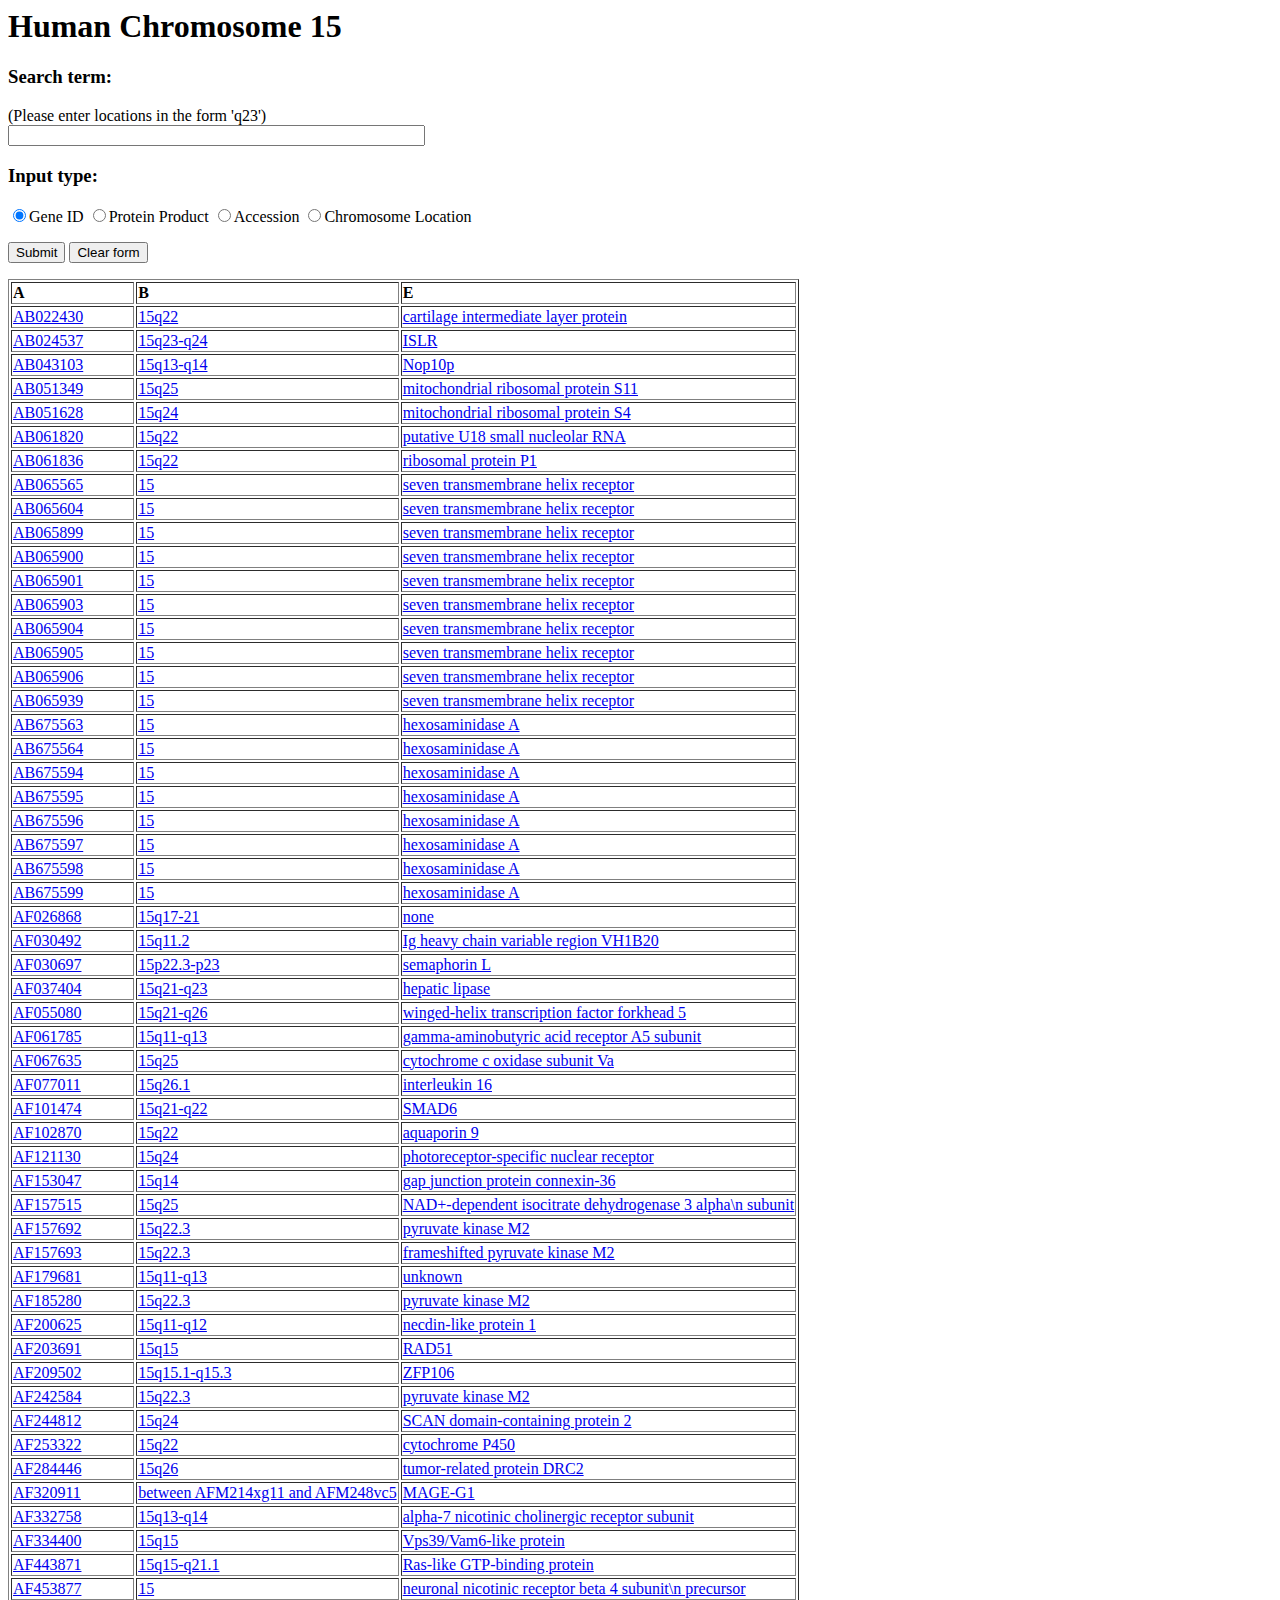
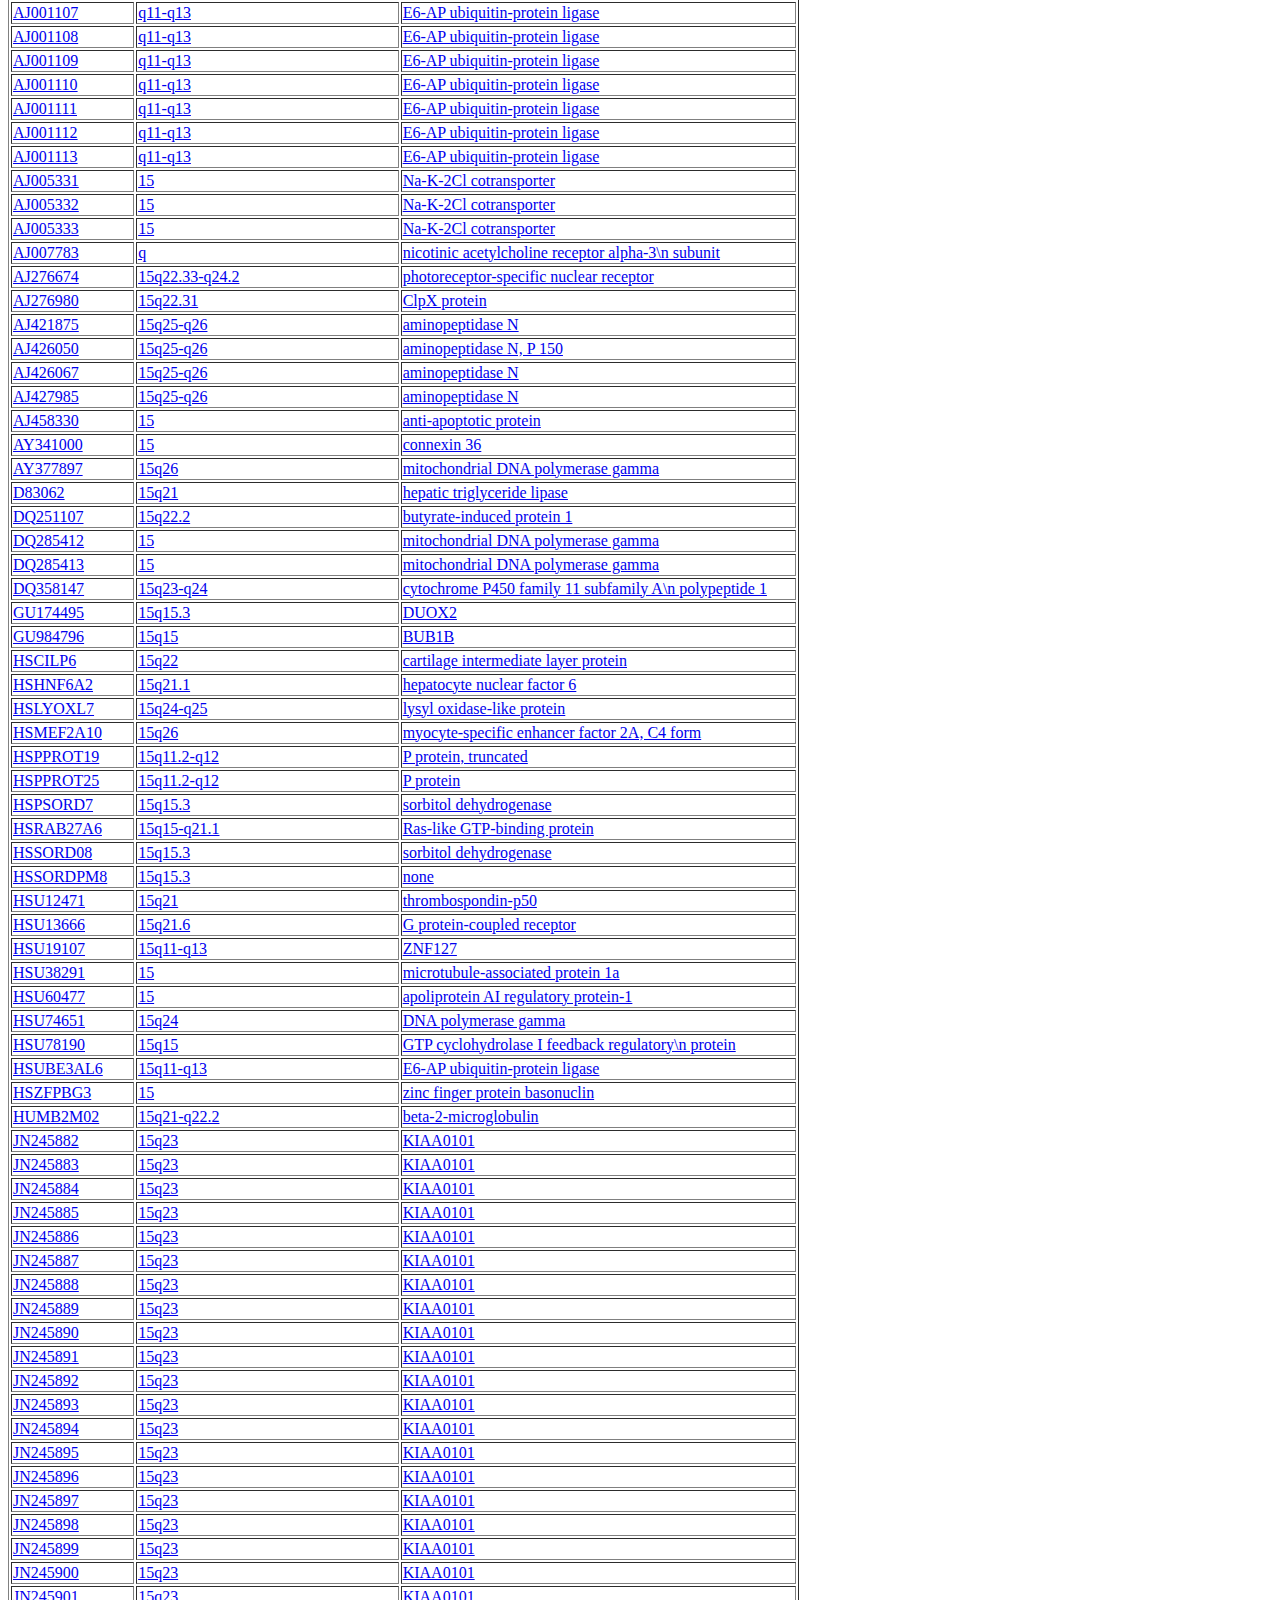
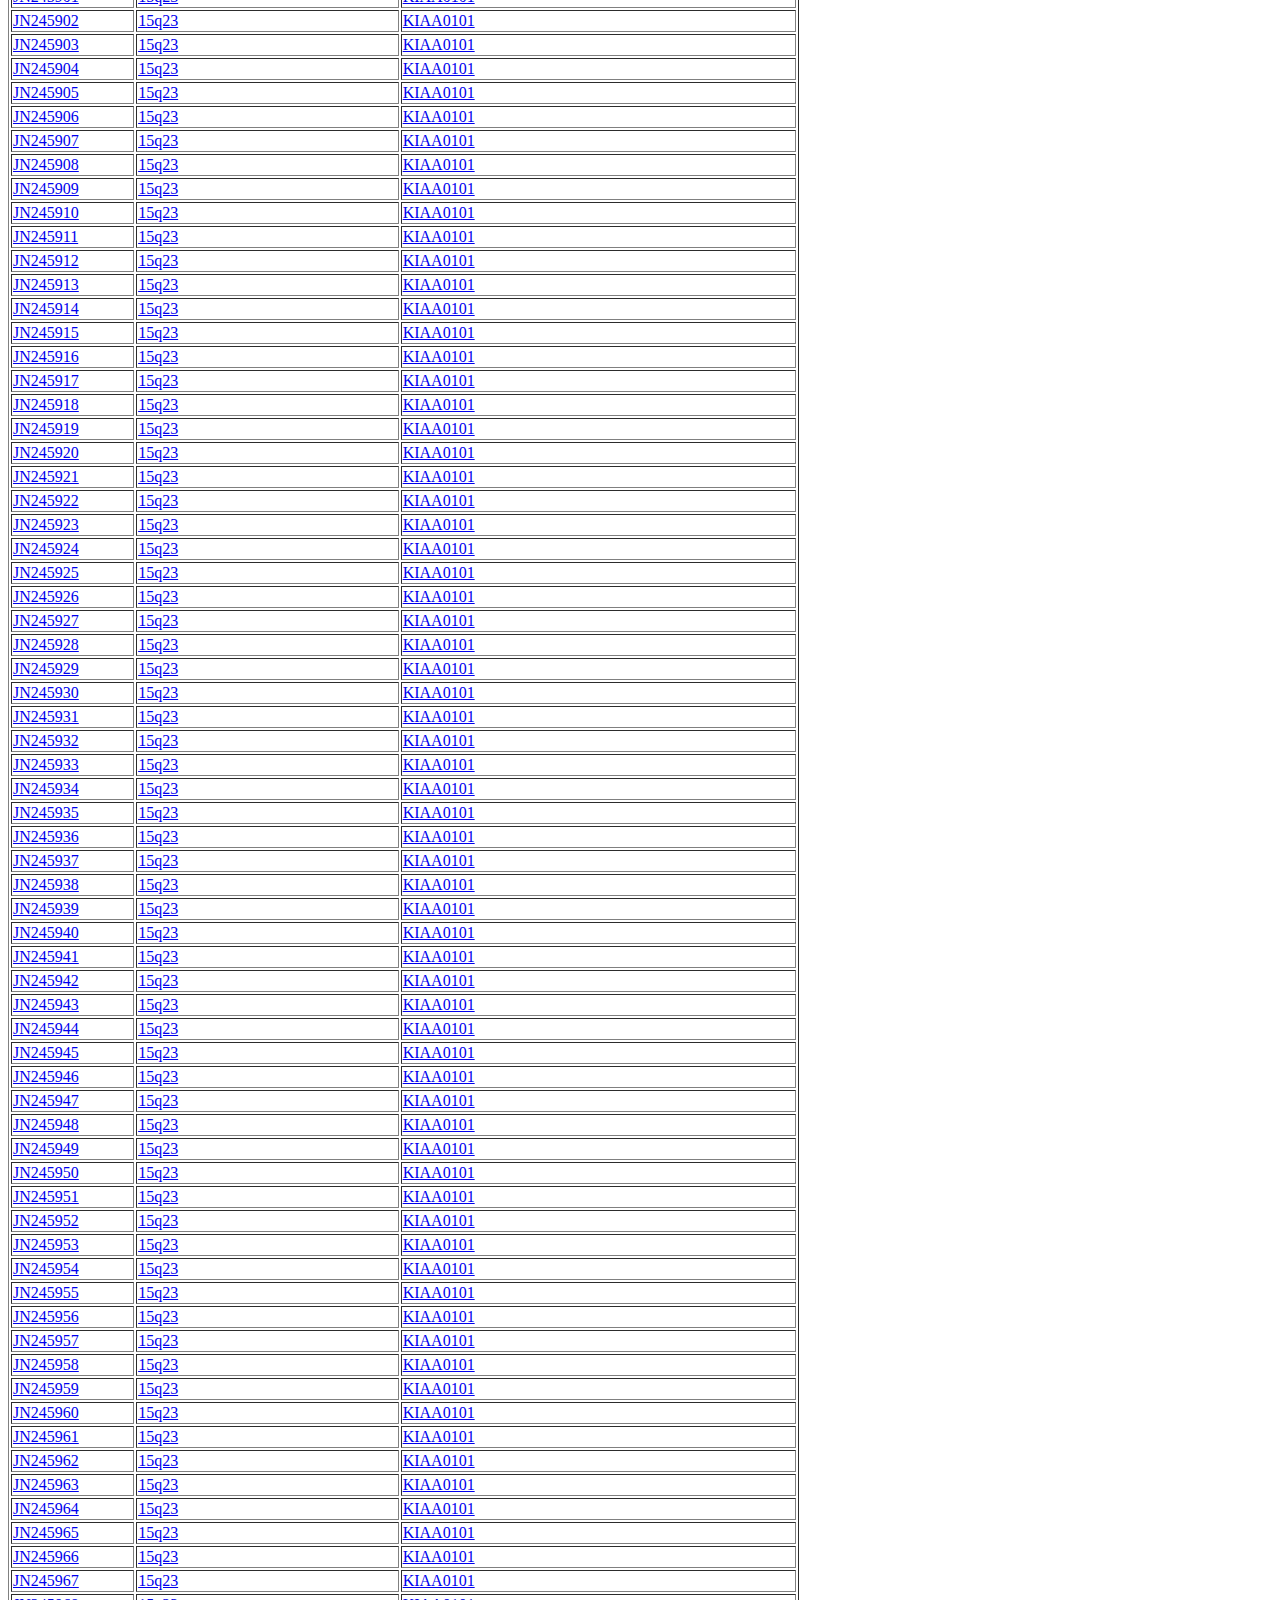
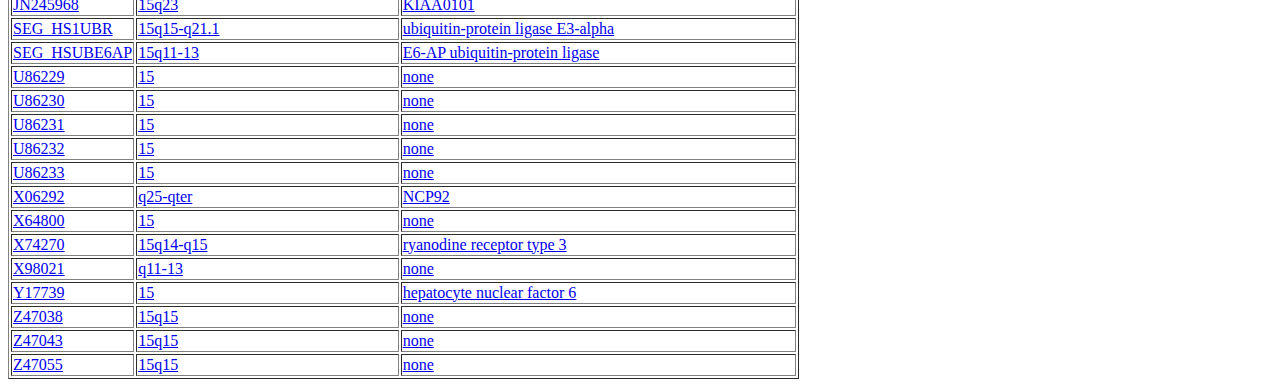
==== frontend/index.html @ ace19cb6 "added options to cgi-script. added searchable chromosome location." ====
<html>
<head>
  <link rel="stylesheet" href="stylesheet.css">
  <title>Home Page</title>
</head>

<body>
<h1>Human Chromosome 15</h1>
<!--action="/cgi-bin/cgiwrap/em001/cgi-script.py"-->
<form class="searchform"
action="cgi-bin/cgi-script.py"
method='get'>
    <p>
        <h3>Search term:</h3>
    (Please enter locations in the form 'q23')<br/>
        <input class='searchbox' name='input' type='text' size='49' />
    </p>

<h3>Input type:</h3>
    <input name='type' value='Gene_ID' type='radio' checked='checked' />Gene ID
    <input name='type' value='Protein_product' type='radio' />Protein Product
    <input name='type' value='Accession' type='radio' />Accession
    <input name='type' value='Chromosome_location' type='radio' />Chromosome Location
    <p>
        <input class='button' type='submit' value='Submit' />
        <input class='button' type='reset'  value='Clear form' />
    </p>
</form>





<!--TABLE OF GENES WITH LINKS TO DETAIL PAGES-->

<table border="1" class="summary_list">
  <thead>
    <tr style="text-align: left;">
      <th>A</th>
      <th>B</th>
      <th>E</th>
    </tr>
  </thead>
  <tbody>
    <tr>
      <td><a href="http://www.webcgiaddress.com/cgi-bin/cgi-script?type=A&input=AB022430">AB022430</a></td>
      <td><a href="http://www.webcgiaddress.com/cgi-bin/cgi-script?type=B&input=15q22">15q22</a></td>
      <td><a href="http://www.webcgiaddress.com/cgi-bin/cgi-script?type=E&input=cartilage intermediate layer protein">cartilage intermediate layer protein</a></td>
    </tr>
    <tr>
      <td><a href="http://www.webcgiaddress.com/cgi-bin/cgi-script?type=A&input=AB024537">AB024537</a></td>
      <td><a href="http://www.webcgiaddress.com/cgi-bin/cgi-script?type=B&input=15q23-q24">15q23-q24</a></td>
      <td><a href="http://www.webcgiaddress.com/cgi-bin/cgi-script?type=E&input=ISLR">ISLR</a></td>
    </tr>
    <tr>
      <td><a href="http://www.webcgiaddress.com/cgi-bin/cgi-script?type=A&input=AB043103">AB043103</a></td>
      <td><a href="http://www.webcgiaddress.com/cgi-bin/cgi-script?type=B&input=15q13-q14">15q13-q14</a></td>
      <td><a href="http://www.webcgiaddress.com/cgi-bin/cgi-script?type=E&input=Nop10p">Nop10p</a></td>
    </tr>
    <tr>
      <td><a href="http://www.webcgiaddress.com/cgi-bin/cgi-script?type=A&input=AB051349">AB051349</a></td>
      <td><a href="http://www.webcgiaddress.com/cgi-bin/cgi-script?type=B&input=15q25">15q25</a></td>
      <td><a href="http://www.webcgiaddress.com/cgi-bin/cgi-script?type=E&input=mitochondrial ribosomal protein S11">mitochondrial ribosomal protein S11</a></td>
    </tr>
    <tr>
      <td><a href="http://www.webcgiaddress.com/cgi-bin/cgi-script?type=A&input=AB051628">AB051628</a></td>
      <td><a href="http://www.webcgiaddress.com/cgi-bin/cgi-script?type=B&input=15q24">15q24</a></td>
      <td><a href="http://www.webcgiaddress.com/cgi-bin/cgi-script?type=E&input=mitochondrial ribosomal protein S4">mitochondrial ribosomal protein S4</a></td>
    </tr>
    <tr>
      <td><a href="http://www.webcgiaddress.com/cgi-bin/cgi-script?type=A&input=AB061820">AB061820</a></td>
      <td><a href="http://www.webcgiaddress.com/cgi-bin/cgi-script?type=B&input=15q22">15q22</a></td>
      <td><a href="http://www.webcgiaddress.com/cgi-bin/cgi-script?type=E&input=putative U18 small nucleolar RNA">putative U18 small nucleolar RNA</a></td>
    </tr>
    <tr>
      <td><a href="http://www.webcgiaddress.com/cgi-bin/cgi-script?type=A&input=AB061836">AB061836</a></td>
      <td><a href="http://www.webcgiaddress.com/cgi-bin/cgi-script?type=B&input=15q22">15q22</a></td>
      <td><a href="http://www.webcgiaddress.com/cgi-bin/cgi-script?type=E&input=ribosomal protein P1">ribosomal protein P1</a></td>
    </tr>
    <tr>
      <td><a href="http://www.webcgiaddress.com/cgi-bin/cgi-script?type=A&input=AB065565">AB065565</a></td>
      <td><a href="http://www.webcgiaddress.com/cgi-bin/cgi-script?type=B&input=15">15</a></td>
      <td><a href="http://www.webcgiaddress.com/cgi-bin/cgi-script?type=E&input=seven transmembrane helix receptor">seven transmembrane helix receptor</a></td>
    </tr>
    <tr>
      <td><a href="http://www.webcgiaddress.com/cgi-bin/cgi-script?type=A&input=AB065604">AB065604</a></td>
      <td><a href="http://www.webcgiaddress.com/cgi-bin/cgi-script?type=B&input=15">15</a></td>
      <td><a href="http://www.webcgiaddress.com/cgi-bin/cgi-script?type=E&input=seven transmembrane helix receptor">seven transmembrane helix receptor</a></td>
    </tr>
    <tr>
      <td><a href="http://www.webcgiaddress.com/cgi-bin/cgi-script?type=A&input=AB065899">AB065899</a></td>
      <td><a href="http://www.webcgiaddress.com/cgi-bin/cgi-script?type=B&input=15">15</a></td>
      <td><a href="http://www.webcgiaddress.com/cgi-bin/cgi-script?type=E&input=seven transmembrane helix receptor">seven transmembrane helix receptor</a></td>
    </tr>
    <tr>
      <td><a href="http://www.webcgiaddress.com/cgi-bin/cgi-script?type=A&input=AB065900">AB065900</a></td>
      <td><a href="http://www.webcgiaddress.com/cgi-bin/cgi-script?type=B&input=15">15</a></td>
      <td><a href="http://www.webcgiaddress.com/cgi-bin/cgi-script?type=E&input=seven transmembrane helix receptor">seven transmembrane helix receptor</a></td>
    </tr>
    <tr>
      <td><a href="http://www.webcgiaddress.com/cgi-bin/cgi-script?type=A&input=AB065901">AB065901</a></td>
      <td><a href="http://www.webcgiaddress.com/cgi-bin/cgi-script?type=B&input=15">15</a></td>
      <td><a href="http://www.webcgiaddress.com/cgi-bin/cgi-script?type=E&input=seven transmembrane helix receptor">seven transmembrane helix receptor</a></td>
    </tr>
    <tr>
      <td><a href="http://www.webcgiaddress.com/cgi-bin/cgi-script?type=A&input=AB065903">AB065903</a></td>
      <td><a href="http://www.webcgiaddress.com/cgi-bin/cgi-script?type=B&input=15">15</a></td>
      <td><a href="http://www.webcgiaddress.com/cgi-bin/cgi-script?type=E&input=seven transmembrane helix receptor">seven transmembrane helix receptor</a></td>
    </tr>
    <tr>
      <td><a href="http://www.webcgiaddress.com/cgi-bin/cgi-script?type=A&input=AB065904">AB065904</a></td>
      <td><a href="http://www.webcgiaddress.com/cgi-bin/cgi-script?type=B&input=15">15</a></td>
      <td><a href="http://www.webcgiaddress.com/cgi-bin/cgi-script?type=E&input=seven transmembrane helix receptor">seven transmembrane helix receptor</a></td>
    </tr>
    <tr>
      <td><a href="http://www.webcgiaddress.com/cgi-bin/cgi-script?type=A&input=AB065905">AB065905</a></td>
      <td><a href="http://www.webcgiaddress.com/cgi-bin/cgi-script?type=B&input=15">15</a></td>
      <td><a href="http://www.webcgiaddress.com/cgi-bin/cgi-script?type=E&input=seven transmembrane helix receptor">seven transmembrane helix receptor</a></td>
    </tr>
    <tr>
      <td><a href="http://www.webcgiaddress.com/cgi-bin/cgi-script?type=A&input=AB065906">AB065906</a></td>
      <td><a href="http://www.webcgiaddress.com/cgi-bin/cgi-script?type=B&input=15">15</a></td>
      <td><a href="http://www.webcgiaddress.com/cgi-bin/cgi-script?type=E&input=seven transmembrane helix receptor">seven transmembrane helix receptor</a></td>
    </tr>
    <tr>
      <td><a href="http://www.webcgiaddress.com/cgi-bin/cgi-script?type=A&input=AB065939">AB065939</a></td>
      <td><a href="http://www.webcgiaddress.com/cgi-bin/cgi-script?type=B&input=15">15</a></td>
      <td><a href="http://www.webcgiaddress.com/cgi-bin/cgi-script?type=E&input=seven transmembrane helix receptor">seven transmembrane helix receptor</a></td>
    </tr>
    <tr>
      <td><a href="http://www.webcgiaddress.com/cgi-bin/cgi-script?type=A&input=AB675563">AB675563</a></td>
      <td><a href="http://www.webcgiaddress.com/cgi-bin/cgi-script?type=B&input=15">15</a></td>
      <td><a href="http://www.webcgiaddress.com/cgi-bin/cgi-script?type=E&input=hexosaminidase A">hexosaminidase A</a></td>
    </tr>
    <tr>
      <td><a href="http://www.webcgiaddress.com/cgi-bin/cgi-script?type=A&input=AB675564">AB675564</a></td>
      <td><a href="http://www.webcgiaddress.com/cgi-bin/cgi-script?type=B&input=15">15</a></td>
      <td><a href="http://www.webcgiaddress.com/cgi-bin/cgi-script?type=E&input=hexosaminidase A">hexosaminidase A</a></td>
    </tr>
    <tr>
      <td><a href="http://www.webcgiaddress.com/cgi-bin/cgi-script?type=A&input=AB675594">AB675594</a></td>
      <td><a href="http://www.webcgiaddress.com/cgi-bin/cgi-script?type=B&input=15">15</a></td>
      <td><a href="http://www.webcgiaddress.com/cgi-bin/cgi-script?type=E&input=hexosaminidase A">hexosaminidase A</a></td>
    </tr>
    <tr>
      <td><a href="http://www.webcgiaddress.com/cgi-bin/cgi-script?type=A&input=AB675595">AB675595</a></td>
      <td><a href="http://www.webcgiaddress.com/cgi-bin/cgi-script?type=B&input=15">15</a></td>
      <td><a href="http://www.webcgiaddress.com/cgi-bin/cgi-script?type=E&input=hexosaminidase A">hexosaminidase A</a></td>
    </tr>
    <tr>
      <td><a href="http://www.webcgiaddress.com/cgi-bin/cgi-script?type=A&input=AB675596">AB675596</a></td>
      <td><a href="http://www.webcgiaddress.com/cgi-bin/cgi-script?type=B&input=15">15</a></td>
      <td><a href="http://www.webcgiaddress.com/cgi-bin/cgi-script?type=E&input=hexosaminidase A">hexosaminidase A</a></td>
    </tr>
    <tr>
      <td><a href="http://www.webcgiaddress.com/cgi-bin/cgi-script?type=A&input=AB675597">AB675597</a></td>
      <td><a href="http://www.webcgiaddress.com/cgi-bin/cgi-script?type=B&input=15">15</a></td>
      <td><a href="http://www.webcgiaddress.com/cgi-bin/cgi-script?type=E&input=hexosaminidase A">hexosaminidase A</a></td>
    </tr>
    <tr>
      <td><a href="http://www.webcgiaddress.com/cgi-bin/cgi-script?type=A&input=AB675598">AB675598</a></td>
      <td><a href="http://www.webcgiaddress.com/cgi-bin/cgi-script?type=B&input=15">15</a></td>
      <td><a href="http://www.webcgiaddress.com/cgi-bin/cgi-script?type=E&input=hexosaminidase A">hexosaminidase A</a></td>
    </tr>
    <tr>
      <td><a href="http://www.webcgiaddress.com/cgi-bin/cgi-script?type=A&input=AB675599">AB675599</a></td>
      <td><a href="http://www.webcgiaddress.com/cgi-bin/cgi-script?type=B&input=15">15</a></td>
      <td><a href="http://www.webcgiaddress.com/cgi-bin/cgi-script?type=E&input=hexosaminidase A">hexosaminidase A</a></td>
    </tr>
    <tr>
      <td><a href="http://www.webcgiaddress.com/cgi-bin/cgi-script?type=A&input=AF026868">AF026868</a></td>
      <td><a href="http://www.webcgiaddress.com/cgi-bin/cgi-script?type=B&input=15q17-21">15q17-21</a></td>
      <td><a href="http://www.webcgiaddress.com/cgi-bin/cgi-script?type=E&input=none">none</a></td>
    </tr>
    <tr>
      <td><a href="http://www.webcgiaddress.com/cgi-bin/cgi-script?type=A&input=AF030492">AF030492</a></td>
      <td><a href="http://www.webcgiaddress.com/cgi-bin/cgi-script?type=B&input=15q11.2">15q11.2</a></td>
      <td><a href="http://www.webcgiaddress.com/cgi-bin/cgi-script?type=E&input=Ig heavy chain variable region VH1B20">Ig heavy chain variable region VH1B20</a></td>
    </tr>
    <tr>
      <td><a href="http://www.webcgiaddress.com/cgi-bin/cgi-script?type=A&input=AF030697">AF030697</a></td>
      <td><a href="http://www.webcgiaddress.com/cgi-bin/cgi-script?type=B&input=15p22.3-p23">15p22.3-p23</a></td>
      <td><a href="http://www.webcgiaddress.com/cgi-bin/cgi-script?type=E&input=semaphorin L">semaphorin L</a></td>
    </tr>
    <tr>
      <td><a href="http://www.webcgiaddress.com/cgi-bin/cgi-script?type=A&input=AF037404">AF037404</a></td>
      <td><a href="http://www.webcgiaddress.com/cgi-bin/cgi-script?type=B&input=15q21-q23">15q21-q23</a></td>
      <td><a href="http://www.webcgiaddress.com/cgi-bin/cgi-script?type=E&input=hepatic lipase">hepatic lipase</a></td>
    </tr>
    <tr>
      <td><a href="http://www.webcgiaddress.com/cgi-bin/cgi-script?type=A&input=AF055080">AF055080</a></td>
      <td><a href="http://www.webcgiaddress.com/cgi-bin/cgi-script?type=B&input=15q21-q26">15q21-q26</a></td>
      <td><a href="http://www.webcgiaddress.com/cgi-bin/cgi-script?type=E&input=winged-helix transcription factor forkhead 5">winged-helix transcription factor forkhead 5</a></td>
    </tr>
    <tr>
      <td><a href="http://www.webcgiaddress.com/cgi-bin/cgi-script?type=A&input=AF061785">AF061785</a></td>
      <td><a href="http://www.webcgiaddress.com/cgi-bin/cgi-script?type=B&input=15q11-q13">15q11-q13</a></td>
      <td><a href="http://www.webcgiaddress.com/cgi-bin/cgi-script?type=E&input=gamma-aminobutyric acid receptor A5 subunit">gamma-aminobutyric acid receptor A5 subunit</a></td>
    </tr>
    <tr>
      <td><a href="http://www.webcgiaddress.com/cgi-bin/cgi-script?type=A&input=AF067635">AF067635</a></td>
      <td><a href="http://www.webcgiaddress.com/cgi-bin/cgi-script?type=B&input=15q25">15q25</a></td>
      <td><a href="http://www.webcgiaddress.com/cgi-bin/cgi-script?type=E&input=cytochrome c oxidase subunit Va">cytochrome c oxidase subunit Va</a></td>
    </tr>
    <tr>
      <td><a href="http://www.webcgiaddress.com/cgi-bin/cgi-script?type=A&input=AF077011">AF077011</a></td>
      <td><a href="http://www.webcgiaddress.com/cgi-bin/cgi-script?type=B&input=15q26.1">15q26.1</a></td>
      <td><a href="http://www.webcgiaddress.com/cgi-bin/cgi-script?type=E&input=interleukin 16">interleukin 16</a></td>
    </tr>
    <tr>
      <td><a href="http://www.webcgiaddress.com/cgi-bin/cgi-script?type=A&input=AF101474">AF101474</a></td>
      <td><a href="http://www.webcgiaddress.com/cgi-bin/cgi-script?type=B&input=15q21-q22">15q21-q22</a></td>
      <td><a href="http://www.webcgiaddress.com/cgi-bin/cgi-script?type=E&input=SMAD6">SMAD6</a></td>
    </tr>
    <tr>
      <td><a href="http://www.webcgiaddress.com/cgi-bin/cgi-script?type=A&input=AF102870">AF102870</a></td>
      <td><a href="http://www.webcgiaddress.com/cgi-bin/cgi-script?type=B&input=15q22">15q22</a></td>
      <td><a href="http://www.webcgiaddress.com/cgi-bin/cgi-script?type=E&input=aquaporin 9">aquaporin 9</a></td>
    </tr>
    <tr>
      <td><a href="http://www.webcgiaddress.com/cgi-bin/cgi-script?type=A&input=AF121130">AF121130</a></td>
      <td><a href="http://www.webcgiaddress.com/cgi-bin/cgi-script?type=B&input=15q24">15q24</a></td>
      <td><a href="http://www.webcgiaddress.com/cgi-bin/cgi-script?type=E&input=photoreceptor-specific nuclear receptor">photoreceptor-specific nuclear receptor</a></td>
    </tr>
    <tr>
      <td><a href="http://www.webcgiaddress.com/cgi-bin/cgi-script?type=A&input=AF153047">AF153047</a></td>
      <td><a href="http://www.webcgiaddress.com/cgi-bin/cgi-script?type=B&input=15q14">15q14</a></td>
      <td><a href="http://www.webcgiaddress.com/cgi-bin/cgi-script?type=E&input=gap junction protein connexin-36">gap junction protein connexin-36</a></td>
    </tr>
    <tr>
      <td><a href="http://www.webcgiaddress.com/cgi-bin/cgi-script?type=A&input=AF157515">AF157515</a></td>
      <td><a href="http://www.webcgiaddress.com/cgi-bin/cgi-script?type=B&input=15q25">15q25</a></td>
      <td><a href="http://www.webcgiaddress.com/cgi-bin/cgi-script?type=E&input=NAD+-dependent isocitrate dehydrogenase 3 alpha\n                     subunit">NAD+-dependent isocitrate dehydrogenase 3 alpha\n                     subunit</a></td>
    </tr>
    <tr>
      <td><a href="http://www.webcgiaddress.com/cgi-bin/cgi-script?type=A&input=AF157692">AF157692</a></td>
      <td><a href="http://www.webcgiaddress.com/cgi-bin/cgi-script?type=B&input=15q22.3">15q22.3</a></td>
      <td><a href="http://www.webcgiaddress.com/cgi-bin/cgi-script?type=E&input=pyruvate kinase M2">pyruvate kinase M2</a></td>
    </tr>
    <tr>
      <td><a href="http://www.webcgiaddress.com/cgi-bin/cgi-script?type=A&input=AF157693">AF157693</a></td>
      <td><a href="http://www.webcgiaddress.com/cgi-bin/cgi-script?type=B&input=15q22.3">15q22.3</a></td>
      <td><a href="http://www.webcgiaddress.com/cgi-bin/cgi-script?type=E&input=frameshifted pyruvate kinase M2">frameshifted pyruvate kinase M2</a></td>
    </tr>
    <tr>
      <td><a href="http://www.webcgiaddress.com/cgi-bin/cgi-script?type=A&input=AF179681">AF179681</a></td>
      <td><a href="http://www.webcgiaddress.com/cgi-bin/cgi-script?type=B&input=15q11-q13">15q11-q13</a></td>
      <td><a href="http://www.webcgiaddress.com/cgi-bin/cgi-script?type=E&input=unknown">unknown</a></td>
    </tr>
    <tr>
      <td><a href="http://www.webcgiaddress.com/cgi-bin/cgi-script?type=A&input=AF185280">AF185280</a></td>
      <td><a href="http://www.webcgiaddress.com/cgi-bin/cgi-script?type=B&input=15q22.3">15q22.3</a></td>
      <td><a href="http://www.webcgiaddress.com/cgi-bin/cgi-script?type=E&input=pyruvate kinase M2">pyruvate kinase M2</a></td>
    </tr>
    <tr>
      <td><a href="http://www.webcgiaddress.com/cgi-bin/cgi-script?type=A&input=AF200625">AF200625</a></td>
      <td><a href="http://www.webcgiaddress.com/cgi-bin/cgi-script?type=B&input=15q11-q12">15q11-q12</a></td>
      <td><a href="http://www.webcgiaddress.com/cgi-bin/cgi-script?type=E&input=necdin-like protein 1">necdin-like protein 1</a></td>
    </tr>
    <tr>
      <td><a href="http://www.webcgiaddress.com/cgi-bin/cgi-script?type=A&input=AF203691">AF203691</a></td>
      <td><a href="http://www.webcgiaddress.com/cgi-bin/cgi-script?type=B&input=15q15">15q15</a></td>
      <td><a href="http://www.webcgiaddress.com/cgi-bin/cgi-script?type=E&input=RAD51">RAD51</a></td>
    </tr>
    <tr>
      <td><a href="http://www.webcgiaddress.com/cgi-bin/cgi-script?type=A&input=AF209502">AF209502</a></td>
      <td><a href="http://www.webcgiaddress.com/cgi-bin/cgi-script?type=B&input=15q15.1-q15.3">15q15.1-q15.3</a></td>
      <td><a href="http://www.webcgiaddress.com/cgi-bin/cgi-script?type=E&input=ZFP106">ZFP106</a></td>
    </tr>
    <tr>
      <td><a href="http://www.webcgiaddress.com/cgi-bin/cgi-script?type=A&input=AF242584">AF242584</a></td>
      <td><a href="http://www.webcgiaddress.com/cgi-bin/cgi-script?type=B&input=15q22.3">15q22.3</a></td>
      <td><a href="http://www.webcgiaddress.com/cgi-bin/cgi-script?type=E&input=pyruvate kinase M2">pyruvate kinase M2</a></td>
    </tr>
    <tr>
      <td><a href="http://www.webcgiaddress.com/cgi-bin/cgi-script?type=A&input=AF244812">AF244812</a></td>
      <td><a href="http://www.webcgiaddress.com/cgi-bin/cgi-script?type=B&input=15q24">15q24</a></td>
      <td><a href="http://www.webcgiaddress.com/cgi-bin/cgi-script?type=E&input=SCAN domain-containing protein 2">SCAN domain-containing protein 2</a></td>
    </tr>
    <tr>
      <td><a href="http://www.webcgiaddress.com/cgi-bin/cgi-script?type=A&input=AF253322">AF253322</a></td>
      <td><a href="http://www.webcgiaddress.com/cgi-bin/cgi-script?type=B&input=15q22">15q22</a></td>
      <td><a href="http://www.webcgiaddress.com/cgi-bin/cgi-script?type=E&input=cytochrome P450">cytochrome P450</a></td>
    </tr>
    <tr>
      <td><a href="http://www.webcgiaddress.com/cgi-bin/cgi-script?type=A&input=AF284446">AF284446</a></td>
      <td><a href="http://www.webcgiaddress.com/cgi-bin/cgi-script?type=B&input=15q26">15q26</a></td>
      <td><a href="http://www.webcgiaddress.com/cgi-bin/cgi-script?type=E&input=tumor-related protein DRC2">tumor-related protein DRC2</a></td>
    </tr>
    <tr>
      <td><a href="http://www.webcgiaddress.com/cgi-bin/cgi-script?type=A&input=AF320911">AF320911</a></td>
      <td><a href="http://www.webcgiaddress.com/cgi-bin/cgi-script?type=B&input=between AFM214xg11 and AFM248vc5">between AFM214xg11 and AFM248vc5</a></td>
      <td><a href="http://www.webcgiaddress.com/cgi-bin/cgi-script?type=E&input=MAGE-G1">MAGE-G1</a></td>
    </tr>
    <tr>
      <td><a href="http://www.webcgiaddress.com/cgi-bin/cgi-script?type=A&input=AF332758">AF332758</a></td>
      <td><a href="http://www.webcgiaddress.com/cgi-bin/cgi-script?type=B&input=15q13-q14">15q13-q14</a></td>
      <td><a href="http://www.webcgiaddress.com/cgi-bin/cgi-script?type=E&input=alpha-7 nicotinic cholinergic receptor subunit">alpha-7 nicotinic cholinergic receptor subunit</a></td>
    </tr>
    <tr>
      <td><a href="http://www.webcgiaddress.com/cgi-bin/cgi-script?type=A&input=AF334400">AF334400</a></td>
      <td><a href="http://www.webcgiaddress.com/cgi-bin/cgi-script?type=B&input=15q15">15q15</a></td>
      <td><a href="http://www.webcgiaddress.com/cgi-bin/cgi-script?type=E&input=Vps39/Vam6-like protein">Vps39/Vam6-like protein</a></td>
    </tr>
    <tr>
      <td><a href="http://www.webcgiaddress.com/cgi-bin/cgi-script?type=A&input=AF443871">AF443871</a></td>
      <td><a href="http://www.webcgiaddress.com/cgi-bin/cgi-script?type=B&input=15q15-q21.1">15q15-q21.1</a></td>
      <td><a href="http://www.webcgiaddress.com/cgi-bin/cgi-script?type=E&input=Ras-like GTP-binding protein">Ras-like GTP-binding protein</a></td>
    </tr>
    <tr>
      <td><a href="http://www.webcgiaddress.com/cgi-bin/cgi-script?type=A&input=AF453877">AF453877</a></td>
      <td><a href="http://www.webcgiaddress.com/cgi-bin/cgi-script?type=B&input=15">15</a></td>
      <td><a href="http://www.webcgiaddress.com/cgi-bin/cgi-script?type=E&input=neuronal nicotinic receptor beta 4 subunit\n                     precursor">neuronal nicotinic receptor beta 4 subunit\n                     precursor</a></td>
    </tr>
    <tr>
      <td><a href="http://www.webcgiaddress.com/cgi-bin/cgi-script?type=A&input=AJ001107">AJ001107</a></td>
      <td><a href="http://www.webcgiaddress.com/cgi-bin/cgi-script?type=B&input=q11-q13">q11-q13</a></td>
      <td><a href="http://www.webcgiaddress.com/cgi-bin/cgi-script?type=E&input=E6-AP ubiquitin-protein ligase">E6-AP ubiquitin-protein ligase</a></td>
    </tr>
    <tr>
      <td><a href="http://www.webcgiaddress.com/cgi-bin/cgi-script?type=A&input=AJ001108">AJ001108</a></td>
      <td><a href="http://www.webcgiaddress.com/cgi-bin/cgi-script?type=B&input=q11-q13">q11-q13</a></td>
      <td><a href="http://www.webcgiaddress.com/cgi-bin/cgi-script?type=E&input=E6-AP ubiquitin-protein ligase">E6-AP ubiquitin-protein ligase</a></td>
    </tr>
    <tr>
      <td><a href="http://www.webcgiaddress.com/cgi-bin/cgi-script?type=A&input=AJ001109">AJ001109</a></td>
      <td><a href="http://www.webcgiaddress.com/cgi-bin/cgi-script?type=B&input=q11-q13">q11-q13</a></td>
      <td><a href="http://www.webcgiaddress.com/cgi-bin/cgi-script?type=E&input=E6-AP ubiquitin-protein ligase">E6-AP ubiquitin-protein ligase</a></td>
    </tr>
    <tr>
      <td><a href="http://www.webcgiaddress.com/cgi-bin/cgi-script?type=A&input=AJ001110">AJ001110</a></td>
      <td><a href="http://www.webcgiaddress.com/cgi-bin/cgi-script?type=B&input=q11-q13">q11-q13</a></td>
      <td><a href="http://www.webcgiaddress.com/cgi-bin/cgi-script?type=E&input=E6-AP ubiquitin-protein ligase">E6-AP ubiquitin-protein ligase</a></td>
    </tr>
    <tr>
      <td><a href="http://www.webcgiaddress.com/cgi-bin/cgi-script?type=A&input=AJ001111">AJ001111</a></td>
      <td><a href="http://www.webcgiaddress.com/cgi-bin/cgi-script?type=B&input=q11-q13">q11-q13</a></td>
      <td><a href="http://www.webcgiaddress.com/cgi-bin/cgi-script?type=E&input=E6-AP ubiquitin-protein ligase">E6-AP ubiquitin-protein ligase</a></td>
    </tr>
    <tr>
      <td><a href="http://www.webcgiaddress.com/cgi-bin/cgi-script?type=A&input=AJ001112">AJ001112</a></td>
      <td><a href="http://www.webcgiaddress.com/cgi-bin/cgi-script?type=B&input=q11-q13">q11-q13</a></td>
      <td><a href="http://www.webcgiaddress.com/cgi-bin/cgi-script?type=E&input=E6-AP ubiquitin-protein ligase">E6-AP ubiquitin-protein ligase</a></td>
    </tr>
    <tr>
      <td><a href="http://www.webcgiaddress.com/cgi-bin/cgi-script?type=A&input=AJ001113">AJ001113</a></td>
      <td><a href="http://www.webcgiaddress.com/cgi-bin/cgi-script?type=B&input=q11-q13">q11-q13</a></td>
      <td><a href="http://www.webcgiaddress.com/cgi-bin/cgi-script?type=E&input=E6-AP ubiquitin-protein ligase">E6-AP ubiquitin-protein ligase</a></td>
    </tr>
    <tr>
      <td><a href="http://www.webcgiaddress.com/cgi-bin/cgi-script?type=A&input=AJ005331">AJ005331</a></td>
      <td><a href="http://www.webcgiaddress.com/cgi-bin/cgi-script?type=B&input=15">15</a></td>
      <td><a href="http://www.webcgiaddress.com/cgi-bin/cgi-script?type=E&input=Na-K-2Cl cotransporter">Na-K-2Cl cotransporter</a></td>
    </tr>
    <tr>
      <td><a href="http://www.webcgiaddress.com/cgi-bin/cgi-script?type=A&input=AJ005332">AJ005332</a></td>
      <td><a href="http://www.webcgiaddress.com/cgi-bin/cgi-script?type=B&input=15">15</a></td>
      <td><a href="http://www.webcgiaddress.com/cgi-bin/cgi-script?type=E&input=Na-K-2Cl cotransporter">Na-K-2Cl cotransporter</a></td>
    </tr>
    <tr>
      <td><a href="http://www.webcgiaddress.com/cgi-bin/cgi-script?type=A&input=AJ005333">AJ005333</a></td>
      <td><a href="http://www.webcgiaddress.com/cgi-bin/cgi-script?type=B&input=15">15</a></td>
      <td><a href="http://www.webcgiaddress.com/cgi-bin/cgi-script?type=E&input=Na-K-2Cl cotransporter">Na-K-2Cl cotransporter</a></td>
    </tr>
    <tr>
      <td><a href="http://www.webcgiaddress.com/cgi-bin/cgi-script?type=A&input=AJ007783">AJ007783</a></td>
      <td><a href="http://www.webcgiaddress.com/cgi-bin/cgi-script?type=B&input=q">q</a></td>
      <td><a href="http://www.webcgiaddress.com/cgi-bin/cgi-script?type=E&input=nicotinic acetylcholine receptor alpha-3\n                     subunit">nicotinic acetylcholine receptor alpha-3\n                     subunit</a></td>
    </tr>
    <tr>
      <td><a href="http://www.webcgiaddress.com/cgi-bin/cgi-script?type=A&input=AJ276674">AJ276674</a></td>
      <td><a href="http://www.webcgiaddress.com/cgi-bin/cgi-script?type=B&input=15q22.33-q24.2">15q22.33-q24.2</a></td>
      <td><a href="http://www.webcgiaddress.com/cgi-bin/cgi-script?type=E&input=photoreceptor-specific nuclear receptor">photoreceptor-specific nuclear receptor</a></td>
    </tr>
    <tr>
      <td><a href="http://www.webcgiaddress.com/cgi-bin/cgi-script?type=A&input=AJ276980">AJ276980</a></td>
      <td><a href="http://www.webcgiaddress.com/cgi-bin/cgi-script?type=B&input=15q22.31">15q22.31</a></td>
      <td><a href="http://www.webcgiaddress.com/cgi-bin/cgi-script?type=E&input=ClpX protein">ClpX protein</a></td>
    </tr>
    <tr>
      <td><a href="http://www.webcgiaddress.com/cgi-bin/cgi-script?type=A&input=AJ421875">AJ421875</a></td>
      <td><a href="http://www.webcgiaddress.com/cgi-bin/cgi-script?type=B&input=15q25-q26">15q25-q26</a></td>
      <td><a href="http://www.webcgiaddress.com/cgi-bin/cgi-script?type=E&input=aminopeptidase N">aminopeptidase N</a></td>
    </tr>
    <tr>
      <td><a href="http://www.webcgiaddress.com/cgi-bin/cgi-script?type=A&input=AJ426050">AJ426050</a></td>
      <td><a href="http://www.webcgiaddress.com/cgi-bin/cgi-script?type=B&input=15q25-q26">15q25-q26</a></td>
      <td><a href="http://www.webcgiaddress.com/cgi-bin/cgi-script?type=E&input=aminopeptidase N, P 150">aminopeptidase N, P 150</a></td>
    </tr>
    <tr>
      <td><a href="http://www.webcgiaddress.com/cgi-bin/cgi-script?type=A&input=AJ426067">AJ426067</a></td>
      <td><a href="http://www.webcgiaddress.com/cgi-bin/cgi-script?type=B&input=15q25-q26">15q25-q26</a></td>
      <td><a href="http://www.webcgiaddress.com/cgi-bin/cgi-script?type=E&input=aminopeptidase N">aminopeptidase N</a></td>
    </tr>
    <tr>
      <td><a href="http://www.webcgiaddress.com/cgi-bin/cgi-script?type=A&input=AJ427985">AJ427985</a></td>
      <td><a href="http://www.webcgiaddress.com/cgi-bin/cgi-script?type=B&input=15q25-q26">15q25-q26</a></td>
      <td><a href="http://www.webcgiaddress.com/cgi-bin/cgi-script?type=E&input=aminopeptidase N">aminopeptidase N</a></td>
    </tr>
    <tr>
      <td><a href="http://www.webcgiaddress.com/cgi-bin/cgi-script?type=A&input=AJ458330">AJ458330</a></td>
      <td><a href="http://www.webcgiaddress.com/cgi-bin/cgi-script?type=B&input=15">15</a></td>
      <td><a href="http://www.webcgiaddress.com/cgi-bin/cgi-script?type=E&input=anti-apoptotic protein">anti-apoptotic protein</a></td>
    </tr>
    <tr>
      <td><a href="http://www.webcgiaddress.com/cgi-bin/cgi-script?type=A&input=AY341000">AY341000</a></td>
      <td><a href="http://www.webcgiaddress.com/cgi-bin/cgi-script?type=B&input=15">15</a></td>
      <td><a href="http://www.webcgiaddress.com/cgi-bin/cgi-script?type=E&input=connexin 36">connexin 36</a></td>
    </tr>
    <tr>
      <td><a href="http://www.webcgiaddress.com/cgi-bin/cgi-script?type=A&input=AY377897">AY377897</a></td>
      <td><a href="http://www.webcgiaddress.com/cgi-bin/cgi-script?type=B&input=15q26">15q26</a></td>
      <td><a href="http://www.webcgiaddress.com/cgi-bin/cgi-script?type=E&input=mitochondrial DNA polymerase gamma">mitochondrial DNA polymerase gamma</a></td>
    </tr>
    <tr>
      <td><a href="http://www.webcgiaddress.com/cgi-bin/cgi-script?type=A&input=D83062">D83062</a></td>
      <td><a href="http://www.webcgiaddress.com/cgi-bin/cgi-script?type=B&input=15q21">15q21</a></td>
      <td><a href="http://www.webcgiaddress.com/cgi-bin/cgi-script?type=E&input=hepatic triglyceride lipase">hepatic triglyceride lipase</a></td>
    </tr>
    <tr>
      <td><a href="http://www.webcgiaddress.com/cgi-bin/cgi-script?type=A&input=DQ251107">DQ251107</a></td>
      <td><a href="http://www.webcgiaddress.com/cgi-bin/cgi-script?type=B&input=15q22.2">15q22.2</a></td>
      <td><a href="http://www.webcgiaddress.com/cgi-bin/cgi-script?type=E&input=butyrate-induced protein 1">butyrate-induced protein 1</a></td>
    </tr>
    <tr>
      <td><a href="http://www.webcgiaddress.com/cgi-bin/cgi-script?type=A&input=DQ285412">DQ285412</a></td>
      <td><a href="http://www.webcgiaddress.com/cgi-bin/cgi-script?type=B&input=15">15</a></td>
      <td><a href="http://www.webcgiaddress.com/cgi-bin/cgi-script?type=E&input=mitochondrial DNA polymerase gamma">mitochondrial DNA polymerase gamma</a></td>
    </tr>
    <tr>
      <td><a href="http://www.webcgiaddress.com/cgi-bin/cgi-script?type=A&input=DQ285413">DQ285413</a></td>
      <td><a href="http://www.webcgiaddress.com/cgi-bin/cgi-script?type=B&input=15">15</a></td>
      <td><a href="http://www.webcgiaddress.com/cgi-bin/cgi-script?type=E&input=mitochondrial DNA polymerase gamma">mitochondrial DNA polymerase gamma</a></td>
    </tr>
    <tr>
      <td><a href="http://www.webcgiaddress.com/cgi-bin/cgi-script?type=A&input=DQ358147">DQ358147</a></td>
      <td><a href="http://www.webcgiaddress.com/cgi-bin/cgi-script?type=B&input=15q23-q24">15q23-q24</a></td>
      <td><a href="http://www.webcgiaddress.com/cgi-bin/cgi-script?type=E&input=cytochrome P450 family 11 subfamily A\n                     polypeptide 1">cytochrome P450 family 11 subfamily A\n                     polypeptide 1</a></td>
    </tr>
    <tr>
      <td><a href="http://www.webcgiaddress.com/cgi-bin/cgi-script?type=A&input=GU174495">GU174495</a></td>
      <td><a href="http://www.webcgiaddress.com/cgi-bin/cgi-script?type=B&input=15q15.3">15q15.3</a></td>
      <td><a href="http://www.webcgiaddress.com/cgi-bin/cgi-script?type=E&input=DUOX2">DUOX2</a></td>
    </tr>
    <tr>
      <td><a href="http://www.webcgiaddress.com/cgi-bin/cgi-script?type=A&input=GU984796">GU984796</a></td>
      <td><a href="http://www.webcgiaddress.com/cgi-bin/cgi-script?type=B&input=15q15">15q15</a></td>
      <td><a href="http://www.webcgiaddress.com/cgi-bin/cgi-script?type=E&input=BUB1B">BUB1B</a></td>
    </tr>
    <tr>
      <td><a href="http://www.webcgiaddress.com/cgi-bin/cgi-script?type=A&input=HSCILP6">HSCILP6</a></td>
      <td><a href="http://www.webcgiaddress.com/cgi-bin/cgi-script?type=B&input=15q22">15q22</a></td>
      <td><a href="http://www.webcgiaddress.com/cgi-bin/cgi-script?type=E&input=cartilage intermediate layer protein">cartilage intermediate layer protein</a></td>
    </tr>
    <tr>
      <td><a href="http://www.webcgiaddress.com/cgi-bin/cgi-script?type=A&input=HSHNF6A2">HSHNF6A2</a></td>
      <td><a href="http://www.webcgiaddress.com/cgi-bin/cgi-script?type=B&input=15q21.1">15q21.1</a></td>
      <td><a href="http://www.webcgiaddress.com/cgi-bin/cgi-script?type=E&input=hepatocyte nuclear factor 6">hepatocyte nuclear factor 6</a></td>
    </tr>
    <tr>
      <td><a href="http://www.webcgiaddress.com/cgi-bin/cgi-script?type=A&input=HSLYOXL7">HSLYOXL7</a></td>
      <td><a href="http://www.webcgiaddress.com/cgi-bin/cgi-script?type=B&input=15q24-q25">15q24-q25</a></td>
      <td><a href="http://www.webcgiaddress.com/cgi-bin/cgi-script?type=E&input=lysyl oxidase-like protein">lysyl oxidase-like protein</a></td>
    </tr>
    <tr>
      <td><a href="http://www.webcgiaddress.com/cgi-bin/cgi-script?type=A&input=HSMEF2A10">HSMEF2A10</a></td>
      <td><a href="http://www.webcgiaddress.com/cgi-bin/cgi-script?type=B&input=15q26">15q26</a></td>
      <td><a href="http://www.webcgiaddress.com/cgi-bin/cgi-script?type=E&input=myocyte-specific enhancer factor 2A, C4 form">myocyte-specific enhancer factor 2A, C4 form</a></td>
    </tr>
    <tr>
      <td><a href="http://www.webcgiaddress.com/cgi-bin/cgi-script?type=A&input=HSPPROT19">HSPPROT19</a></td>
      <td><a href="http://www.webcgiaddress.com/cgi-bin/cgi-script?type=B&input=15q11.2-q12">15q11.2-q12</a></td>
      <td><a href="http://www.webcgiaddress.com/cgi-bin/cgi-script?type=E&input=P protein, truncated">P protein, truncated</a></td>
    </tr>
    <tr>
      <td><a href="http://www.webcgiaddress.com/cgi-bin/cgi-script?type=A&input=HSPPROT25">HSPPROT25</a></td>
      <td><a href="http://www.webcgiaddress.com/cgi-bin/cgi-script?type=B&input=15q11.2-q12">15q11.2-q12</a></td>
      <td><a href="http://www.webcgiaddress.com/cgi-bin/cgi-script?type=E&input=P protein">P protein</a></td>
    </tr>
    <tr>
      <td><a href="http://www.webcgiaddress.com/cgi-bin/cgi-script?type=A&input=HSPSORD7">HSPSORD7</a></td>
      <td><a href="http://www.webcgiaddress.com/cgi-bin/cgi-script?type=B&input=15q15.3">15q15.3</a></td>
      <td><a href="http://www.webcgiaddress.com/cgi-bin/cgi-script?type=E&input=sorbitol dehydrogenase">sorbitol dehydrogenase</a></td>
    </tr>
    <tr>
      <td><a href="http://www.webcgiaddress.com/cgi-bin/cgi-script?type=A&input=HSRAB27A6">HSRAB27A6</a></td>
      <td><a href="http://www.webcgiaddress.com/cgi-bin/cgi-script?type=B&input=15q15-q21.1">15q15-q21.1</a></td>
      <td><a href="http://www.webcgiaddress.com/cgi-bin/cgi-script?type=E&input=Ras-like GTP-binding protein">Ras-like GTP-binding protein</a></td>
    </tr>
    <tr>
      <td><a href="http://www.webcgiaddress.com/cgi-bin/cgi-script?type=A&input=HSSORD08">HSSORD08</a></td>
      <td><a href="http://www.webcgiaddress.com/cgi-bin/cgi-script?type=B&input=15q15.3">15q15.3</a></td>
      <td><a href="http://www.webcgiaddress.com/cgi-bin/cgi-script?type=E&input=sorbitol dehydrogenase">sorbitol dehydrogenase</a></td>
    </tr>
    <tr>
      <td><a href="http://www.webcgiaddress.com/cgi-bin/cgi-script?type=A&input=HSSORDPM8">HSSORDPM8</a></td>
      <td><a href="http://www.webcgiaddress.com/cgi-bin/cgi-script?type=B&input=15q15.3">15q15.3</a></td>
      <td><a href="http://www.webcgiaddress.com/cgi-bin/cgi-script?type=E&input=none">none</a></td>
    </tr>
    <tr>
      <td><a href="http://www.webcgiaddress.com/cgi-bin/cgi-script?type=A&input=HSU12471">HSU12471</a></td>
      <td><a href="http://www.webcgiaddress.com/cgi-bin/cgi-script?type=B&input=15q21">15q21</a></td>
      <td><a href="http://www.webcgiaddress.com/cgi-bin/cgi-script?type=E&input=thrombospondin-p50">thrombospondin-p50</a></td>
    </tr>
    <tr>
      <td><a href="http://www.webcgiaddress.com/cgi-bin/cgi-script?type=A&input=HSU13666">HSU13666</a></td>
      <td><a href="http://www.webcgiaddress.com/cgi-bin/cgi-script?type=B&input=15q21.6">15q21.6</a></td>
      <td><a href="http://www.webcgiaddress.com/cgi-bin/cgi-script?type=E&input=G protein-coupled receptor">G protein-coupled receptor</a></td>
    </tr>
    <tr>
      <td><a href="http://www.webcgiaddress.com/cgi-bin/cgi-script?type=A&input=HSU19107">HSU19107</a></td>
      <td><a href="http://www.webcgiaddress.com/cgi-bin/cgi-script?type=B&input=15q11-q13">15q11-q13</a></td>
      <td><a href="http://www.webcgiaddress.com/cgi-bin/cgi-script?type=E&input=ZNF127">ZNF127</a></td>
    </tr>
    <tr>
      <td><a href="http://www.webcgiaddress.com/cgi-bin/cgi-script?type=A&input=HSU38291">HSU38291</a></td>
      <td><a href="http://www.webcgiaddress.com/cgi-bin/cgi-script?type=B&input=15">15</a></td>
      <td><a href="http://www.webcgiaddress.com/cgi-bin/cgi-script?type=E&input=microtubule-associated protein 1a">microtubule-associated protein 1a</a></td>
    </tr>
    <tr>
      <td><a href="http://www.webcgiaddress.com/cgi-bin/cgi-script?type=A&input=HSU60477">HSU60477</a></td>
      <td><a href="http://www.webcgiaddress.com/cgi-bin/cgi-script?type=B&input=15">15</a></td>
      <td><a href="http://www.webcgiaddress.com/cgi-bin/cgi-script?type=E&input=apoliprotein AI regulatory protein-1">apoliprotein AI regulatory protein-1</a></td>
    </tr>
    <tr>
      <td><a href="http://www.webcgiaddress.com/cgi-bin/cgi-script?type=A&input=HSU74651">HSU74651</a></td>
      <td><a href="http://www.webcgiaddress.com/cgi-bin/cgi-script?type=B&input=15q24">15q24</a></td>
      <td><a href="http://www.webcgiaddress.com/cgi-bin/cgi-script?type=E&input=DNA polymerase gamma">DNA polymerase gamma</a></td>
    </tr>
    <tr>
      <td><a href="http://www.webcgiaddress.com/cgi-bin/cgi-script?type=A&input=HSU78190">HSU78190</a></td>
      <td><a href="http://www.webcgiaddress.com/cgi-bin/cgi-script?type=B&input=15q15">15q15</a></td>
      <td><a href="http://www.webcgiaddress.com/cgi-bin/cgi-script?type=E&input=GTP cyclohydrolase I feedback regulatory\n                     protein">GTP cyclohydrolase I feedback regulatory\n                     protein</a></td>
    </tr>
    <tr>
      <td><a href="http://www.webcgiaddress.com/cgi-bin/cgi-script?type=A&input=HSUBE3AL6">HSUBE3AL6</a></td>
      <td><a href="http://www.webcgiaddress.com/cgi-bin/cgi-script?type=B&input=15q11-q13">15q11-q13</a></td>
      <td><a href="http://www.webcgiaddress.com/cgi-bin/cgi-script?type=E&input=E6-AP ubiquitin-protein ligase">E6-AP ubiquitin-protein ligase</a></td>
    </tr>
    <tr>
      <td><a href="http://www.webcgiaddress.com/cgi-bin/cgi-script?type=A&input=HSZFPBG3">HSZFPBG3</a></td>
      <td><a href="http://www.webcgiaddress.com/cgi-bin/cgi-script?type=B&input=15">15</a></td>
      <td><a href="http://www.webcgiaddress.com/cgi-bin/cgi-script?type=E&input=zinc finger protein basonuclin">zinc finger protein basonuclin</a></td>
    </tr>
    <tr>
      <td><a href="http://www.webcgiaddress.com/cgi-bin/cgi-script?type=A&input=HUMB2M02">HUMB2M02</a></td>
      <td><a href="http://www.webcgiaddress.com/cgi-bin/cgi-script?type=B&input=15q21-q22.2">15q21-q22.2</a></td>
      <td><a href="http://www.webcgiaddress.com/cgi-bin/cgi-script?type=E&input=beta-2-microglobulin">beta-2-microglobulin</a></td>
    </tr>
    <tr>
      <td><a href="http://www.webcgiaddress.com/cgi-bin/cgi-script?type=A&input=JN245882">JN245882</a></td>
      <td><a href="http://www.webcgiaddress.com/cgi-bin/cgi-script?type=B&input=15q23">15q23</a></td>
      <td><a href="http://www.webcgiaddress.com/cgi-bin/cgi-script?type=E&input=KIAA0101">KIAA0101</a></td>
    </tr>
    <tr>
      <td><a href="http://www.webcgiaddress.com/cgi-bin/cgi-script?type=A&input=JN245883">JN245883</a></td>
      <td><a href="http://www.webcgiaddress.com/cgi-bin/cgi-script?type=B&input=15q23">15q23</a></td>
      <td><a href="http://www.webcgiaddress.com/cgi-bin/cgi-script?type=E&input=KIAA0101">KIAA0101</a></td>
    </tr>
    <tr>
      <td><a href="http://www.webcgiaddress.com/cgi-bin/cgi-script?type=A&input=JN245884">JN245884</a></td>
      <td><a href="http://www.webcgiaddress.com/cgi-bin/cgi-script?type=B&input=15q23">15q23</a></td>
      <td><a href="http://www.webcgiaddress.com/cgi-bin/cgi-script?type=E&input=KIAA0101">KIAA0101</a></td>
    </tr>
    <tr>
      <td><a href="http://www.webcgiaddress.com/cgi-bin/cgi-script?type=A&input=JN245885">JN245885</a></td>
      <td><a href="http://www.webcgiaddress.com/cgi-bin/cgi-script?type=B&input=15q23">15q23</a></td>
      <td><a href="http://www.webcgiaddress.com/cgi-bin/cgi-script?type=E&input=KIAA0101">KIAA0101</a></td>
    </tr>
    <tr>
      <td><a href="http://www.webcgiaddress.com/cgi-bin/cgi-script?type=A&input=JN245886">JN245886</a></td>
      <td><a href="http://www.webcgiaddress.com/cgi-bin/cgi-script?type=B&input=15q23">15q23</a></td>
      <td><a href="http://www.webcgiaddress.com/cgi-bin/cgi-script?type=E&input=KIAA0101">KIAA0101</a></td>
    </tr>
    <tr>
      <td><a href="http://www.webcgiaddress.com/cgi-bin/cgi-script?type=A&input=JN245887">JN245887</a></td>
      <td><a href="http://www.webcgiaddress.com/cgi-bin/cgi-script?type=B&input=15q23">15q23</a></td>
      <td><a href="http://www.webcgiaddress.com/cgi-bin/cgi-script?type=E&input=KIAA0101">KIAA0101</a></td>
    </tr>
    <tr>
      <td><a href="http://www.webcgiaddress.com/cgi-bin/cgi-script?type=A&input=JN245888">JN245888</a></td>
      <td><a href="http://www.webcgiaddress.com/cgi-bin/cgi-script?type=B&input=15q23">15q23</a></td>
      <td><a href="http://www.webcgiaddress.com/cgi-bin/cgi-script?type=E&input=KIAA0101">KIAA0101</a></td>
    </tr>
    <tr>
      <td><a href="http://www.webcgiaddress.com/cgi-bin/cgi-script?type=A&input=JN245889">JN245889</a></td>
      <td><a href="http://www.webcgiaddress.com/cgi-bin/cgi-script?type=B&input=15q23">15q23</a></td>
      <td><a href="http://www.webcgiaddress.com/cgi-bin/cgi-script?type=E&input=KIAA0101">KIAA0101</a></td>
    </tr>
    <tr>
      <td><a href="http://www.webcgiaddress.com/cgi-bin/cgi-script?type=A&input=JN245890">JN245890</a></td>
      <td><a href="http://www.webcgiaddress.com/cgi-bin/cgi-script?type=B&input=15q23">15q23</a></td>
      <td><a href="http://www.webcgiaddress.com/cgi-bin/cgi-script?type=E&input=KIAA0101">KIAA0101</a></td>
    </tr>
    <tr>
      <td><a href="http://www.webcgiaddress.com/cgi-bin/cgi-script?type=A&input=JN245891">JN245891</a></td>
      <td><a href="http://www.webcgiaddress.com/cgi-bin/cgi-script?type=B&input=15q23">15q23</a></td>
      <td><a href="http://www.webcgiaddress.com/cgi-bin/cgi-script?type=E&input=KIAA0101">KIAA0101</a></td>
    </tr>
    <tr>
      <td><a href="http://www.webcgiaddress.com/cgi-bin/cgi-script?type=A&input=JN245892">JN245892</a></td>
      <td><a href="http://www.webcgiaddress.com/cgi-bin/cgi-script?type=B&input=15q23">15q23</a></td>
      <td><a href="http://www.webcgiaddress.com/cgi-bin/cgi-script?type=E&input=KIAA0101">KIAA0101</a></td>
    </tr>
    <tr>
      <td><a href="http://www.webcgiaddress.com/cgi-bin/cgi-script?type=A&input=JN245893">JN245893</a></td>
      <td><a href="http://www.webcgiaddress.com/cgi-bin/cgi-script?type=B&input=15q23">15q23</a></td>
      <td><a href="http://www.webcgiaddress.com/cgi-bin/cgi-script?type=E&input=KIAA0101">KIAA0101</a></td>
    </tr>
    <tr>
      <td><a href="http://www.webcgiaddress.com/cgi-bin/cgi-script?type=A&input=JN245894">JN245894</a></td>
      <td><a href="http://www.webcgiaddress.com/cgi-bin/cgi-script?type=B&input=15q23">15q23</a></td>
      <td><a href="http://www.webcgiaddress.com/cgi-bin/cgi-script?type=E&input=KIAA0101">KIAA0101</a></td>
    </tr>
    <tr>
      <td><a href="http://www.webcgiaddress.com/cgi-bin/cgi-script?type=A&input=JN245895">JN245895</a></td>
      <td><a href="http://www.webcgiaddress.com/cgi-bin/cgi-script?type=B&input=15q23">15q23</a></td>
      <td><a href="http://www.webcgiaddress.com/cgi-bin/cgi-script?type=E&input=KIAA0101">KIAA0101</a></td>
    </tr>
    <tr>
      <td><a href="http://www.webcgiaddress.com/cgi-bin/cgi-script?type=A&input=JN245896">JN245896</a></td>
      <td><a href="http://www.webcgiaddress.com/cgi-bin/cgi-script?type=B&input=15q23">15q23</a></td>
      <td><a href="http://www.webcgiaddress.com/cgi-bin/cgi-script?type=E&input=KIAA0101">KIAA0101</a></td>
    </tr>
    <tr>
      <td><a href="http://www.webcgiaddress.com/cgi-bin/cgi-script?type=A&input=JN245897">JN245897</a></td>
      <td><a href="http://www.webcgiaddress.com/cgi-bin/cgi-script?type=B&input=15q23">15q23</a></td>
      <td><a href="http://www.webcgiaddress.com/cgi-bin/cgi-script?type=E&input=KIAA0101">KIAA0101</a></td>
    </tr>
    <tr>
      <td><a href="http://www.webcgiaddress.com/cgi-bin/cgi-script?type=A&input=JN245898">JN245898</a></td>
      <td><a href="http://www.webcgiaddress.com/cgi-bin/cgi-script?type=B&input=15q23">15q23</a></td>
      <td><a href="http://www.webcgiaddress.com/cgi-bin/cgi-script?type=E&input=KIAA0101">KIAA0101</a></td>
    </tr>
    <tr>
      <td><a href="http://www.webcgiaddress.com/cgi-bin/cgi-script?type=A&input=JN245899">JN245899</a></td>
      <td><a href="http://www.webcgiaddress.com/cgi-bin/cgi-script?type=B&input=15q23">15q23</a></td>
      <td><a href="http://www.webcgiaddress.com/cgi-bin/cgi-script?type=E&input=KIAA0101">KIAA0101</a></td>
    </tr>
    <tr>
      <td><a href="http://www.webcgiaddress.com/cgi-bin/cgi-script?type=A&input=JN245900">JN245900</a></td>
      <td><a href="http://www.webcgiaddress.com/cgi-bin/cgi-script?type=B&input=15q23">15q23</a></td>
      <td><a href="http://www.webcgiaddress.com/cgi-bin/cgi-script?type=E&input=KIAA0101">KIAA0101</a></td>
    </tr>
    <tr>
      <td><a href="http://www.webcgiaddress.com/cgi-bin/cgi-script?type=A&input=JN245901">JN245901</a></td>
      <td><a href="http://www.webcgiaddress.com/cgi-bin/cgi-script?type=B&input=15q23">15q23</a></td>
      <td><a href="http://www.webcgiaddress.com/cgi-bin/cgi-script?type=E&input=KIAA0101">KIAA0101</a></td>
    </tr>
    <tr>
      <td><a href="http://www.webcgiaddress.com/cgi-bin/cgi-script?type=A&input=JN245902">JN245902</a></td>
      <td><a href="http://www.webcgiaddress.com/cgi-bin/cgi-script?type=B&input=15q23">15q23</a></td>
      <td><a href="http://www.webcgiaddress.com/cgi-bin/cgi-script?type=E&input=KIAA0101">KIAA0101</a></td>
    </tr>
    <tr>
      <td><a href="http://www.webcgiaddress.com/cgi-bin/cgi-script?type=A&input=JN245903">JN245903</a></td>
      <td><a href="http://www.webcgiaddress.com/cgi-bin/cgi-script?type=B&input=15q23">15q23</a></td>
      <td><a href="http://www.webcgiaddress.com/cgi-bin/cgi-script?type=E&input=KIAA0101">KIAA0101</a></td>
    </tr>
    <tr>
      <td><a href="http://www.webcgiaddress.com/cgi-bin/cgi-script?type=A&input=JN245904">JN245904</a></td>
      <td><a href="http://www.webcgiaddress.com/cgi-bin/cgi-script?type=B&input=15q23">15q23</a></td>
      <td><a href="http://www.webcgiaddress.com/cgi-bin/cgi-script?type=E&input=KIAA0101">KIAA0101</a></td>
    </tr>
    <tr>
      <td><a href="http://www.webcgiaddress.com/cgi-bin/cgi-script?type=A&input=JN245905">JN245905</a></td>
      <td><a href="http://www.webcgiaddress.com/cgi-bin/cgi-script?type=B&input=15q23">15q23</a></td>
      <td><a href="http://www.webcgiaddress.com/cgi-bin/cgi-script?type=E&input=KIAA0101">KIAA0101</a></td>
    </tr>
    <tr>
      <td><a href="http://www.webcgiaddress.com/cgi-bin/cgi-script?type=A&input=JN245906">JN245906</a></td>
      <td><a href="http://www.webcgiaddress.com/cgi-bin/cgi-script?type=B&input=15q23">15q23</a></td>
      <td><a href="http://www.webcgiaddress.com/cgi-bin/cgi-script?type=E&input=KIAA0101">KIAA0101</a></td>
    </tr>
    <tr>
      <td><a href="http://www.webcgiaddress.com/cgi-bin/cgi-script?type=A&input=JN245907">JN245907</a></td>
      <td><a href="http://www.webcgiaddress.com/cgi-bin/cgi-script?type=B&input=15q23">15q23</a></td>
      <td><a href="http://www.webcgiaddress.com/cgi-bin/cgi-script?type=E&input=KIAA0101">KIAA0101</a></td>
    </tr>
    <tr>
      <td><a href="http://www.webcgiaddress.com/cgi-bin/cgi-script?type=A&input=JN245908">JN245908</a></td>
      <td><a href="http://www.webcgiaddress.com/cgi-bin/cgi-script?type=B&input=15q23">15q23</a></td>
      <td><a href="http://www.webcgiaddress.com/cgi-bin/cgi-script?type=E&input=KIAA0101">KIAA0101</a></td>
    </tr>
    <tr>
      <td><a href="http://www.webcgiaddress.com/cgi-bin/cgi-script?type=A&input=JN245909">JN245909</a></td>
      <td><a href="http://www.webcgiaddress.com/cgi-bin/cgi-script?type=B&input=15q23">15q23</a></td>
      <td><a href="http://www.webcgiaddress.com/cgi-bin/cgi-script?type=E&input=KIAA0101">KIAA0101</a></td>
    </tr>
    <tr>
      <td><a href="http://www.webcgiaddress.com/cgi-bin/cgi-script?type=A&input=JN245910">JN245910</a></td>
      <td><a href="http://www.webcgiaddress.com/cgi-bin/cgi-script?type=B&input=15q23">15q23</a></td>
      <td><a href="http://www.webcgiaddress.com/cgi-bin/cgi-script?type=E&input=KIAA0101">KIAA0101</a></td>
    </tr>
    <tr>
      <td><a href="http://www.webcgiaddress.com/cgi-bin/cgi-script?type=A&input=JN245911">JN245911</a></td>
      <td><a href="http://www.webcgiaddress.com/cgi-bin/cgi-script?type=B&input=15q23">15q23</a></td>
      <td><a href="http://www.webcgiaddress.com/cgi-bin/cgi-script?type=E&input=KIAA0101">KIAA0101</a></td>
    </tr>
    <tr>
      <td><a href="http://www.webcgiaddress.com/cgi-bin/cgi-script?type=A&input=JN245912">JN245912</a></td>
      <td><a href="http://www.webcgiaddress.com/cgi-bin/cgi-script?type=B&input=15q23">15q23</a></td>
      <td><a href="http://www.webcgiaddress.com/cgi-bin/cgi-script?type=E&input=KIAA0101">KIAA0101</a></td>
    </tr>
    <tr>
      <td><a href="http://www.webcgiaddress.com/cgi-bin/cgi-script?type=A&input=JN245913">JN245913</a></td>
      <td><a href="http://www.webcgiaddress.com/cgi-bin/cgi-script?type=B&input=15q23">15q23</a></td>
      <td><a href="http://www.webcgiaddress.com/cgi-bin/cgi-script?type=E&input=KIAA0101">KIAA0101</a></td>
    </tr>
    <tr>
      <td><a href="http://www.webcgiaddress.com/cgi-bin/cgi-script?type=A&input=JN245914">JN245914</a></td>
      <td><a href="http://www.webcgiaddress.com/cgi-bin/cgi-script?type=B&input=15q23">15q23</a></td>
      <td><a href="http://www.webcgiaddress.com/cgi-bin/cgi-script?type=E&input=KIAA0101">KIAA0101</a></td>
    </tr>
    <tr>
      <td><a href="http://www.webcgiaddress.com/cgi-bin/cgi-script?type=A&input=JN245915">JN245915</a></td>
      <td><a href="http://www.webcgiaddress.com/cgi-bin/cgi-script?type=B&input=15q23">15q23</a></td>
      <td><a href="http://www.webcgiaddress.com/cgi-bin/cgi-script?type=E&input=KIAA0101">KIAA0101</a></td>
    </tr>
    <tr>
      <td><a href="http://www.webcgiaddress.com/cgi-bin/cgi-script?type=A&input=JN245916">JN245916</a></td>
      <td><a href="http://www.webcgiaddress.com/cgi-bin/cgi-script?type=B&input=15q23">15q23</a></td>
      <td><a href="http://www.webcgiaddress.com/cgi-bin/cgi-script?type=E&input=KIAA0101">KIAA0101</a></td>
    </tr>
    <tr>
      <td><a href="http://www.webcgiaddress.com/cgi-bin/cgi-script?type=A&input=JN245917">JN245917</a></td>
      <td><a href="http://www.webcgiaddress.com/cgi-bin/cgi-script?type=B&input=15q23">15q23</a></td>
      <td><a href="http://www.webcgiaddress.com/cgi-bin/cgi-script?type=E&input=KIAA0101">KIAA0101</a></td>
    </tr>
    <tr>
      <td><a href="http://www.webcgiaddress.com/cgi-bin/cgi-script?type=A&input=JN245918">JN245918</a></td>
      <td><a href="http://www.webcgiaddress.com/cgi-bin/cgi-script?type=B&input=15q23">15q23</a></td>
      <td><a href="http://www.webcgiaddress.com/cgi-bin/cgi-script?type=E&input=KIAA0101">KIAA0101</a></td>
    </tr>
    <tr>
      <td><a href="http://www.webcgiaddress.com/cgi-bin/cgi-script?type=A&input=JN245919">JN245919</a></td>
      <td><a href="http://www.webcgiaddress.com/cgi-bin/cgi-script?type=B&input=15q23">15q23</a></td>
      <td><a href="http://www.webcgiaddress.com/cgi-bin/cgi-script?type=E&input=KIAA0101">KIAA0101</a></td>
    </tr>
    <tr>
      <td><a href="http://www.webcgiaddress.com/cgi-bin/cgi-script?type=A&input=JN245920">JN245920</a></td>
      <td><a href="http://www.webcgiaddress.com/cgi-bin/cgi-script?type=B&input=15q23">15q23</a></td>
      <td><a href="http://www.webcgiaddress.com/cgi-bin/cgi-script?type=E&input=KIAA0101">KIAA0101</a></td>
    </tr>
    <tr>
      <td><a href="http://www.webcgiaddress.com/cgi-bin/cgi-script?type=A&input=JN245921">JN245921</a></td>
      <td><a href="http://www.webcgiaddress.com/cgi-bin/cgi-script?type=B&input=15q23">15q23</a></td>
      <td><a href="http://www.webcgiaddress.com/cgi-bin/cgi-script?type=E&input=KIAA0101">KIAA0101</a></td>
    </tr>
    <tr>
      <td><a href="http://www.webcgiaddress.com/cgi-bin/cgi-script?type=A&input=JN245922">JN245922</a></td>
      <td><a href="http://www.webcgiaddress.com/cgi-bin/cgi-script?type=B&input=15q23">15q23</a></td>
      <td><a href="http://www.webcgiaddress.com/cgi-bin/cgi-script?type=E&input=KIAA0101">KIAA0101</a></td>
    </tr>
    <tr>
      <td><a href="http://www.webcgiaddress.com/cgi-bin/cgi-script?type=A&input=JN245923">JN245923</a></td>
      <td><a href="http://www.webcgiaddress.com/cgi-bin/cgi-script?type=B&input=15q23">15q23</a></td>
      <td><a href="http://www.webcgiaddress.com/cgi-bin/cgi-script?type=E&input=KIAA0101">KIAA0101</a></td>
    </tr>
    <tr>
      <td><a href="http://www.webcgiaddress.com/cgi-bin/cgi-script?type=A&input=JN245924">JN245924</a></td>
      <td><a href="http://www.webcgiaddress.com/cgi-bin/cgi-script?type=B&input=15q23">15q23</a></td>
      <td><a href="http://www.webcgiaddress.com/cgi-bin/cgi-script?type=E&input=KIAA0101">KIAA0101</a></td>
    </tr>
    <tr>
      <td><a href="http://www.webcgiaddress.com/cgi-bin/cgi-script?type=A&input=JN245925">JN245925</a></td>
      <td><a href="http://www.webcgiaddress.com/cgi-bin/cgi-script?type=B&input=15q23">15q23</a></td>
      <td><a href="http://www.webcgiaddress.com/cgi-bin/cgi-script?type=E&input=KIAA0101">KIAA0101</a></td>
    </tr>
    <tr>
      <td><a href="http://www.webcgiaddress.com/cgi-bin/cgi-script?type=A&input=JN245926">JN245926</a></td>
      <td><a href="http://www.webcgiaddress.com/cgi-bin/cgi-script?type=B&input=15q23">15q23</a></td>
      <td><a href="http://www.webcgiaddress.com/cgi-bin/cgi-script?type=E&input=KIAA0101">KIAA0101</a></td>
    </tr>
    <tr>
      <td><a href="http://www.webcgiaddress.com/cgi-bin/cgi-script?type=A&input=JN245927">JN245927</a></td>
      <td><a href="http://www.webcgiaddress.com/cgi-bin/cgi-script?type=B&input=15q23">15q23</a></td>
      <td><a href="http://www.webcgiaddress.com/cgi-bin/cgi-script?type=E&input=KIAA0101">KIAA0101</a></td>
    </tr>
    <tr>
      <td><a href="http://www.webcgiaddress.com/cgi-bin/cgi-script?type=A&input=JN245928">JN245928</a></td>
      <td><a href="http://www.webcgiaddress.com/cgi-bin/cgi-script?type=B&input=15q23">15q23</a></td>
      <td><a href="http://www.webcgiaddress.com/cgi-bin/cgi-script?type=E&input=KIAA0101">KIAA0101</a></td>
    </tr>
    <tr>
      <td><a href="http://www.webcgiaddress.com/cgi-bin/cgi-script?type=A&input=JN245929">JN245929</a></td>
      <td><a href="http://www.webcgiaddress.com/cgi-bin/cgi-script?type=B&input=15q23">15q23</a></td>
      <td><a href="http://www.webcgiaddress.com/cgi-bin/cgi-script?type=E&input=KIAA0101">KIAA0101</a></td>
    </tr>
    <tr>
      <td><a href="http://www.webcgiaddress.com/cgi-bin/cgi-script?type=A&input=JN245930">JN245930</a></td>
      <td><a href="http://www.webcgiaddress.com/cgi-bin/cgi-script?type=B&input=15q23">15q23</a></td>
      <td><a href="http://www.webcgiaddress.com/cgi-bin/cgi-script?type=E&input=KIAA0101">KIAA0101</a></td>
    </tr>
    <tr>
      <td><a href="http://www.webcgiaddress.com/cgi-bin/cgi-script?type=A&input=JN245931">JN245931</a></td>
      <td><a href="http://www.webcgiaddress.com/cgi-bin/cgi-script?type=B&input=15q23">15q23</a></td>
      <td><a href="http://www.webcgiaddress.com/cgi-bin/cgi-script?type=E&input=KIAA0101">KIAA0101</a></td>
    </tr>
    <tr>
      <td><a href="http://www.webcgiaddress.com/cgi-bin/cgi-script?type=A&input=JN245932">JN245932</a></td>
      <td><a href="http://www.webcgiaddress.com/cgi-bin/cgi-script?type=B&input=15q23">15q23</a></td>
      <td><a href="http://www.webcgiaddress.com/cgi-bin/cgi-script?type=E&input=KIAA0101">KIAA0101</a></td>
    </tr>
    <tr>
      <td><a href="http://www.webcgiaddress.com/cgi-bin/cgi-script?type=A&input=JN245933">JN245933</a></td>
      <td><a href="http://www.webcgiaddress.com/cgi-bin/cgi-script?type=B&input=15q23">15q23</a></td>
      <td><a href="http://www.webcgiaddress.com/cgi-bin/cgi-script?type=E&input=KIAA0101">KIAA0101</a></td>
    </tr>
    <tr>
      <td><a href="http://www.webcgiaddress.com/cgi-bin/cgi-script?type=A&input=JN245934">JN245934</a></td>
      <td><a href="http://www.webcgiaddress.com/cgi-bin/cgi-script?type=B&input=15q23">15q23</a></td>
      <td><a href="http://www.webcgiaddress.com/cgi-bin/cgi-script?type=E&input=KIAA0101">KIAA0101</a></td>
    </tr>
    <tr>
      <td><a href="http://www.webcgiaddress.com/cgi-bin/cgi-script?type=A&input=JN245935">JN245935</a></td>
      <td><a href="http://www.webcgiaddress.com/cgi-bin/cgi-script?type=B&input=15q23">15q23</a></td>
      <td><a href="http://www.webcgiaddress.com/cgi-bin/cgi-script?type=E&input=KIAA0101">KIAA0101</a></td>
    </tr>
    <tr>
      <td><a href="http://www.webcgiaddress.com/cgi-bin/cgi-script?type=A&input=JN245936">JN245936</a></td>
      <td><a href="http://www.webcgiaddress.com/cgi-bin/cgi-script?type=B&input=15q23">15q23</a></td>
      <td><a href="http://www.webcgiaddress.com/cgi-bin/cgi-script?type=E&input=KIAA0101">KIAA0101</a></td>
    </tr>
    <tr>
      <td><a href="http://www.webcgiaddress.com/cgi-bin/cgi-script?type=A&input=JN245937">JN245937</a></td>
      <td><a href="http://www.webcgiaddress.com/cgi-bin/cgi-script?type=B&input=15q23">15q23</a></td>
      <td><a href="http://www.webcgiaddress.com/cgi-bin/cgi-script?type=E&input=KIAA0101">KIAA0101</a></td>
    </tr>
    <tr>
      <td><a href="http://www.webcgiaddress.com/cgi-bin/cgi-script?type=A&input=JN245938">JN245938</a></td>
      <td><a href="http://www.webcgiaddress.com/cgi-bin/cgi-script?type=B&input=15q23">15q23</a></td>
      <td><a href="http://www.webcgiaddress.com/cgi-bin/cgi-script?type=E&input=KIAA0101">KIAA0101</a></td>
    </tr>
    <tr>
      <td><a href="http://www.webcgiaddress.com/cgi-bin/cgi-script?type=A&input=JN245939">JN245939</a></td>
      <td><a href="http://www.webcgiaddress.com/cgi-bin/cgi-script?type=B&input=15q23">15q23</a></td>
      <td><a href="http://www.webcgiaddress.com/cgi-bin/cgi-script?type=E&input=KIAA0101">KIAA0101</a></td>
    </tr>
    <tr>
      <td><a href="http://www.webcgiaddress.com/cgi-bin/cgi-script?type=A&input=JN245940">JN245940</a></td>
      <td><a href="http://www.webcgiaddress.com/cgi-bin/cgi-script?type=B&input=15q23">15q23</a></td>
      <td><a href="http://www.webcgiaddress.com/cgi-bin/cgi-script?type=E&input=KIAA0101">KIAA0101</a></td>
    </tr>
    <tr>
      <td><a href="http://www.webcgiaddress.com/cgi-bin/cgi-script?type=A&input=JN245941">JN245941</a></td>
      <td><a href="http://www.webcgiaddress.com/cgi-bin/cgi-script?type=B&input=15q23">15q23</a></td>
      <td><a href="http://www.webcgiaddress.com/cgi-bin/cgi-script?type=E&input=KIAA0101">KIAA0101</a></td>
    </tr>
    <tr>
      <td><a href="http://www.webcgiaddress.com/cgi-bin/cgi-script?type=A&input=JN245942">JN245942</a></td>
      <td><a href="http://www.webcgiaddress.com/cgi-bin/cgi-script?type=B&input=15q23">15q23</a></td>
      <td><a href="http://www.webcgiaddress.com/cgi-bin/cgi-script?type=E&input=KIAA0101">KIAA0101</a></td>
    </tr>
    <tr>
      <td><a href="http://www.webcgiaddress.com/cgi-bin/cgi-script?type=A&input=JN245943">JN245943</a></td>
      <td><a href="http://www.webcgiaddress.com/cgi-bin/cgi-script?type=B&input=15q23">15q23</a></td>
      <td><a href="http://www.webcgiaddress.com/cgi-bin/cgi-script?type=E&input=KIAA0101">KIAA0101</a></td>
    </tr>
    <tr>
      <td><a href="http://www.webcgiaddress.com/cgi-bin/cgi-script?type=A&input=JN245944">JN245944</a></td>
      <td><a href="http://www.webcgiaddress.com/cgi-bin/cgi-script?type=B&input=15q23">15q23</a></td>
      <td><a href="http://www.webcgiaddress.com/cgi-bin/cgi-script?type=E&input=KIAA0101">KIAA0101</a></td>
    </tr>
    <tr>
      <td><a href="http://www.webcgiaddress.com/cgi-bin/cgi-script?type=A&input=JN245945">JN245945</a></td>
      <td><a href="http://www.webcgiaddress.com/cgi-bin/cgi-script?type=B&input=15q23">15q23</a></td>
      <td><a href="http://www.webcgiaddress.com/cgi-bin/cgi-script?type=E&input=KIAA0101">KIAA0101</a></td>
    </tr>
    <tr>
      <td><a href="http://www.webcgiaddress.com/cgi-bin/cgi-script?type=A&input=JN245946">JN245946</a></td>
      <td><a href="http://www.webcgiaddress.com/cgi-bin/cgi-script?type=B&input=15q23">15q23</a></td>
      <td><a href="http://www.webcgiaddress.com/cgi-bin/cgi-script?type=E&input=KIAA0101">KIAA0101</a></td>
    </tr>
    <tr>
      <td><a href="http://www.webcgiaddress.com/cgi-bin/cgi-script?type=A&input=JN245947">JN245947</a></td>
      <td><a href="http://www.webcgiaddress.com/cgi-bin/cgi-script?type=B&input=15q23">15q23</a></td>
      <td><a href="http://www.webcgiaddress.com/cgi-bin/cgi-script?type=E&input=KIAA0101">KIAA0101</a></td>
    </tr>
    <tr>
      <td><a href="http://www.webcgiaddress.com/cgi-bin/cgi-script?type=A&input=JN245948">JN245948</a></td>
      <td><a href="http://www.webcgiaddress.com/cgi-bin/cgi-script?type=B&input=15q23">15q23</a></td>
      <td><a href="http://www.webcgiaddress.com/cgi-bin/cgi-script?type=E&input=KIAA0101">KIAA0101</a></td>
    </tr>
    <tr>
      <td><a href="http://www.webcgiaddress.com/cgi-bin/cgi-script?type=A&input=JN245949">JN245949</a></td>
      <td><a href="http://www.webcgiaddress.com/cgi-bin/cgi-script?type=B&input=15q23">15q23</a></td>
      <td><a href="http://www.webcgiaddress.com/cgi-bin/cgi-script?type=E&input=KIAA0101">KIAA0101</a></td>
    </tr>
    <tr>
      <td><a href="http://www.webcgiaddress.com/cgi-bin/cgi-script?type=A&input=JN245950">JN245950</a></td>
      <td><a href="http://www.webcgiaddress.com/cgi-bin/cgi-script?type=B&input=15q23">15q23</a></td>
      <td><a href="http://www.webcgiaddress.com/cgi-bin/cgi-script?type=E&input=KIAA0101">KIAA0101</a></td>
    </tr>
    <tr>
      <td><a href="http://www.webcgiaddress.com/cgi-bin/cgi-script?type=A&input=JN245951">JN245951</a></td>
      <td><a href="http://www.webcgiaddress.com/cgi-bin/cgi-script?type=B&input=15q23">15q23</a></td>
      <td><a href="http://www.webcgiaddress.com/cgi-bin/cgi-script?type=E&input=KIAA0101">KIAA0101</a></td>
    </tr>
    <tr>
      <td><a href="http://www.webcgiaddress.com/cgi-bin/cgi-script?type=A&input=JN245952">JN245952</a></td>
      <td><a href="http://www.webcgiaddress.com/cgi-bin/cgi-script?type=B&input=15q23">15q23</a></td>
      <td><a href="http://www.webcgiaddress.com/cgi-bin/cgi-script?type=E&input=KIAA0101">KIAA0101</a></td>
    </tr>
    <tr>
      <td><a href="http://www.webcgiaddress.com/cgi-bin/cgi-script?type=A&input=JN245953">JN245953</a></td>
      <td><a href="http://www.webcgiaddress.com/cgi-bin/cgi-script?type=B&input=15q23">15q23</a></td>
      <td><a href="http://www.webcgiaddress.com/cgi-bin/cgi-script?type=E&input=KIAA0101">KIAA0101</a></td>
    </tr>
    <tr>
      <td><a href="http://www.webcgiaddress.com/cgi-bin/cgi-script?type=A&input=JN245954">JN245954</a></td>
      <td><a href="http://www.webcgiaddress.com/cgi-bin/cgi-script?type=B&input=15q23">15q23</a></td>
      <td><a href="http://www.webcgiaddress.com/cgi-bin/cgi-script?type=E&input=KIAA0101">KIAA0101</a></td>
    </tr>
    <tr>
      <td><a href="http://www.webcgiaddress.com/cgi-bin/cgi-script?type=A&input=JN245955">JN245955</a></td>
      <td><a href="http://www.webcgiaddress.com/cgi-bin/cgi-script?type=B&input=15q23">15q23</a></td>
      <td><a href="http://www.webcgiaddress.com/cgi-bin/cgi-script?type=E&input=KIAA0101">KIAA0101</a></td>
    </tr>
    <tr>
      <td><a href="http://www.webcgiaddress.com/cgi-bin/cgi-script?type=A&input=JN245956">JN245956</a></td>
      <td><a href="http://www.webcgiaddress.com/cgi-bin/cgi-script?type=B&input=15q23">15q23</a></td>
      <td><a href="http://www.webcgiaddress.com/cgi-bin/cgi-script?type=E&input=KIAA0101">KIAA0101</a></td>
    </tr>
    <tr>
      <td><a href="http://www.webcgiaddress.com/cgi-bin/cgi-script?type=A&input=JN245957">JN245957</a></td>
      <td><a href="http://www.webcgiaddress.com/cgi-bin/cgi-script?type=B&input=15q23">15q23</a></td>
      <td><a href="http://www.webcgiaddress.com/cgi-bin/cgi-script?type=E&input=KIAA0101">KIAA0101</a></td>
    </tr>
    <tr>
      <td><a href="http://www.webcgiaddress.com/cgi-bin/cgi-script?type=A&input=JN245958">JN245958</a></td>
      <td><a href="http://www.webcgiaddress.com/cgi-bin/cgi-script?type=B&input=15q23">15q23</a></td>
      <td><a href="http://www.webcgiaddress.com/cgi-bin/cgi-script?type=E&input=KIAA0101">KIAA0101</a></td>
    </tr>
    <tr>
      <td><a href="http://www.webcgiaddress.com/cgi-bin/cgi-script?type=A&input=JN245959">JN245959</a></td>
      <td><a href="http://www.webcgiaddress.com/cgi-bin/cgi-script?type=B&input=15q23">15q23</a></td>
      <td><a href="http://www.webcgiaddress.com/cgi-bin/cgi-script?type=E&input=KIAA0101">KIAA0101</a></td>
    </tr>
    <tr>
      <td><a href="http://www.webcgiaddress.com/cgi-bin/cgi-script?type=A&input=JN245960">JN245960</a></td>
      <td><a href="http://www.webcgiaddress.com/cgi-bin/cgi-script?type=B&input=15q23">15q23</a></td>
      <td><a href="http://www.webcgiaddress.com/cgi-bin/cgi-script?type=E&input=KIAA0101">KIAA0101</a></td>
    </tr>
    <tr>
      <td><a href="http://www.webcgiaddress.com/cgi-bin/cgi-script?type=A&input=JN245961">JN245961</a></td>
      <td><a href="http://www.webcgiaddress.com/cgi-bin/cgi-script?type=B&input=15q23">15q23</a></td>
      <td><a href="http://www.webcgiaddress.com/cgi-bin/cgi-script?type=E&input=KIAA0101">KIAA0101</a></td>
    </tr>
    <tr>
      <td><a href="http://www.webcgiaddress.com/cgi-bin/cgi-script?type=A&input=JN245962">JN245962</a></td>
      <td><a href="http://www.webcgiaddress.com/cgi-bin/cgi-script?type=B&input=15q23">15q23</a></td>
      <td><a href="http://www.webcgiaddress.com/cgi-bin/cgi-script?type=E&input=KIAA0101">KIAA0101</a></td>
    </tr>
    <tr>
      <td><a href="http://www.webcgiaddress.com/cgi-bin/cgi-script?type=A&input=JN245963">JN245963</a></td>
      <td><a href="http://www.webcgiaddress.com/cgi-bin/cgi-script?type=B&input=15q23">15q23</a></td>
      <td><a href="http://www.webcgiaddress.com/cgi-bin/cgi-script?type=E&input=KIAA0101">KIAA0101</a></td>
    </tr>
    <tr>
      <td><a href="http://www.webcgiaddress.com/cgi-bin/cgi-script?type=A&input=JN245964">JN245964</a></td>
      <td><a href="http://www.webcgiaddress.com/cgi-bin/cgi-script?type=B&input=15q23">15q23</a></td>
      <td><a href="http://www.webcgiaddress.com/cgi-bin/cgi-script?type=E&input=KIAA0101">KIAA0101</a></td>
    </tr>
    <tr>
      <td><a href="http://www.webcgiaddress.com/cgi-bin/cgi-script?type=A&input=JN245965">JN245965</a></td>
      <td><a href="http://www.webcgiaddress.com/cgi-bin/cgi-script?type=B&input=15q23">15q23</a></td>
      <td><a href="http://www.webcgiaddress.com/cgi-bin/cgi-script?type=E&input=KIAA0101">KIAA0101</a></td>
    </tr>
    <tr>
      <td><a href="http://www.webcgiaddress.com/cgi-bin/cgi-script?type=A&input=JN245966">JN245966</a></td>
      <td><a href="http://www.webcgiaddress.com/cgi-bin/cgi-script?type=B&input=15q23">15q23</a></td>
      <td><a href="http://www.webcgiaddress.com/cgi-bin/cgi-script?type=E&input=KIAA0101">KIAA0101</a></td>
    </tr>
    <tr>
      <td><a href="http://www.webcgiaddress.com/cgi-bin/cgi-script?type=A&input=JN245967">JN245967</a></td>
      <td><a href="http://www.webcgiaddress.com/cgi-bin/cgi-script?type=B&input=15q23">15q23</a></td>
      <td><a href="http://www.webcgiaddress.com/cgi-bin/cgi-script?type=E&input=KIAA0101">KIAA0101</a></td>
    </tr>
    <tr>
      <td><a href="http://www.webcgiaddress.com/cgi-bin/cgi-script?type=A&input=JN245968">JN245968</a></td>
      <td><a href="http://www.webcgiaddress.com/cgi-bin/cgi-script?type=B&input=15q23">15q23</a></td>
      <td><a href="http://www.webcgiaddress.com/cgi-bin/cgi-script?type=E&input=KIAA0101">KIAA0101</a></td>
    </tr>
    <tr>
      <td><a href="http://www.webcgiaddress.com/cgi-bin/cgi-script?type=A&input=SEG_HS1UBR">SEG_HS1UBR</a></td>
      <td><a href="http://www.webcgiaddress.com/cgi-bin/cgi-script?type=B&input=15q15-q21.1">15q15-q21.1</a></td>
      <td><a href="http://www.webcgiaddress.com/cgi-bin/cgi-script?type=E&input=ubiquitin-protein ligase E3-alpha">ubiquitin-protein ligase E3-alpha</a></td>
    </tr>
    <tr>
      <td><a href="http://www.webcgiaddress.com/cgi-bin/cgi-script?type=A&input=SEG_HSUBE6AP">SEG_HSUBE6AP</a></td>
      <td><a href="http://www.webcgiaddress.com/cgi-bin/cgi-script?type=B&input=15q11-13">15q11-13</a></td>
      <td><a href="http://www.webcgiaddress.com/cgi-bin/cgi-script?type=E&input=E6-AP ubiquitin-protein ligase">E6-AP ubiquitin-protein ligase</a></td>
    </tr>
    <tr>
      <td><a href="http://www.webcgiaddress.com/cgi-bin/cgi-script?type=A&input=U86229">U86229</a></td>
      <td><a href="http://www.webcgiaddress.com/cgi-bin/cgi-script?type=B&input=15">15</a></td>
      <td><a href="http://www.webcgiaddress.com/cgi-bin/cgi-script?type=E&input=none">none</a></td>
    </tr>
    <tr>
      <td><a href="http://www.webcgiaddress.com/cgi-bin/cgi-script?type=A&input=U86230">U86230</a></td>
      <td><a href="http://www.webcgiaddress.com/cgi-bin/cgi-script?type=B&input=15">15</a></td>
      <td><a href="http://www.webcgiaddress.com/cgi-bin/cgi-script?type=E&input=none">none</a></td>
    </tr>
    <tr>
      <td><a href="http://www.webcgiaddress.com/cgi-bin/cgi-script?type=A&input=U86231">U86231</a></td>
      <td><a href="http://www.webcgiaddress.com/cgi-bin/cgi-script?type=B&input=15">15</a></td>
      <td><a href="http://www.webcgiaddress.com/cgi-bin/cgi-script?type=E&input=none">none</a></td>
    </tr>
    <tr>
      <td><a href="http://www.webcgiaddress.com/cgi-bin/cgi-script?type=A&input=U86232">U86232</a></td>
      <td><a href="http://www.webcgiaddress.com/cgi-bin/cgi-script?type=B&input=15">15</a></td>
      <td><a href="http://www.webcgiaddress.com/cgi-bin/cgi-script?type=E&input=none">none</a></td>
    </tr>
    <tr>
      <td><a href="http://www.webcgiaddress.com/cgi-bin/cgi-script?type=A&input=U86233">U86233</a></td>
      <td><a href="http://www.webcgiaddress.com/cgi-bin/cgi-script?type=B&input=15">15</a></td>
      <td><a href="http://www.webcgiaddress.com/cgi-bin/cgi-script?type=E&input=none">none</a></td>
    </tr>
    <tr>
      <td><a href="http://www.webcgiaddress.com/cgi-bin/cgi-script?type=A&input=X06292">X06292</a></td>
      <td><a href="http://www.webcgiaddress.com/cgi-bin/cgi-script?type=B&input=q25-qter">q25-qter</a></td>
      <td><a href="http://www.webcgiaddress.com/cgi-bin/cgi-script?type=E&input=NCP92">NCP92</a></td>
    </tr>
    <tr>
      <td><a href="http://www.webcgiaddress.com/cgi-bin/cgi-script?type=A&input=X64800">X64800</a></td>
      <td><a href="http://www.webcgiaddress.com/cgi-bin/cgi-script?type=B&input=15">15</a></td>
      <td><a href="http://www.webcgiaddress.com/cgi-bin/cgi-script?type=E&input=none">none</a></td>
    </tr>
    <tr>
      <td><a href="http://www.webcgiaddress.com/cgi-bin/cgi-script?type=A&input=X74270">X74270</a></td>
      <td><a href="http://www.webcgiaddress.com/cgi-bin/cgi-script?type=B&input=15q14-q15">15q14-q15</a></td>
      <td><a href="http://www.webcgiaddress.com/cgi-bin/cgi-script?type=E&input=ryanodine receptor type 3">ryanodine receptor type 3</a></td>
    </tr>
    <tr>
      <td><a href="http://www.webcgiaddress.com/cgi-bin/cgi-script?type=A&input=X98021">X98021</a></td>
      <td><a href="http://www.webcgiaddress.com/cgi-bin/cgi-script?type=B&input=q11-13">q11-13</a></td>
      <td><a href="http://www.webcgiaddress.com/cgi-bin/cgi-script?type=E&input=none">none</a></td>
    </tr>
    <tr>
      <td><a href="http://www.webcgiaddress.com/cgi-bin/cgi-script?type=A&input=Y17739">Y17739</a></td>
      <td><a href="http://www.webcgiaddress.com/cgi-bin/cgi-script?type=B&input=15">15</a></td>
      <td><a href="http://www.webcgiaddress.com/cgi-bin/cgi-script?type=E&input=hepatocyte nuclear factor 6">hepatocyte nuclear factor 6</a></td>
    </tr>
    <tr>
      <td><a href="http://www.webcgiaddress.com/cgi-bin/cgi-script?type=A&input=Z47038">Z47038</a></td>
      <td><a href="http://www.webcgiaddress.com/cgi-bin/cgi-script?type=B&input=15q15">15q15</a></td>
      <td><a href="http://www.webcgiaddress.com/cgi-bin/cgi-script?type=E&input=none">none</a></td>
    </tr>
    <tr>
      <td><a href="http://www.webcgiaddress.com/cgi-bin/cgi-script?type=A&input=Z47043">Z47043</a></td>
      <td><a href="http://www.webcgiaddress.com/cgi-bin/cgi-script?type=B&input=15q15">15q15</a></td>
      <td><a href="http://www.webcgiaddress.com/cgi-bin/cgi-script?type=E&input=none">none</a></td>
    </tr>
    <tr>
      <td><a href="http://www.webcgiaddress.com/cgi-bin/cgi-script?type=A&input=Z47055">Z47055</a></td>
      <td><a href="http://www.webcgiaddress.com/cgi-bin/cgi-script?type=B&input=15q15">15q15</a></td>
      <td><a href="http://www.webcgiaddress.com/cgi-bin/cgi-script?type=E&input=none">none</a></td>
    </tr>
  </tbody>
</table>

</body>
</html>
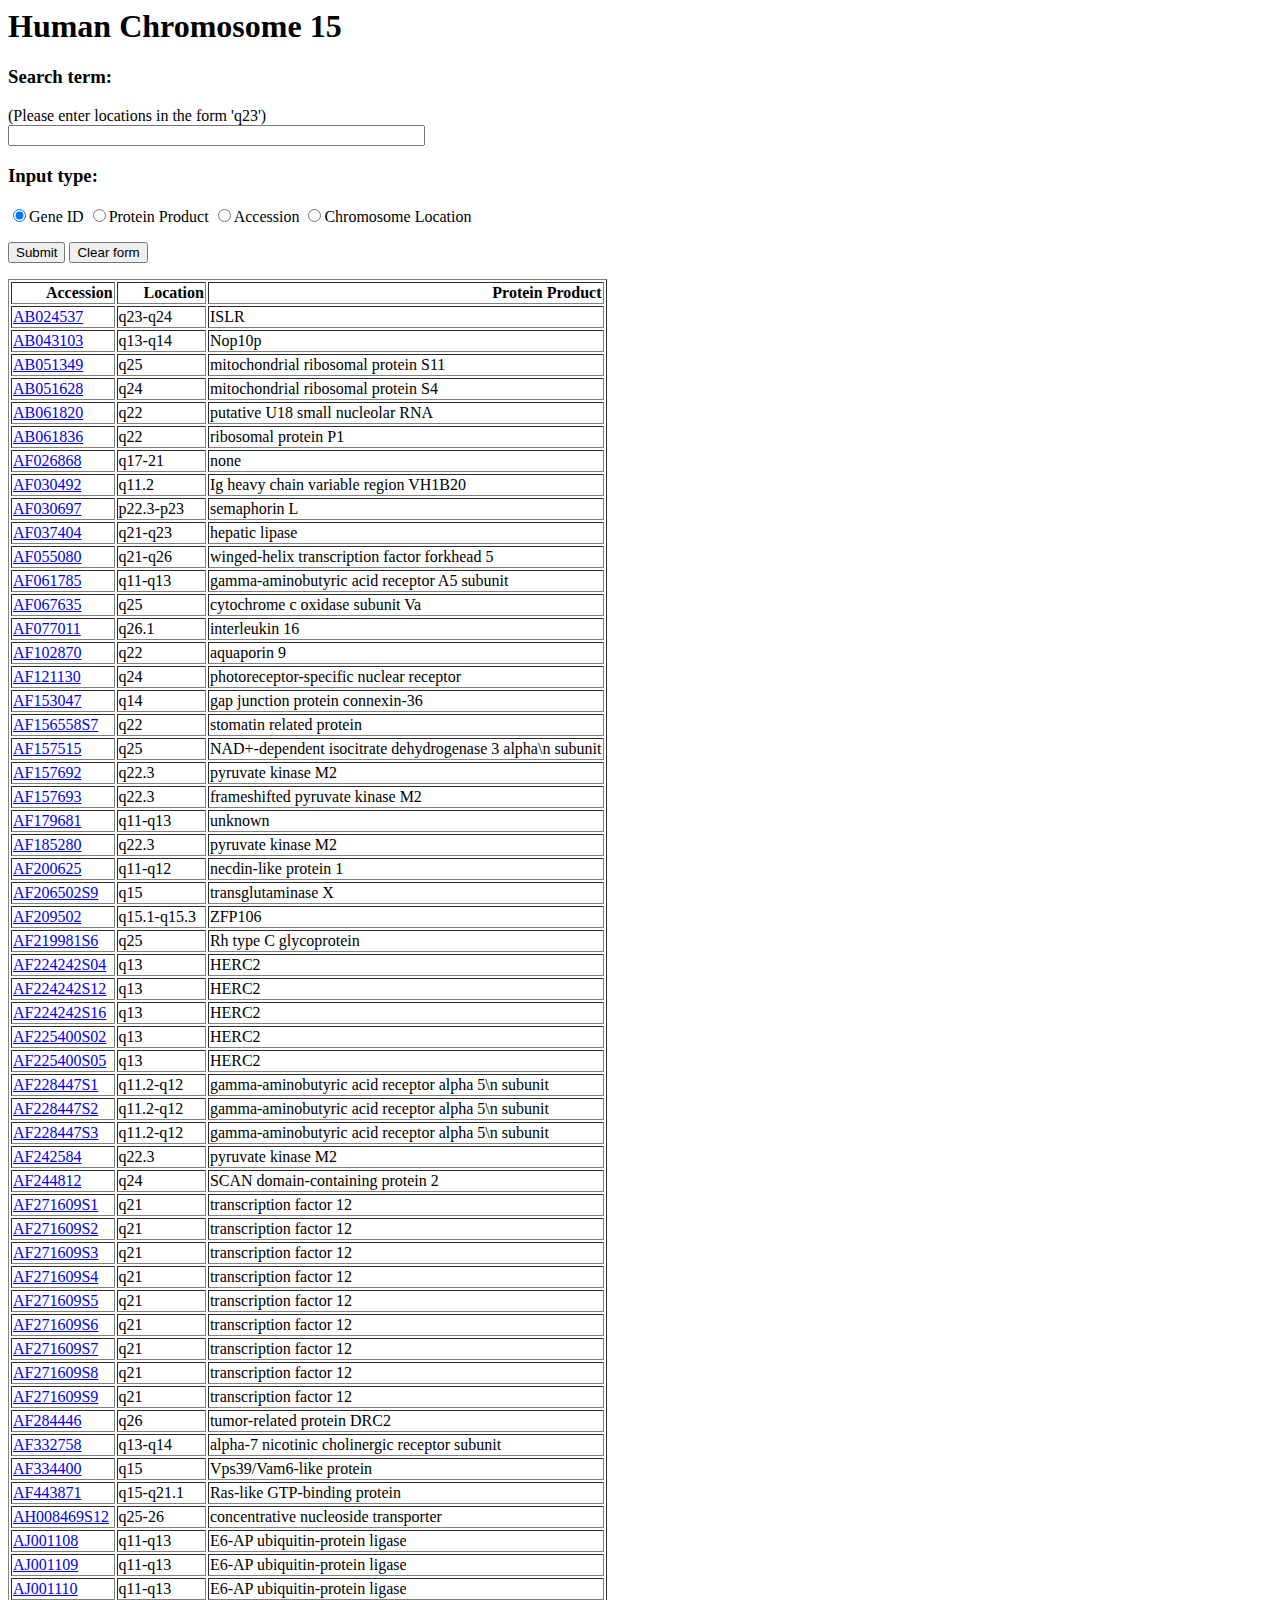
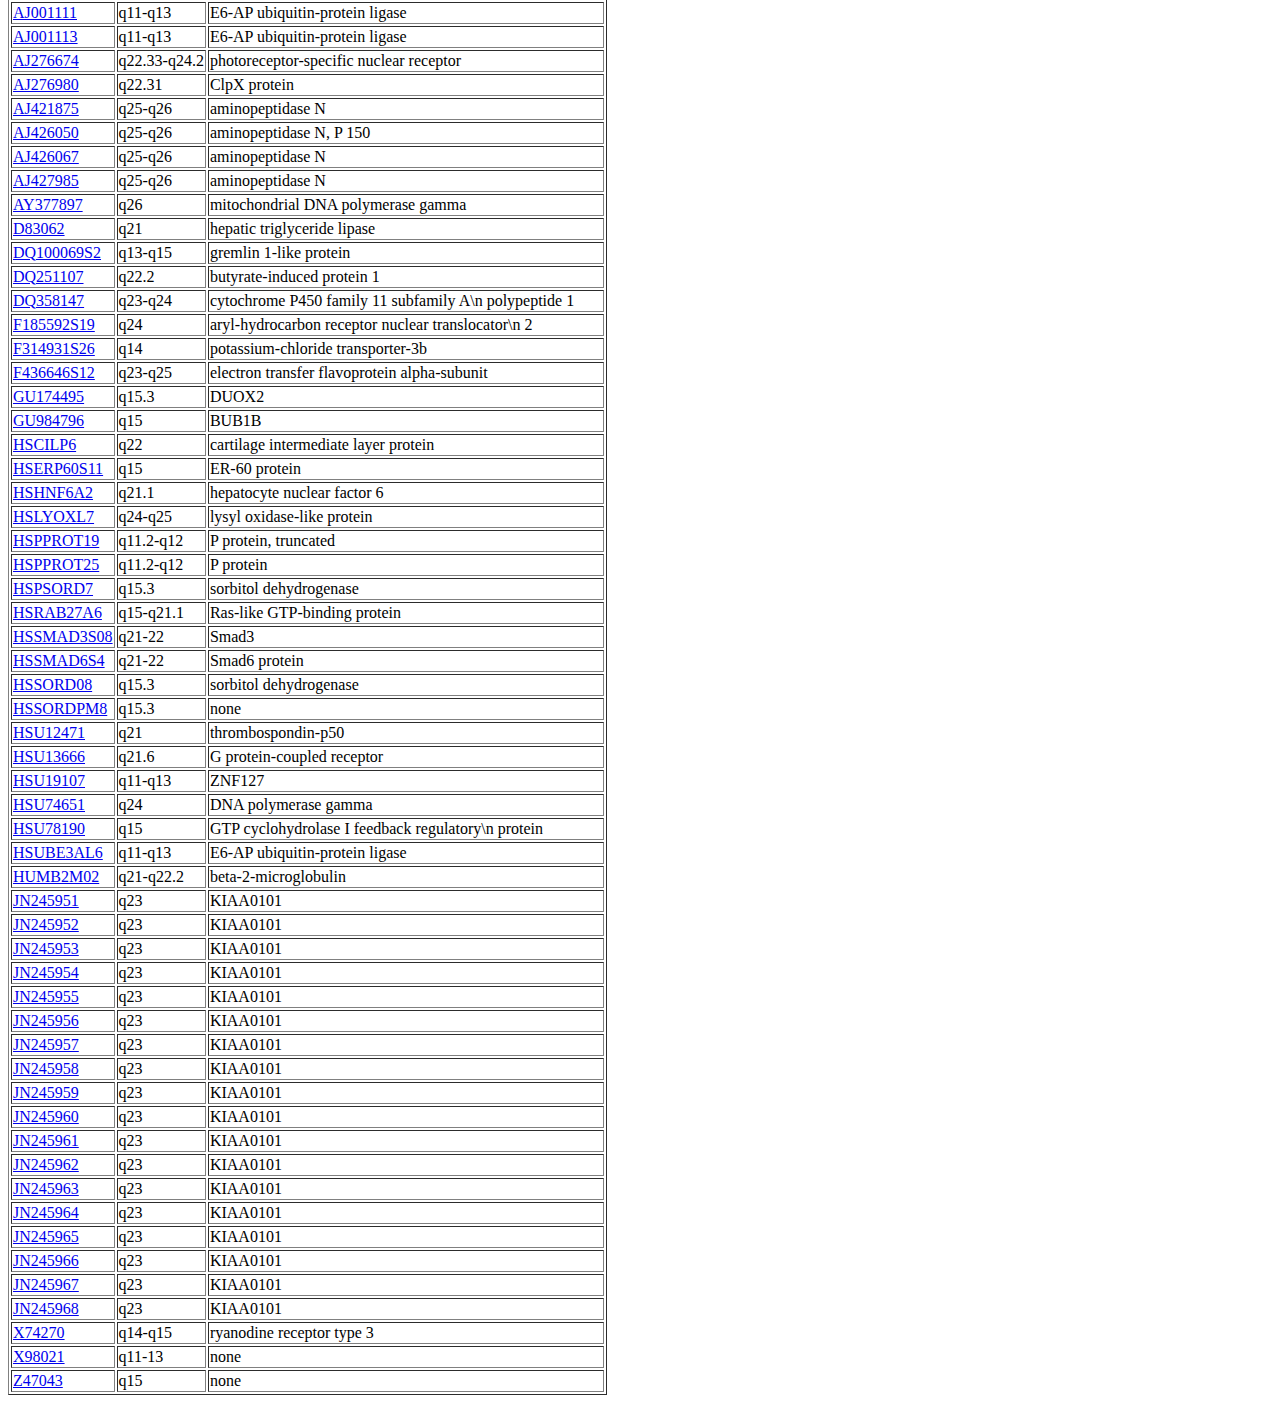
==== commit cc22002e: "fixed webaddress in hyperlinks" ====
--- a/frontend/index.html
+++ b/frontend/index.html
@@ -32,1033 +32,574 @@
 
 
 <!--TABLE OF GENES WITH LINKS TO DETAIL PAGES-->
-
-<table border="1" class="summary_list">
+<table border="1" class="dataframe">
   <thead>
-    <tr style="text-align: left;">
-      <th>A</th>
-      <th>B</th>
-      <th>E</th>
+    <tr style="text-align: right;">
+      <th>Accession</th>
+      <th>Location</th>
+      <th>Protein Product</th>
     </tr>
   </thead>
   <tbody>
     <tr>
-      <td><a href="http://www.webcgiaddress.com/cgi-bin/cgi-script?type=A&input=AB022430">AB022430</a></td>
-      <td><a href="http://www.webcgiaddress.com/cgi-bin/cgi-script?type=B&input=15q22">15q22</a></td>
-      <td><a href="http://www.webcgiaddress.com/cgi-bin/cgi-script?type=E&input=cartilage intermediate layer protein">cartilage intermediate layer protein</a></td>
-    </tr>
-    <tr>
-      <td><a href="http://www.webcgiaddress.com/cgi-bin/cgi-script?type=A&input=AB024537">AB024537</a></td>
-      <td><a href="http://www.webcgiaddress.com/cgi-bin/cgi-script?type=B&input=15q23-q24">15q23-q24</a></td>
-      <td><a href="http://www.webcgiaddress.com/cgi-bin/cgi-script?type=E&input=ISLR">ISLR</a></td>
-    </tr>
-    <tr>
-      <td><a href="http://www.webcgiaddress.com/cgi-bin/cgi-script?type=A&input=AB043103">AB043103</a></td>
-      <td><a href="http://www.webcgiaddress.com/cgi-bin/cgi-script?type=B&input=15q13-q14">15q13-q14</a></td>
-      <td><a href="http://www.webcgiaddress.com/cgi-bin/cgi-script?type=E&input=Nop10p">Nop10p</a></td>
-    </tr>
-    <tr>
-      <td><a href="http://www.webcgiaddress.com/cgi-bin/cgi-script?type=A&input=AB051349">AB051349</a></td>
-      <td><a href="http://www.webcgiaddress.com/cgi-bin/cgi-script?type=B&input=15q25">15q25</a></td>
-      <td><a href="http://www.webcgiaddress.com/cgi-bin/cgi-script?type=E&input=mitochondrial ribosomal protein S11">mitochondrial ribosomal protein S11</a></td>
-    </tr>
-    <tr>
-      <td><a href="http://www.webcgiaddress.com/cgi-bin/cgi-script?type=A&input=AB051628">AB051628</a></td>
-      <td><a href="http://www.webcgiaddress.com/cgi-bin/cgi-script?type=B&input=15q24">15q24</a></td>
-      <td><a href="http://www.webcgiaddress.com/cgi-bin/cgi-script?type=E&input=mitochondrial ribosomal protein S4">mitochondrial ribosomal protein S4</a></td>
-    </tr>
-    <tr>
-      <td><a href="http://www.webcgiaddress.com/cgi-bin/cgi-script?type=A&input=AB061820">AB061820</a></td>
-      <td><a href="http://www.webcgiaddress.com/cgi-bin/cgi-script?type=B&input=15q22">15q22</a></td>
-      <td><a href="http://www.webcgiaddress.com/cgi-bin/cgi-script?type=E&input=putative U18 small nucleolar RNA">putative U18 small nucleolar RNA</a></td>
-    </tr>
-    <tr>
-      <td><a href="http://www.webcgiaddress.com/cgi-bin/cgi-script?type=A&input=AB061836">AB061836</a></td>
-      <td><a href="http://www.webcgiaddress.com/cgi-bin/cgi-script?type=B&input=15q22">15q22</a></td>
-      <td><a href="http://www.webcgiaddress.com/cgi-bin/cgi-script?type=E&input=ribosomal protein P1">ribosomal protein P1</a></td>
-    </tr>
-    <tr>
-      <td><a href="http://www.webcgiaddress.com/cgi-bin/cgi-script?type=A&input=AB065565">AB065565</a></td>
-      <td><a href="http://www.webcgiaddress.com/cgi-bin/cgi-script?type=B&input=15">15</a></td>
-      <td><a href="http://www.webcgiaddress.com/cgi-bin/cgi-script?type=E&input=seven transmembrane helix receptor">seven transmembrane helix receptor</a></td>
-    </tr>
-    <tr>
-      <td><a href="http://www.webcgiaddress.com/cgi-bin/cgi-script?type=A&input=AB065604">AB065604</a></td>
-      <td><a href="http://www.webcgiaddress.com/cgi-bin/cgi-script?type=B&input=15">15</a></td>
-      <td><a href="http://www.webcgiaddress.com/cgi-bin/cgi-script?type=E&input=seven transmembrane helix receptor">seven transmembrane helix receptor</a></td>
-    </tr>
-    <tr>
-      <td><a href="http://www.webcgiaddress.com/cgi-bin/cgi-script?type=A&input=AB065899">AB065899</a></td>
-      <td><a href="http://www.webcgiaddress.com/cgi-bin/cgi-script?type=B&input=15">15</a></td>
-      <td><a href="http://www.webcgiaddress.com/cgi-bin/cgi-script?type=E&input=seven transmembrane helix receptor">seven transmembrane helix receptor</a></td>
-    </tr>
-    <tr>
-      <td><a href="http://www.webcgiaddress.com/cgi-bin/cgi-script?type=A&input=AB065900">AB065900</a></td>
-      <td><a href="http://www.webcgiaddress.com/cgi-bin/cgi-script?type=B&input=15">15</a></td>
-      <td><a href="http://www.webcgiaddress.com/cgi-bin/cgi-script?type=E&input=seven transmembrane helix receptor">seven transmembrane helix receptor</a></td>
-    </tr>
-    <tr>
-      <td><a href="http://www.webcgiaddress.com/cgi-bin/cgi-script?type=A&input=AB065901">AB065901</a></td>
-      <td><a href="http://www.webcgiaddress.com/cgi-bin/cgi-script?type=B&input=15">15</a></td>
-      <td><a href="http://www.webcgiaddress.com/cgi-bin/cgi-script?type=E&input=seven transmembrane helix receptor">seven transmembrane helix receptor</a></td>
-    </tr>
-    <tr>
-      <td><a href="http://www.webcgiaddress.com/cgi-bin/cgi-script?type=A&input=AB065903">AB065903</a></td>
-      <td><a href="http://www.webcgiaddress.com/cgi-bin/cgi-script?type=B&input=15">15</a></td>
-      <td><a href="http://www.webcgiaddress.com/cgi-bin/cgi-script?type=E&input=seven transmembrane helix receptor">seven transmembrane helix receptor</a></td>
-    </tr>
-    <tr>
-      <td><a href="http://www.webcgiaddress.com/cgi-bin/cgi-script?type=A&input=AB065904">AB065904</a></td>
-      <td><a href="http://www.webcgiaddress.com/cgi-bin/cgi-script?type=B&input=15">15</a></td>
-      <td><a href="http://www.webcgiaddress.com/cgi-bin/cgi-script?type=E&input=seven transmembrane helix receptor">seven transmembrane helix receptor</a></td>
-    </tr>
-    <tr>
-      <td><a href="http://www.webcgiaddress.com/cgi-bin/cgi-script?type=A&input=AB065905">AB065905</a></td>
-      <td><a href="http://www.webcgiaddress.com/cgi-bin/cgi-script?type=B&input=15">15</a></td>
-      <td><a href="http://www.webcgiaddress.com/cgi-bin/cgi-script?type=E&input=seven transmembrane helix receptor">seven transmembrane helix receptor</a></td>
-    </tr>
-    <tr>
-      <td><a href="http://www.webcgiaddress.com/cgi-bin/cgi-script?type=A&input=AB065906">AB065906</a></td>
-      <td><a href="http://www.webcgiaddress.com/cgi-bin/cgi-script?type=B&input=15">15</a></td>
-      <td><a href="http://www.webcgiaddress.com/cgi-bin/cgi-script?type=E&input=seven transmembrane helix receptor">seven transmembrane helix receptor</a></td>
-    </tr>
-    <tr>
-      <td><a href="http://www.webcgiaddress.com/cgi-bin/cgi-script?type=A&input=AB065939">AB065939</a></td>
-      <td><a href="http://www.webcgiaddress.com/cgi-bin/cgi-script?type=B&input=15">15</a></td>
-      <td><a href="http://www.webcgiaddress.com/cgi-bin/cgi-script?type=E&input=seven transmembrane helix receptor">seven transmembrane helix receptor</a></td>
-    </tr>
-    <tr>
-      <td><a href="http://www.webcgiaddress.com/cgi-bin/cgi-script?type=A&input=AB675563">AB675563</a></td>
-      <td><a href="http://www.webcgiaddress.com/cgi-bin/cgi-script?type=B&input=15">15</a></td>
-      <td><a href="http://www.webcgiaddress.com/cgi-bin/cgi-script?type=E&input=hexosaminidase A">hexosaminidase A</a></td>
-    </tr>
-    <tr>
-      <td><a href="http://www.webcgiaddress.com/cgi-bin/cgi-script?type=A&input=AB675564">AB675564</a></td>
-      <td><a href="http://www.webcgiaddress.com/cgi-bin/cgi-script?type=B&input=15">15</a></td>
-      <td><a href="http://www.webcgiaddress.com/cgi-bin/cgi-script?type=E&input=hexosaminidase A">hexosaminidase A</a></td>
-    </tr>
-    <tr>
-      <td><a href="http://www.webcgiaddress.com/cgi-bin/cgi-script?type=A&input=AB675594">AB675594</a></td>
-      <td><a href="http://www.webcgiaddress.com/cgi-bin/cgi-script?type=B&input=15">15</a></td>
-      <td><a href="http://www.webcgiaddress.com/cgi-bin/cgi-script?type=E&input=hexosaminidase A">hexosaminidase A</a></td>
-    </tr>
-    <tr>
-      <td><a href="http://www.webcgiaddress.com/cgi-bin/cgi-script?type=A&input=AB675595">AB675595</a></td>
-      <td><a href="http://www.webcgiaddress.com/cgi-bin/cgi-script?type=B&input=15">15</a></td>
-      <td><a href="http://www.webcgiaddress.com/cgi-bin/cgi-script?type=E&input=hexosaminidase A">hexosaminidase A</a></td>
-    </tr>
-    <tr>
-      <td><a href="http://www.webcgiaddress.com/cgi-bin/cgi-script?type=A&input=AB675596">AB675596</a></td>
-      <td><a href="http://www.webcgiaddress.com/cgi-bin/cgi-script?type=B&input=15">15</a></td>
-      <td><a href="http://www.webcgiaddress.com/cgi-bin/cgi-script?type=E&input=hexosaminidase A">hexosaminidase A</a></td>
-    </tr>
-    <tr>
-      <td><a href="http://www.webcgiaddress.com/cgi-bin/cgi-script?type=A&input=AB675597">AB675597</a></td>
-      <td><a href="http://www.webcgiaddress.com/cgi-bin/cgi-script?type=B&input=15">15</a></td>
-      <td><a href="http://www.webcgiaddress.com/cgi-bin/cgi-script?type=E&input=hexosaminidase A">hexosaminidase A</a></td>
-    </tr>
-    <tr>
-      <td><a href="http://www.webcgiaddress.com/cgi-bin/cgi-script?type=A&input=AB675598">AB675598</a></td>
-      <td><a href="http://www.webcgiaddress.com/cgi-bin/cgi-script?type=B&input=15">15</a></td>
-      <td><a href="http://www.webcgiaddress.com/cgi-bin/cgi-script?type=E&input=hexosaminidase A">hexosaminidase A</a></td>
-    </tr>
-    <tr>
-      <td><a href="http://www.webcgiaddress.com/cgi-bin/cgi-script?type=A&input=AB675599">AB675599</a></td>
-      <td><a href="http://www.webcgiaddress.com/cgi-bin/cgi-script?type=B&input=15">15</a></td>
-      <td><a href="http://www.webcgiaddress.com/cgi-bin/cgi-script?type=E&input=hexosaminidase A">hexosaminidase A</a></td>
-    </tr>
-    <tr>
-      <td><a href="http://www.webcgiaddress.com/cgi-bin/cgi-script?type=A&input=AF026868">AF026868</a></td>
-      <td><a href="http://www.webcgiaddress.com/cgi-bin/cgi-script?type=B&input=15q17-21">15q17-21</a></td>
-      <td><a href="http://www.webcgiaddress.com/cgi-bin/cgi-script?type=E&input=none">none</a></td>
-    </tr>
-    <tr>
-      <td><a href="http://www.webcgiaddress.com/cgi-bin/cgi-script?type=A&input=AF030492">AF030492</a></td>
-      <td><a href="http://www.webcgiaddress.com/cgi-bin/cgi-script?type=B&input=15q11.2">15q11.2</a></td>
-      <td><a href="http://www.webcgiaddress.com/cgi-bin/cgi-script?type=E&input=Ig heavy chain variable region VH1B20">Ig heavy chain variable region VH1B20</a></td>
-    </tr>
-    <tr>
-      <td><a href="http://www.webcgiaddress.com/cgi-bin/cgi-script?type=A&input=AF030697">AF030697</a></td>
-      <td><a href="http://www.webcgiaddress.com/cgi-bin/cgi-script?type=B&input=15p22.3-p23">15p22.3-p23</a></td>
-      <td><a href="http://www.webcgiaddress.com/cgi-bin/cgi-script?type=E&input=semaphorin L">semaphorin L</a></td>
-    </tr>
-    <tr>
-      <td><a href="http://www.webcgiaddress.com/cgi-bin/cgi-script?type=A&input=AF037404">AF037404</a></td>
-      <td><a href="http://www.webcgiaddress.com/cgi-bin/cgi-script?type=B&input=15q21-q23">15q21-q23</a></td>
-      <td><a href="http://www.webcgiaddress.com/cgi-bin/cgi-script?type=E&input=hepatic lipase">hepatic lipase</a></td>
-    </tr>
-    <tr>
-      <td><a href="http://www.webcgiaddress.com/cgi-bin/cgi-script?type=A&input=AF055080">AF055080</a></td>
-      <td><a href="http://www.webcgiaddress.com/cgi-bin/cgi-script?type=B&input=15q21-q26">15q21-q26</a></td>
-      <td><a href="http://www.webcgiaddress.com/cgi-bin/cgi-script?type=E&input=winged-helix transcription factor forkhead 5">winged-helix transcription factor forkhead 5</a></td>
-    </tr>
-    <tr>
-      <td><a href="http://www.webcgiaddress.com/cgi-bin/cgi-script?type=A&input=AF061785">AF061785</a></td>
-      <td><a href="http://www.webcgiaddress.com/cgi-bin/cgi-script?type=B&input=15q11-q13">15q11-q13</a></td>
-      <td><a href="http://www.webcgiaddress.com/cgi-bin/cgi-script?type=E&input=gamma-aminobutyric acid receptor A5 subunit">gamma-aminobutyric acid receptor A5 subunit</a></td>
-    </tr>
-    <tr>
-      <td><a href="http://www.webcgiaddress.com/cgi-bin/cgi-script?type=A&input=AF067635">AF067635</a></td>
-      <td><a href="http://www.webcgiaddress.com/cgi-bin/cgi-script?type=B&input=15q25">15q25</a></td>
-      <td><a href="http://www.webcgiaddress.com/cgi-bin/cgi-script?type=E&input=cytochrome c oxidase subunit Va">cytochrome c oxidase subunit Va</a></td>
-    </tr>
-    <tr>
-      <td><a href="http://www.webcgiaddress.com/cgi-bin/cgi-script?type=A&input=AF077011">AF077011</a></td>
-      <td><a href="http://www.webcgiaddress.com/cgi-bin/cgi-script?type=B&input=15q26.1">15q26.1</a></td>
-      <td><a href="http://www.webcgiaddress.com/cgi-bin/cgi-script?type=E&input=interleukin 16">interleukin 16</a></td>
-    </tr>
-    <tr>
-      <td><a href="http://www.webcgiaddress.com/cgi-bin/cgi-script?type=A&input=AF101474">AF101474</a></td>
-      <td><a href="http://www.webcgiaddress.com/cgi-bin/cgi-script?type=B&input=15q21-q22">15q21-q22</a></td>
-      <td><a href="http://www.webcgiaddress.com/cgi-bin/cgi-script?type=E&input=SMAD6">SMAD6</a></td>
-    </tr>
-    <tr>
-      <td><a href="http://www.webcgiaddress.com/cgi-bin/cgi-script?type=A&input=AF102870">AF102870</a></td>
-      <td><a href="http://www.webcgiaddress.com/cgi-bin/cgi-script?type=B&input=15q22">15q22</a></td>
-      <td><a href="http://www.webcgiaddress.com/cgi-bin/cgi-script?type=E&input=aquaporin 9">aquaporin 9</a></td>
-    </tr>
-    <tr>
-      <td><a href="http://www.webcgiaddress.com/cgi-bin/cgi-script?type=A&input=AF121130">AF121130</a></td>
-      <td><a href="http://www.webcgiaddress.com/cgi-bin/cgi-script?type=B&input=15q24">15q24</a></td>
-      <td><a href="http://www.webcgiaddress.com/cgi-bin/cgi-script?type=E&input=photoreceptor-specific nuclear receptor">photoreceptor-specific nuclear receptor</a></td>
-    </tr>
-    <tr>
-      <td><a href="http://www.webcgiaddress.com/cgi-bin/cgi-script?type=A&input=AF153047">AF153047</a></td>
-      <td><a href="http://www.webcgiaddress.com/cgi-bin/cgi-script?type=B&input=15q14">15q14</a></td>
-      <td><a href="http://www.webcgiaddress.com/cgi-bin/cgi-script?type=E&input=gap junction protein connexin-36">gap junction protein connexin-36</a></td>
-    </tr>
-    <tr>
-      <td><a href="http://www.webcgiaddress.com/cgi-bin/cgi-script?type=A&input=AF157515">AF157515</a></td>
-      <td><a href="http://www.webcgiaddress.com/cgi-bin/cgi-script?type=B&input=15q25">15q25</a></td>
-      <td><a href="http://www.webcgiaddress.com/cgi-bin/cgi-script?type=E&input=NAD+-dependent isocitrate dehydrogenase 3 alpha\n                     subunit">NAD+-dependent isocitrate dehydrogenase 3 alpha\n                     subunit</a></td>
-    </tr>
-    <tr>
-      <td><a href="http://www.webcgiaddress.com/cgi-bin/cgi-script?type=A&input=AF157692">AF157692</a></td>
-      <td><a href="http://www.webcgiaddress.com/cgi-bin/cgi-script?type=B&input=15q22.3">15q22.3</a></td>
-      <td><a href="http://www.webcgiaddress.com/cgi-bin/cgi-script?type=E&input=pyruvate kinase M2">pyruvate kinase M2</a></td>
-    </tr>
-    <tr>
-      <td><a href="http://www.webcgiaddress.com/cgi-bin/cgi-script?type=A&input=AF157693">AF157693</a></td>
-      <td><a href="http://www.webcgiaddress.com/cgi-bin/cgi-script?type=B&input=15q22.3">15q22.3</a></td>
-      <td><a href="http://www.webcgiaddress.com/cgi-bin/cgi-script?type=E&input=frameshifted pyruvate kinase M2">frameshifted pyruvate kinase M2</a></td>
-    </tr>
-    <tr>
-      <td><a href="http://www.webcgiaddress.com/cgi-bin/cgi-script?type=A&input=AF179681">AF179681</a></td>
-      <td><a href="http://www.webcgiaddress.com/cgi-bin/cgi-script?type=B&input=15q11-q13">15q11-q13</a></td>
-      <td><a href="http://www.webcgiaddress.com/cgi-bin/cgi-script?type=E&input=unknown">unknown</a></td>
-    </tr>
-    <tr>
-      <td><a href="http://www.webcgiaddress.com/cgi-bin/cgi-script?type=A&input=AF185280">AF185280</a></td>
-      <td><a href="http://www.webcgiaddress.com/cgi-bin/cgi-script?type=B&input=15q22.3">15q22.3</a></td>
-      <td><a href="http://www.webcgiaddress.com/cgi-bin/cgi-script?type=E&input=pyruvate kinase M2">pyruvate kinase M2</a></td>
-    </tr>
-    <tr>
-      <td><a href="http://www.webcgiaddress.com/cgi-bin/cgi-script?type=A&input=AF200625">AF200625</a></td>
-      <td><a href="http://www.webcgiaddress.com/cgi-bin/cgi-script?type=B&input=15q11-q12">15q11-q12</a></td>
-      <td><a href="http://www.webcgiaddress.com/cgi-bin/cgi-script?type=E&input=necdin-like protein 1">necdin-like protein 1</a></td>
-    </tr>
-    <tr>
-      <td><a href="http://www.webcgiaddress.com/cgi-bin/cgi-script?type=A&input=AF203691">AF203691</a></td>
-      <td><a href="http://www.webcgiaddress.com/cgi-bin/cgi-script?type=B&input=15q15">15q15</a></td>
-      <td><a href="http://www.webcgiaddress.com/cgi-bin/cgi-script?type=E&input=RAD51">RAD51</a></td>
-    </tr>
-    <tr>
-      <td><a href="http://www.webcgiaddress.com/cgi-bin/cgi-script?type=A&input=AF209502">AF209502</a></td>
-      <td><a href="http://www.webcgiaddress.com/cgi-bin/cgi-script?type=B&input=15q15.1-q15.3">15q15.1-q15.3</a></td>
-      <td><a href="http://www.webcgiaddress.com/cgi-bin/cgi-script?type=E&input=ZFP106">ZFP106</a></td>
-    </tr>
-    <tr>
-      <td><a href="http://www.webcgiaddress.com/cgi-bin/cgi-script?type=A&input=AF242584">AF242584</a></td>
-      <td><a href="http://www.webcgiaddress.com/cgi-bin/cgi-script?type=B&input=15q22.3">15q22.3</a></td>
-      <td><a href="http://www.webcgiaddress.com/cgi-bin/cgi-script?type=E&input=pyruvate kinase M2">pyruvate kinase M2</a></td>
-    </tr>
-    <tr>
-      <td><a href="http://www.webcgiaddress.com/cgi-bin/cgi-script?type=A&input=AF244812">AF244812</a></td>
-      <td><a href="http://www.webcgiaddress.com/cgi-bin/cgi-script?type=B&input=15q24">15q24</a></td>
-      <td><a href="http://www.webcgiaddress.com/cgi-bin/cgi-script?type=E&input=SCAN domain-containing protein 2">SCAN domain-containing protein 2</a></td>
-    </tr>
-    <tr>
-      <td><a href="http://www.webcgiaddress.com/cgi-bin/cgi-script?type=A&input=AF253322">AF253322</a></td>
-      <td><a href="http://www.webcgiaddress.com/cgi-bin/cgi-script?type=B&input=15q22">15q22</a></td>
-      <td><a href="http://www.webcgiaddress.com/cgi-bin/cgi-script?type=E&input=cytochrome P450">cytochrome P450</a></td>
-    </tr>
-    <tr>
-      <td><a href="http://www.webcgiaddress.com/cgi-bin/cgi-script?type=A&input=AF284446">AF284446</a></td>
-      <td><a href="http://www.webcgiaddress.com/cgi-bin/cgi-script?type=B&input=15q26">15q26</a></td>
-      <td><a href="http://www.webcgiaddress.com/cgi-bin/cgi-script?type=E&input=tumor-related protein DRC2">tumor-related protein DRC2</a></td>
-    </tr>
-    <tr>
-      <td><a href="http://www.webcgiaddress.com/cgi-bin/cgi-script?type=A&input=AF320911">AF320911</a></td>
-      <td><a href="http://www.webcgiaddress.com/cgi-bin/cgi-script?type=B&input=between AFM214xg11 and AFM248vc5">between AFM214xg11 and AFM248vc5</a></td>
-      <td><a href="http://www.webcgiaddress.com/cgi-bin/cgi-script?type=E&input=MAGE-G1">MAGE-G1</a></td>
-    </tr>
-    <tr>
-      <td><a href="http://www.webcgiaddress.com/cgi-bin/cgi-script?type=A&input=AF332758">AF332758</a></td>
-      <td><a href="http://www.webcgiaddress.com/cgi-bin/cgi-script?type=B&input=15q13-q14">15q13-q14</a></td>
-      <td><a href="http://www.webcgiaddress.com/cgi-bin/cgi-script?type=E&input=alpha-7 nicotinic cholinergic receptor subunit">alpha-7 nicotinic cholinergic receptor subunit</a></td>
-    </tr>
-    <tr>
-      <td><a href="http://www.webcgiaddress.com/cgi-bin/cgi-script?type=A&input=AF334400">AF334400</a></td>
-      <td><a href="http://www.webcgiaddress.com/cgi-bin/cgi-script?type=B&input=15q15">15q15</a></td>
-      <td><a href="http://www.webcgiaddress.com/cgi-bin/cgi-script?type=E&input=Vps39/Vam6-like protein">Vps39/Vam6-like protein</a></td>
-    </tr>
-    <tr>
-      <td><a href="http://www.webcgiaddress.com/cgi-bin/cgi-script?type=A&input=AF443871">AF443871</a></td>
-      <td><a href="http://www.webcgiaddress.com/cgi-bin/cgi-script?type=B&input=15q15-q21.1">15q15-q21.1</a></td>
-      <td><a href="http://www.webcgiaddress.com/cgi-bin/cgi-script?type=E&input=Ras-like GTP-binding protein">Ras-like GTP-binding protein</a></td>
-    </tr>
-    <tr>
-      <td><a href="http://www.webcgiaddress.com/cgi-bin/cgi-script?type=A&input=AF453877">AF453877</a></td>
-      <td><a href="http://www.webcgiaddress.com/cgi-bin/cgi-script?type=B&input=15">15</a></td>
-      <td><a href="http://www.webcgiaddress.com/cgi-bin/cgi-script?type=E&input=neuronal nicotinic receptor beta 4 subunit\n                     precursor">neuronal nicotinic receptor beta 4 subunit\n                     precursor</a></td>
-    </tr>
-    <tr>
-      <td><a href="http://www.webcgiaddress.com/cgi-bin/cgi-script?type=A&input=AJ001107">AJ001107</a></td>
-      <td><a href="http://www.webcgiaddress.com/cgi-bin/cgi-script?type=B&input=q11-q13">q11-q13</a></td>
-      <td><a href="http://www.webcgiaddress.com/cgi-bin/cgi-script?type=E&input=E6-AP ubiquitin-protein ligase">E6-AP ubiquitin-protein ligase</a></td>
-    </tr>
-    <tr>
-      <td><a href="http://www.webcgiaddress.com/cgi-bin/cgi-script?type=A&input=AJ001108">AJ001108</a></td>
-      <td><a href="http://www.webcgiaddress.com/cgi-bin/cgi-script?type=B&input=q11-q13">q11-q13</a></td>
-      <td><a href="http://www.webcgiaddress.com/cgi-bin/cgi-script?type=E&input=E6-AP ubiquitin-protein ligase">E6-AP ubiquitin-protein ligase</a></td>
-    </tr>
-    <tr>
-      <td><a href="http://www.webcgiaddress.com/cgi-bin/cgi-script?type=A&input=AJ001109">AJ001109</a></td>
-      <td><a href="http://www.webcgiaddress.com/cgi-bin/cgi-script?type=B&input=q11-q13">q11-q13</a></td>
-      <td><a href="http://www.webcgiaddress.com/cgi-bin/cgi-script?type=E&input=E6-AP ubiquitin-protein ligase">E6-AP ubiquitin-protein ligase</a></td>
-    </tr>
-    <tr>
-      <td><a href="http://www.webcgiaddress.com/cgi-bin/cgi-script?type=A&input=AJ001110">AJ001110</a></td>
-      <td><a href="http://www.webcgiaddress.com/cgi-bin/cgi-script?type=B&input=q11-q13">q11-q13</a></td>
-      <td><a href="http://www.webcgiaddress.com/cgi-bin/cgi-script?type=E&input=E6-AP ubiquitin-protein ligase">E6-AP ubiquitin-protein ligase</a></td>
-    </tr>
-    <tr>
-      <td><a href="http://www.webcgiaddress.com/cgi-bin/cgi-script?type=A&input=AJ001111">AJ001111</a></td>
-      <td><a href="http://www.webcgiaddress.com/cgi-bin/cgi-script?type=B&input=q11-q13">q11-q13</a></td>
-      <td><a href="http://www.webcgiaddress.com/cgi-bin/cgi-script?type=E&input=E6-AP ubiquitin-protein ligase">E6-AP ubiquitin-protein ligase</a></td>
-    </tr>
-    <tr>
-      <td><a href="http://www.webcgiaddress.com/cgi-bin/cgi-script?type=A&input=AJ001112">AJ001112</a></td>
-      <td><a href="http://www.webcgiaddress.com/cgi-bin/cgi-script?type=B&input=q11-q13">q11-q13</a></td>
-      <td><a href="http://www.webcgiaddress.com/cgi-bin/cgi-script?type=E&input=E6-AP ubiquitin-protein ligase">E6-AP ubiquitin-protein ligase</a></td>
-    </tr>
-    <tr>
-      <td><a href="http://www.webcgiaddress.com/cgi-bin/cgi-script?type=A&input=AJ001113">AJ001113</a></td>
-      <td><a href="http://www.webcgiaddress.com/cgi-bin/cgi-script?type=B&input=q11-q13">q11-q13</a></td>
-      <td><a href="http://www.webcgiaddress.com/cgi-bin/cgi-script?type=E&input=E6-AP ubiquitin-protein ligase">E6-AP ubiquitin-protein ligase</a></td>
-    </tr>
-    <tr>
-      <td><a href="http://www.webcgiaddress.com/cgi-bin/cgi-script?type=A&input=AJ005331">AJ005331</a></td>
-      <td><a href="http://www.webcgiaddress.com/cgi-bin/cgi-script?type=B&input=15">15</a></td>
-      <td><a href="http://www.webcgiaddress.com/cgi-bin/cgi-script?type=E&input=Na-K-2Cl cotransporter">Na-K-2Cl cotransporter</a></td>
-    </tr>
-    <tr>
-      <td><a href="http://www.webcgiaddress.com/cgi-bin/cgi-script?type=A&input=AJ005332">AJ005332</a></td>
-      <td><a href="http://www.webcgiaddress.com/cgi-bin/cgi-script?type=B&input=15">15</a></td>
-      <td><a href="http://www.webcgiaddress.com/cgi-bin/cgi-script?type=E&input=Na-K-2Cl cotransporter">Na-K-2Cl cotransporter</a></td>
-    </tr>
-    <tr>
-      <td><a href="http://www.webcgiaddress.com/cgi-bin/cgi-script?type=A&input=AJ005333">AJ005333</a></td>
-      <td><a href="http://www.webcgiaddress.com/cgi-bin/cgi-script?type=B&input=15">15</a></td>
-      <td><a href="http://www.webcgiaddress.com/cgi-bin/cgi-script?type=E&input=Na-K-2Cl cotransporter">Na-K-2Cl cotransporter</a></td>
-    </tr>
-    <tr>
-      <td><a href="http://www.webcgiaddress.com/cgi-bin/cgi-script?type=A&input=AJ007783">AJ007783</a></td>
-      <td><a href="http://www.webcgiaddress.com/cgi-bin/cgi-script?type=B&input=q">q</a></td>
-      <td><a href="http://www.webcgiaddress.com/cgi-bin/cgi-script?type=E&input=nicotinic acetylcholine receptor alpha-3\n                     subunit">nicotinic acetylcholine receptor alpha-3\n                     subunit</a></td>
-    </tr>
-    <tr>
-      <td><a href="http://www.webcgiaddress.com/cgi-bin/cgi-script?type=A&input=AJ276674">AJ276674</a></td>
-      <td><a href="http://www.webcgiaddress.com/cgi-bin/cgi-script?type=B&input=15q22.33-q24.2">15q22.33-q24.2</a></td>
-      <td><a href="http://www.webcgiaddress.com/cgi-bin/cgi-script?type=E&input=photoreceptor-specific nuclear receptor">photoreceptor-specific nuclear receptor</a></td>
-    </tr>
-    <tr>
-      <td><a href="http://www.webcgiaddress.com/cgi-bin/cgi-script?type=A&input=AJ276980">AJ276980</a></td>
-      <td><a href="http://www.webcgiaddress.com/cgi-bin/cgi-script?type=B&input=15q22.31">15q22.31</a></td>
-      <td><a href="http://www.webcgiaddress.com/cgi-bin/cgi-script?type=E&input=ClpX protein">ClpX protein</a></td>
-    </tr>
-    <tr>
-      <td><a href="http://www.webcgiaddress.com/cgi-bin/cgi-script?type=A&input=AJ421875">AJ421875</a></td>
-      <td><a href="http://www.webcgiaddress.com/cgi-bin/cgi-script?type=B&input=15q25-q26">15q25-q26</a></td>
-      <td><a href="http://www.webcgiaddress.com/cgi-bin/cgi-script?type=E&input=aminopeptidase N">aminopeptidase N</a></td>
-    </tr>
-    <tr>
-      <td><a href="http://www.webcgiaddress.com/cgi-bin/cgi-script?type=A&input=AJ426050">AJ426050</a></td>
-      <td><a href="http://www.webcgiaddress.com/cgi-bin/cgi-script?type=B&input=15q25-q26">15q25-q26</a></td>
-      <td><a href="http://www.webcgiaddress.com/cgi-bin/cgi-script?type=E&input=aminopeptidase N, P 150">aminopeptidase N, P 150</a></td>
-    </tr>
-    <tr>
-      <td><a href="http://www.webcgiaddress.com/cgi-bin/cgi-script?type=A&input=AJ426067">AJ426067</a></td>
-      <td><a href="http://www.webcgiaddress.com/cgi-bin/cgi-script?type=B&input=15q25-q26">15q25-q26</a></td>
-      <td><a href="http://www.webcgiaddress.com/cgi-bin/cgi-script?type=E&input=aminopeptidase N">aminopeptidase N</a></td>
-    </tr>
-    <tr>
-      <td><a href="http://www.webcgiaddress.com/cgi-bin/cgi-script?type=A&input=AJ427985">AJ427985</a></td>
-      <td><a href="http://www.webcgiaddress.com/cgi-bin/cgi-script?type=B&input=15q25-q26">15q25-q26</a></td>
-      <td><a href="http://www.webcgiaddress.com/cgi-bin/cgi-script?type=E&input=aminopeptidase N">aminopeptidase N</a></td>
-    </tr>
-    <tr>
-      <td><a href="http://www.webcgiaddress.com/cgi-bin/cgi-script?type=A&input=AJ458330">AJ458330</a></td>
-      <td><a href="http://www.webcgiaddress.com/cgi-bin/cgi-script?type=B&input=15">15</a></td>
-      <td><a href="http://www.webcgiaddress.com/cgi-bin/cgi-script?type=E&input=anti-apoptotic protein">anti-apoptotic protein</a></td>
-    </tr>
-    <tr>
-      <td><a href="http://www.webcgiaddress.com/cgi-bin/cgi-script?type=A&input=AY341000">AY341000</a></td>
-      <td><a href="http://www.webcgiaddress.com/cgi-bin/cgi-script?type=B&input=15">15</a></td>
-      <td><a href="http://www.webcgiaddress.com/cgi-bin/cgi-script?type=E&input=connexin 36">connexin 36</a></td>
-    </tr>
-    <tr>
-      <td><a href="http://www.webcgiaddress.com/cgi-bin/cgi-script?type=A&input=AY377897">AY377897</a></td>
-      <td><a href="http://www.webcgiaddress.com/cgi-bin/cgi-script?type=B&input=15q26">15q26</a></td>
-      <td><a href="http://www.webcgiaddress.com/cgi-bin/cgi-script?type=E&input=mitochondrial DNA polymerase gamma">mitochondrial DNA polymerase gamma</a></td>
-    </tr>
-    <tr>
-      <td><a href="http://www.webcgiaddress.com/cgi-bin/cgi-script?type=A&input=D83062">D83062</a></td>
-      <td><a href="http://www.webcgiaddress.com/cgi-bin/cgi-script?type=B&input=15q21">15q21</a></td>
-      <td><a href="http://www.webcgiaddress.com/cgi-bin/cgi-script?type=E&input=hepatic triglyceride lipase">hepatic triglyceride lipase</a></td>
-    </tr>
-    <tr>
-      <td><a href="http://www.webcgiaddress.com/cgi-bin/cgi-script?type=A&input=DQ251107">DQ251107</a></td>
-      <td><a href="http://www.webcgiaddress.com/cgi-bin/cgi-script?type=B&input=15q22.2">15q22.2</a></td>
-      <td><a href="http://www.webcgiaddress.com/cgi-bin/cgi-script?type=E&input=butyrate-induced protein 1">butyrate-induced protein 1</a></td>
-    </tr>
-    <tr>
-      <td><a href="http://www.webcgiaddress.com/cgi-bin/cgi-script?type=A&input=DQ285412">DQ285412</a></td>
-      <td><a href="http://www.webcgiaddress.com/cgi-bin/cgi-script?type=B&input=15">15</a></td>
-      <td><a href="http://www.webcgiaddress.com/cgi-bin/cgi-script?type=E&input=mitochondrial DNA polymerase gamma">mitochondrial DNA polymerase gamma</a></td>
-    </tr>
-    <tr>
-      <td><a href="http://www.webcgiaddress.com/cgi-bin/cgi-script?type=A&input=DQ285413">DQ285413</a></td>
-      <td><a href="http://www.webcgiaddress.com/cgi-bin/cgi-script?type=B&input=15">15</a></td>
-      <td><a href="http://www.webcgiaddress.com/cgi-bin/cgi-script?type=E&input=mitochondrial DNA polymerase gamma">mitochondrial DNA polymerase gamma</a></td>
-    </tr>
-    <tr>
-      <td><a href="http://www.webcgiaddress.com/cgi-bin/cgi-script?type=A&input=DQ358147">DQ358147</a></td>
-      <td><a href="http://www.webcgiaddress.com/cgi-bin/cgi-script?type=B&input=15q23-q24">15q23-q24</a></td>
-      <td><a href="http://www.webcgiaddress.com/cgi-bin/cgi-script?type=E&input=cytochrome P450 family 11 subfamily A\n                     polypeptide 1">cytochrome P450 family 11 subfamily A\n                     polypeptide 1</a></td>
-    </tr>
-    <tr>
-      <td><a href="http://www.webcgiaddress.com/cgi-bin/cgi-script?type=A&input=GU174495">GU174495</a></td>
-      <td><a href="http://www.webcgiaddress.com/cgi-bin/cgi-script?type=B&input=15q15.3">15q15.3</a></td>
-      <td><a href="http://www.webcgiaddress.com/cgi-bin/cgi-script?type=E&input=DUOX2">DUOX2</a></td>
-    </tr>
-    <tr>
-      <td><a href="http://www.webcgiaddress.com/cgi-bin/cgi-script?type=A&input=GU984796">GU984796</a></td>
-      <td><a href="http://www.webcgiaddress.com/cgi-bin/cgi-script?type=B&input=15q15">15q15</a></td>
-      <td><a href="http://www.webcgiaddress.com/cgi-bin/cgi-script?type=E&input=BUB1B">BUB1B</a></td>
-    </tr>
-    <tr>
-      <td><a href="http://www.webcgiaddress.com/cgi-bin/cgi-script?type=A&input=HSCILP6">HSCILP6</a></td>
-      <td><a href="http://www.webcgiaddress.com/cgi-bin/cgi-script?type=B&input=15q22">15q22</a></td>
-      <td><a href="http://www.webcgiaddress.com/cgi-bin/cgi-script?type=E&input=cartilage intermediate layer protein">cartilage intermediate layer protein</a></td>
-    </tr>
-    <tr>
-      <td><a href="http://www.webcgiaddress.com/cgi-bin/cgi-script?type=A&input=HSHNF6A2">HSHNF6A2</a></td>
-      <td><a href="http://www.webcgiaddress.com/cgi-bin/cgi-script?type=B&input=15q21.1">15q21.1</a></td>
-      <td><a href="http://www.webcgiaddress.com/cgi-bin/cgi-script?type=E&input=hepatocyte nuclear factor 6">hepatocyte nuclear factor 6</a></td>
-    </tr>
-    <tr>
-      <td><a href="http://www.webcgiaddress.com/cgi-bin/cgi-script?type=A&input=HSLYOXL7">HSLYOXL7</a></td>
-      <td><a href="http://www.webcgiaddress.com/cgi-bin/cgi-script?type=B&input=15q24-q25">15q24-q25</a></td>
-      <td><a href="http://www.webcgiaddress.com/cgi-bin/cgi-script?type=E&input=lysyl oxidase-like protein">lysyl oxidase-like protein</a></td>
-    </tr>
-    <tr>
-      <td><a href="http://www.webcgiaddress.com/cgi-bin/cgi-script?type=A&input=HSMEF2A10">HSMEF2A10</a></td>
-      <td><a href="http://www.webcgiaddress.com/cgi-bin/cgi-script?type=B&input=15q26">15q26</a></td>
-      <td><a href="http://www.webcgiaddress.com/cgi-bin/cgi-script?type=E&input=myocyte-specific enhancer factor 2A, C4 form">myocyte-specific enhancer factor 2A, C4 form</a></td>
-    </tr>
-    <tr>
-      <td><a href="http://www.webcgiaddress.com/cgi-bin/cgi-script?type=A&input=HSPPROT19">HSPPROT19</a></td>
-      <td><a href="http://www.webcgiaddress.com/cgi-bin/cgi-script?type=B&input=15q11.2-q12">15q11.2-q12</a></td>
-      <td><a href="http://www.webcgiaddress.com/cgi-bin/cgi-script?type=E&input=P protein, truncated">P protein, truncated</a></td>
-    </tr>
-    <tr>
-      <td><a href="http://www.webcgiaddress.com/cgi-bin/cgi-script?type=A&input=HSPPROT25">HSPPROT25</a></td>
-      <td><a href="http://www.webcgiaddress.com/cgi-bin/cgi-script?type=B&input=15q11.2-q12">15q11.2-q12</a></td>
-      <td><a href="http://www.webcgiaddress.com/cgi-bin/cgi-script?type=E&input=P protein">P protein</a></td>
-    </tr>
-    <tr>
-      <td><a href="http://www.webcgiaddress.com/cgi-bin/cgi-script?type=A&input=HSPSORD7">HSPSORD7</a></td>
-      <td><a href="http://www.webcgiaddress.com/cgi-bin/cgi-script?type=B&input=15q15.3">15q15.3</a></td>
-      <td><a href="http://www.webcgiaddress.com/cgi-bin/cgi-script?type=E&input=sorbitol dehydrogenase">sorbitol dehydrogenase</a></td>
-    </tr>
-    <tr>
-      <td><a href="http://www.webcgiaddress.com/cgi-bin/cgi-script?type=A&input=HSRAB27A6">HSRAB27A6</a></td>
-      <td><a href="http://www.webcgiaddress.com/cgi-bin/cgi-script?type=B&input=15q15-q21.1">15q15-q21.1</a></td>
-      <td><a href="http://www.webcgiaddress.com/cgi-bin/cgi-script?type=E&input=Ras-like GTP-binding protein">Ras-like GTP-binding protein</a></td>
-    </tr>
-    <tr>
-      <td><a href="http://www.webcgiaddress.com/cgi-bin/cgi-script?type=A&input=HSSORD08">HSSORD08</a></td>
-      <td><a href="http://www.webcgiaddress.com/cgi-bin/cgi-script?type=B&input=15q15.3">15q15.3</a></td>
-      <td><a href="http://www.webcgiaddress.com/cgi-bin/cgi-script?type=E&input=sorbitol dehydrogenase">sorbitol dehydrogenase</a></td>
-    </tr>
-    <tr>
-      <td><a href="http://www.webcgiaddress.com/cgi-bin/cgi-script?type=A&input=HSSORDPM8">HSSORDPM8</a></td>
-      <td><a href="http://www.webcgiaddress.com/cgi-bin/cgi-script?type=B&input=15q15.3">15q15.3</a></td>
-      <td><a href="http://www.webcgiaddress.com/cgi-bin/cgi-script?type=E&input=none">none</a></td>
-    </tr>
-    <tr>
-      <td><a href="http://www.webcgiaddress.com/cgi-bin/cgi-script?type=A&input=HSU12471">HSU12471</a></td>
-      <td><a href="http://www.webcgiaddress.com/cgi-bin/cgi-script?type=B&input=15q21">15q21</a></td>
-      <td><a href="http://www.webcgiaddress.com/cgi-bin/cgi-script?type=E&input=thrombospondin-p50">thrombospondin-p50</a></td>
-    </tr>
-    <tr>
-      <td><a href="http://www.webcgiaddress.com/cgi-bin/cgi-script?type=A&input=HSU13666">HSU13666</a></td>
-      <td><a href="http://www.webcgiaddress.com/cgi-bin/cgi-script?type=B&input=15q21.6">15q21.6</a></td>
-      <td><a href="http://www.webcgiaddress.com/cgi-bin/cgi-script?type=E&input=G protein-coupled receptor">G protein-coupled receptor</a></td>
-    </tr>
-    <tr>
-      <td><a href="http://www.webcgiaddress.com/cgi-bin/cgi-script?type=A&input=HSU19107">HSU19107</a></td>
-      <td><a href="http://www.webcgiaddress.com/cgi-bin/cgi-script?type=B&input=15q11-q13">15q11-q13</a></td>
-      <td><a href="http://www.webcgiaddress.com/cgi-bin/cgi-script?type=E&input=ZNF127">ZNF127</a></td>
-    </tr>
-    <tr>
-      <td><a href="http://www.webcgiaddress.com/cgi-bin/cgi-script?type=A&input=HSU38291">HSU38291</a></td>
-      <td><a href="http://www.webcgiaddress.com/cgi-bin/cgi-script?type=B&input=15">15</a></td>
-      <td><a href="http://www.webcgiaddress.com/cgi-bin/cgi-script?type=E&input=microtubule-associated protein 1a">microtubule-associated protein 1a</a></td>
-    </tr>
-    <tr>
-      <td><a href="http://www.webcgiaddress.com/cgi-bin/cgi-script?type=A&input=HSU60477">HSU60477</a></td>
-      <td><a href="http://www.webcgiaddress.com/cgi-bin/cgi-script?type=B&input=15">15</a></td>
-      <td><a href="http://www.webcgiaddress.com/cgi-bin/cgi-script?type=E&input=apoliprotein AI regulatory protein-1">apoliprotein AI regulatory protein-1</a></td>
-    </tr>
-    <tr>
-      <td><a href="http://www.webcgiaddress.com/cgi-bin/cgi-script?type=A&input=HSU74651">HSU74651</a></td>
-      <td><a href="http://www.webcgiaddress.com/cgi-bin/cgi-script?type=B&input=15q24">15q24</a></td>
-      <td><a href="http://www.webcgiaddress.com/cgi-bin/cgi-script?type=E&input=DNA polymerase gamma">DNA polymerase gamma</a></td>
-    </tr>
-    <tr>
-      <td><a href="http://www.webcgiaddress.com/cgi-bin/cgi-script?type=A&input=HSU78190">HSU78190</a></td>
-      <td><a href="http://www.webcgiaddress.com/cgi-bin/cgi-script?type=B&input=15q15">15q15</a></td>
-      <td><a href="http://www.webcgiaddress.com/cgi-bin/cgi-script?type=E&input=GTP cyclohydrolase I feedback regulatory\n                     protein">GTP cyclohydrolase I feedback regulatory\n                     protein</a></td>
-    </tr>
-    <tr>
-      <td><a href="http://www.webcgiaddress.com/cgi-bin/cgi-script?type=A&input=HSUBE3AL6">HSUBE3AL6</a></td>
-      <td><a href="http://www.webcgiaddress.com/cgi-bin/cgi-script?type=B&input=15q11-q13">15q11-q13</a></td>
-      <td><a href="http://www.webcgiaddress.com/cgi-bin/cgi-script?type=E&input=E6-AP ubiquitin-protein ligase">E6-AP ubiquitin-protein ligase</a></td>
-    </tr>
-    <tr>
-      <td><a href="http://www.webcgiaddress.com/cgi-bin/cgi-script?type=A&input=HSZFPBG3">HSZFPBG3</a></td>
-      <td><a href="http://www.webcgiaddress.com/cgi-bin/cgi-script?type=B&input=15">15</a></td>
-      <td><a href="http://www.webcgiaddress.com/cgi-bin/cgi-script?type=E&input=zinc finger protein basonuclin">zinc finger protein basonuclin</a></td>
-    </tr>
-    <tr>
-      <td><a href="http://www.webcgiaddress.com/cgi-bin/cgi-script?type=A&input=HUMB2M02">HUMB2M02</a></td>
-      <td><a href="http://www.webcgiaddress.com/cgi-bin/cgi-script?type=B&input=15q21-q22.2">15q21-q22.2</a></td>
-      <td><a href="http://www.webcgiaddress.com/cgi-bin/cgi-script?type=E&input=beta-2-microglobulin">beta-2-microglobulin</a></td>
-    </tr>
-    <tr>
-      <td><a href="http://www.webcgiaddress.com/cgi-bin/cgi-script?type=A&input=JN245882">JN245882</a></td>
-      <td><a href="http://www.webcgiaddress.com/cgi-bin/cgi-script?type=B&input=15q23">15q23</a></td>
-      <td><a href="http://www.webcgiaddress.com/cgi-bin/cgi-script?type=E&input=KIAA0101">KIAA0101</a></td>
-    </tr>
-    <tr>
-      <td><a href="http://www.webcgiaddress.com/cgi-bin/cgi-script?type=A&input=JN245883">JN245883</a></td>
-      <td><a href="http://www.webcgiaddress.com/cgi-bin/cgi-script?type=B&input=15q23">15q23</a></td>
-      <td><a href="http://www.webcgiaddress.com/cgi-bin/cgi-script?type=E&input=KIAA0101">KIAA0101</a></td>
-    </tr>
-    <tr>
-      <td><a href="http://www.webcgiaddress.com/cgi-bin/cgi-script?type=A&input=JN245884">JN245884</a></td>
-      <td><a href="http://www.webcgiaddress.com/cgi-bin/cgi-script?type=B&input=15q23">15q23</a></td>
-      <td><a href="http://www.webcgiaddress.com/cgi-bin/cgi-script?type=E&input=KIAA0101">KIAA0101</a></td>
-    </tr>
-    <tr>
-      <td><a href="http://www.webcgiaddress.com/cgi-bin/cgi-script?type=A&input=JN245885">JN245885</a></td>
-      <td><a href="http://www.webcgiaddress.com/cgi-bin/cgi-script?type=B&input=15q23">15q23</a></td>
-      <td><a href="http://www.webcgiaddress.com/cgi-bin/cgi-script?type=E&input=KIAA0101">KIAA0101</a></td>
-    </tr>
-    <tr>
-      <td><a href="http://www.webcgiaddress.com/cgi-bin/cgi-script?type=A&input=JN245886">JN245886</a></td>
-      <td><a href="http://www.webcgiaddress.com/cgi-bin/cgi-script?type=B&input=15q23">15q23</a></td>
-      <td><a href="http://www.webcgiaddress.com/cgi-bin/cgi-script?type=E&input=KIAA0101">KIAA0101</a></td>
-    </tr>
-    <tr>
-      <td><a href="http://www.webcgiaddress.com/cgi-bin/cgi-script?type=A&input=JN245887">JN245887</a></td>
-      <td><a href="http://www.webcgiaddress.com/cgi-bin/cgi-script?type=B&input=15q23">15q23</a></td>
-      <td><a href="http://www.webcgiaddress.com/cgi-bin/cgi-script?type=E&input=KIAA0101">KIAA0101</a></td>
-    </tr>
-    <tr>
-      <td><a href="http://www.webcgiaddress.com/cgi-bin/cgi-script?type=A&input=JN245888">JN245888</a></td>
-      <td><a href="http://www.webcgiaddress.com/cgi-bin/cgi-script?type=B&input=15q23">15q23</a></td>
-      <td><a href="http://www.webcgiaddress.com/cgi-bin/cgi-script?type=E&input=KIAA0101">KIAA0101</a></td>
-    </tr>
-    <tr>
-      <td><a href="http://www.webcgiaddress.com/cgi-bin/cgi-script?type=A&input=JN245889">JN245889</a></td>
-      <td><a href="http://www.webcgiaddress.com/cgi-bin/cgi-script?type=B&input=15q23">15q23</a></td>
-      <td><a href="http://www.webcgiaddress.com/cgi-bin/cgi-script?type=E&input=KIAA0101">KIAA0101</a></td>
-    </tr>
-    <tr>
-      <td><a href="http://www.webcgiaddress.com/cgi-bin/cgi-script?type=A&input=JN245890">JN245890</a></td>
-      <td><a href="http://www.webcgiaddress.com/cgi-bin/cgi-script?type=B&input=15q23">15q23</a></td>
-      <td><a href="http://www.webcgiaddress.com/cgi-bin/cgi-script?type=E&input=KIAA0101">KIAA0101</a></td>
-    </tr>
-    <tr>
-      <td><a href="http://www.webcgiaddress.com/cgi-bin/cgi-script?type=A&input=JN245891">JN245891</a></td>
-      <td><a href="http://www.webcgiaddress.com/cgi-bin/cgi-script?type=B&input=15q23">15q23</a></td>
-      <td><a href="http://www.webcgiaddress.com/cgi-bin/cgi-script?type=E&input=KIAA0101">KIAA0101</a></td>
-    </tr>
-    <tr>
-      <td><a href="http://www.webcgiaddress.com/cgi-bin/cgi-script?type=A&input=JN245892">JN245892</a></td>
-      <td><a href="http://www.webcgiaddress.com/cgi-bin/cgi-script?type=B&input=15q23">15q23</a></td>
-      <td><a href="http://www.webcgiaddress.com/cgi-bin/cgi-script?type=E&input=KIAA0101">KIAA0101</a></td>
-    </tr>
-    <tr>
-      <td><a href="http://www.webcgiaddress.com/cgi-bin/cgi-script?type=A&input=JN245893">JN245893</a></td>
-      <td><a href="http://www.webcgiaddress.com/cgi-bin/cgi-script?type=B&input=15q23">15q23</a></td>
-      <td><a href="http://www.webcgiaddress.com/cgi-bin/cgi-script?type=E&input=KIAA0101">KIAA0101</a></td>
-    </tr>
-    <tr>
-      <td><a href="http://www.webcgiaddress.com/cgi-bin/cgi-script?type=A&input=JN245894">JN245894</a></td>
-      <td><a href="http://www.webcgiaddress.com/cgi-bin/cgi-script?type=B&input=15q23">15q23</a></td>
-      <td><a href="http://www.webcgiaddress.com/cgi-bin/cgi-script?type=E&input=KIAA0101">KIAA0101</a></td>
-    </tr>
-    <tr>
-      <td><a href="http://www.webcgiaddress.com/cgi-bin/cgi-script?type=A&input=JN245895">JN245895</a></td>
-      <td><a href="http://www.webcgiaddress.com/cgi-bin/cgi-script?type=B&input=15q23">15q23</a></td>
-      <td><a href="http://www.webcgiaddress.com/cgi-bin/cgi-script?type=E&input=KIAA0101">KIAA0101</a></td>
-    </tr>
-    <tr>
-      <td><a href="http://www.webcgiaddress.com/cgi-bin/cgi-script?type=A&input=JN245896">JN245896</a></td>
-      <td><a href="http://www.webcgiaddress.com/cgi-bin/cgi-script?type=B&input=15q23">15q23</a></td>
-      <td><a href="http://www.webcgiaddress.com/cgi-bin/cgi-script?type=E&input=KIAA0101">KIAA0101</a></td>
-    </tr>
-    <tr>
-      <td><a href="http://www.webcgiaddress.com/cgi-bin/cgi-script?type=A&input=JN245897">JN245897</a></td>
-      <td><a href="http://www.webcgiaddress.com/cgi-bin/cgi-script?type=B&input=15q23">15q23</a></td>
-      <td><a href="http://www.webcgiaddress.com/cgi-bin/cgi-script?type=E&input=KIAA0101">KIAA0101</a></td>
-    </tr>
-    <tr>
-      <td><a href="http://www.webcgiaddress.com/cgi-bin/cgi-script?type=A&input=JN245898">JN245898</a></td>
-      <td><a href="http://www.webcgiaddress.com/cgi-bin/cgi-script?type=B&input=15q23">15q23</a></td>
-      <td><a href="http://www.webcgiaddress.com/cgi-bin/cgi-script?type=E&input=KIAA0101">KIAA0101</a></td>
-    </tr>
-    <tr>
-      <td><a href="http://www.webcgiaddress.com/cgi-bin/cgi-script?type=A&input=JN245899">JN245899</a></td>
-      <td><a href="http://www.webcgiaddress.com/cgi-bin/cgi-script?type=B&input=15q23">15q23</a></td>
-      <td><a href="http://www.webcgiaddress.com/cgi-bin/cgi-script?type=E&input=KIAA0101">KIAA0101</a></td>
-    </tr>
-    <tr>
-      <td><a href="http://www.webcgiaddress.com/cgi-bin/cgi-script?type=A&input=JN245900">JN245900</a></td>
-      <td><a href="http://www.webcgiaddress.com/cgi-bin/cgi-script?type=B&input=15q23">15q23</a></td>
-      <td><a href="http://www.webcgiaddress.com/cgi-bin/cgi-script?type=E&input=KIAA0101">KIAA0101</a></td>
-    </tr>
-    <tr>
-      <td><a href="http://www.webcgiaddress.com/cgi-bin/cgi-script?type=A&input=JN245901">JN245901</a></td>
-      <td><a href="http://www.webcgiaddress.com/cgi-bin/cgi-script?type=B&input=15q23">15q23</a></td>
-      <td><a href="http://www.webcgiaddress.com/cgi-bin/cgi-script?type=E&input=KIAA0101">KIAA0101</a></td>
-    </tr>
-    <tr>
-      <td><a href="http://www.webcgiaddress.com/cgi-bin/cgi-script?type=A&input=JN245902">JN245902</a></td>
-      <td><a href="http://www.webcgiaddress.com/cgi-bin/cgi-script?type=B&input=15q23">15q23</a></td>
-      <td><a href="http://www.webcgiaddress.com/cgi-bin/cgi-script?type=E&input=KIAA0101">KIAA0101</a></td>
-    </tr>
-    <tr>
-      <td><a href="http://www.webcgiaddress.com/cgi-bin/cgi-script?type=A&input=JN245903">JN245903</a></td>
-      <td><a href="http://www.webcgiaddress.com/cgi-bin/cgi-script?type=B&input=15q23">15q23</a></td>
-      <td><a href="http://www.webcgiaddress.com/cgi-bin/cgi-script?type=E&input=KIAA0101">KIAA0101</a></td>
-    </tr>
-    <tr>
-      <td><a href="http://www.webcgiaddress.com/cgi-bin/cgi-script?type=A&input=JN245904">JN245904</a></td>
-      <td><a href="http://www.webcgiaddress.com/cgi-bin/cgi-script?type=B&input=15q23">15q23</a></td>
-      <td><a href="http://www.webcgiaddress.com/cgi-bin/cgi-script?type=E&input=KIAA0101">KIAA0101</a></td>
-    </tr>
-    <tr>
-      <td><a href="http://www.webcgiaddress.com/cgi-bin/cgi-script?type=A&input=JN245905">JN245905</a></td>
-      <td><a href="http://www.webcgiaddress.com/cgi-bin/cgi-script?type=B&input=15q23">15q23</a></td>
-      <td><a href="http://www.webcgiaddress.com/cgi-bin/cgi-script?type=E&input=KIAA0101">KIAA0101</a></td>
-    </tr>
-    <tr>
-      <td><a href="http://www.webcgiaddress.com/cgi-bin/cgi-script?type=A&input=JN245906">JN245906</a></td>
-      <td><a href="http://www.webcgiaddress.com/cgi-bin/cgi-script?type=B&input=15q23">15q23</a></td>
-      <td><a href="http://www.webcgiaddress.com/cgi-bin/cgi-script?type=E&input=KIAA0101">KIAA0101</a></td>
-    </tr>
-    <tr>
-      <td><a href="http://www.webcgiaddress.com/cgi-bin/cgi-script?type=A&input=JN245907">JN245907</a></td>
-      <td><a href="http://www.webcgiaddress.com/cgi-bin/cgi-script?type=B&input=15q23">15q23</a></td>
-      <td><a href="http://www.webcgiaddress.com/cgi-bin/cgi-script?type=E&input=KIAA0101">KIAA0101</a></td>
-    </tr>
-    <tr>
-      <td><a href="http://www.webcgiaddress.com/cgi-bin/cgi-script?type=A&input=JN245908">JN245908</a></td>
-      <td><a href="http://www.webcgiaddress.com/cgi-bin/cgi-script?type=B&input=15q23">15q23</a></td>
-      <td><a href="http://www.webcgiaddress.com/cgi-bin/cgi-script?type=E&input=KIAA0101">KIAA0101</a></td>
-    </tr>
-    <tr>
-      <td><a href="http://www.webcgiaddress.com/cgi-bin/cgi-script?type=A&input=JN245909">JN245909</a></td>
-      <td><a href="http://www.webcgiaddress.com/cgi-bin/cgi-script?type=B&input=15q23">15q23</a></td>
-      <td><a href="http://www.webcgiaddress.com/cgi-bin/cgi-script?type=E&input=KIAA0101">KIAA0101</a></td>
-    </tr>
-    <tr>
-      <td><a href="http://www.webcgiaddress.com/cgi-bin/cgi-script?type=A&input=JN245910">JN245910</a></td>
-      <td><a href="http://www.webcgiaddress.com/cgi-bin/cgi-script?type=B&input=15q23">15q23</a></td>
-      <td><a href="http://www.webcgiaddress.com/cgi-bin/cgi-script?type=E&input=KIAA0101">KIAA0101</a></td>
-    </tr>
-    <tr>
-      <td><a href="http://www.webcgiaddress.com/cgi-bin/cgi-script?type=A&input=JN245911">JN245911</a></td>
-      <td><a href="http://www.webcgiaddress.com/cgi-bin/cgi-script?type=B&input=15q23">15q23</a></td>
-      <td><a href="http://www.webcgiaddress.com/cgi-bin/cgi-script?type=E&input=KIAA0101">KIAA0101</a></td>
-    </tr>
-    <tr>
-      <td><a href="http://www.webcgiaddress.com/cgi-bin/cgi-script?type=A&input=JN245912">JN245912</a></td>
-      <td><a href="http://www.webcgiaddress.com/cgi-bin/cgi-script?type=B&input=15q23">15q23</a></td>
-      <td><a href="http://www.webcgiaddress.com/cgi-bin/cgi-script?type=E&input=KIAA0101">KIAA0101</a></td>
-    </tr>
-    <tr>
-      <td><a href="http://www.webcgiaddress.com/cgi-bin/cgi-script?type=A&input=JN245913">JN245913</a></td>
-      <td><a href="http://www.webcgiaddress.com/cgi-bin/cgi-script?type=B&input=15q23">15q23</a></td>
-      <td><a href="http://www.webcgiaddress.com/cgi-bin/cgi-script?type=E&input=KIAA0101">KIAA0101</a></td>
-    </tr>
-    <tr>
-      <td><a href="http://www.webcgiaddress.com/cgi-bin/cgi-script?type=A&input=JN245914">JN245914</a></td>
-      <td><a href="http://www.webcgiaddress.com/cgi-bin/cgi-script?type=B&input=15q23">15q23</a></td>
-      <td><a href="http://www.webcgiaddress.com/cgi-bin/cgi-script?type=E&input=KIAA0101">KIAA0101</a></td>
-    </tr>
-    <tr>
-      <td><a href="http://www.webcgiaddress.com/cgi-bin/cgi-script?type=A&input=JN245915">JN245915</a></td>
-      <td><a href="http://www.webcgiaddress.com/cgi-bin/cgi-script?type=B&input=15q23">15q23</a></td>
-      <td><a href="http://www.webcgiaddress.com/cgi-bin/cgi-script?type=E&input=KIAA0101">KIAA0101</a></td>
-    </tr>
-    <tr>
-      <td><a href="http://www.webcgiaddress.com/cgi-bin/cgi-script?type=A&input=JN245916">JN245916</a></td>
-      <td><a href="http://www.webcgiaddress.com/cgi-bin/cgi-script?type=B&input=15q23">15q23</a></td>
-      <td><a href="http://www.webcgiaddress.com/cgi-bin/cgi-script?type=E&input=KIAA0101">KIAA0101</a></td>
-    </tr>
-    <tr>
-      <td><a href="http://www.webcgiaddress.com/cgi-bin/cgi-script?type=A&input=JN245917">JN245917</a></td>
-      <td><a href="http://www.webcgiaddress.com/cgi-bin/cgi-script?type=B&input=15q23">15q23</a></td>
-      <td><a href="http://www.webcgiaddress.com/cgi-bin/cgi-script?type=E&input=KIAA0101">KIAA0101</a></td>
-    </tr>
-    <tr>
-      <td><a href="http://www.webcgiaddress.com/cgi-bin/cgi-script?type=A&input=JN245918">JN245918</a></td>
-      <td><a href="http://www.webcgiaddress.com/cgi-bin/cgi-script?type=B&input=15q23">15q23</a></td>
-      <td><a href="http://www.webcgiaddress.com/cgi-bin/cgi-script?type=E&input=KIAA0101">KIAA0101</a></td>
-    </tr>
-    <tr>
-      <td><a href="http://www.webcgiaddress.com/cgi-bin/cgi-script?type=A&input=JN245919">JN245919</a></td>
-      <td><a href="http://www.webcgiaddress.com/cgi-bin/cgi-script?type=B&input=15q23">15q23</a></td>
-      <td><a href="http://www.webcgiaddress.com/cgi-bin/cgi-script?type=E&input=KIAA0101">KIAA0101</a></td>
-    </tr>
-    <tr>
-      <td><a href="http://www.webcgiaddress.com/cgi-bin/cgi-script?type=A&input=JN245920">JN245920</a></td>
-      <td><a href="http://www.webcgiaddress.com/cgi-bin/cgi-script?type=B&input=15q23">15q23</a></td>
-      <td><a href="http://www.webcgiaddress.com/cgi-bin/cgi-script?type=E&input=KIAA0101">KIAA0101</a></td>
-    </tr>
-    <tr>
-      <td><a href="http://www.webcgiaddress.com/cgi-bin/cgi-script?type=A&input=JN245921">JN245921</a></td>
-      <td><a href="http://www.webcgiaddress.com/cgi-bin/cgi-script?type=B&input=15q23">15q23</a></td>
-      <td><a href="http://www.webcgiaddress.com/cgi-bin/cgi-script?type=E&input=KIAA0101">KIAA0101</a></td>
-    </tr>
-    <tr>
-      <td><a href="http://www.webcgiaddress.com/cgi-bin/cgi-script?type=A&input=JN245922">JN245922</a></td>
-      <td><a href="http://www.webcgiaddress.com/cgi-bin/cgi-script?type=B&input=15q23">15q23</a></td>
-      <td><a href="http://www.webcgiaddress.com/cgi-bin/cgi-script?type=E&input=KIAA0101">KIAA0101</a></td>
-    </tr>
-    <tr>
-      <td><a href="http://www.webcgiaddress.com/cgi-bin/cgi-script?type=A&input=JN245923">JN245923</a></td>
-      <td><a href="http://www.webcgiaddress.com/cgi-bin/cgi-script?type=B&input=15q23">15q23</a></td>
-      <td><a href="http://www.webcgiaddress.com/cgi-bin/cgi-script?type=E&input=KIAA0101">KIAA0101</a></td>
-    </tr>
-    <tr>
-      <td><a href="http://www.webcgiaddress.com/cgi-bin/cgi-script?type=A&input=JN245924">JN245924</a></td>
-      <td><a href="http://www.webcgiaddress.com/cgi-bin/cgi-script?type=B&input=15q23">15q23</a></td>
-      <td><a href="http://www.webcgiaddress.com/cgi-bin/cgi-script?type=E&input=KIAA0101">KIAA0101</a></td>
-    </tr>
-    <tr>
-      <td><a href="http://www.webcgiaddress.com/cgi-bin/cgi-script?type=A&input=JN245925">JN245925</a></td>
-      <td><a href="http://www.webcgiaddress.com/cgi-bin/cgi-script?type=B&input=15q23">15q23</a></td>
-      <td><a href="http://www.webcgiaddress.com/cgi-bin/cgi-script?type=E&input=KIAA0101">KIAA0101</a></td>
-    </tr>
-    <tr>
-      <td><a href="http://www.webcgiaddress.com/cgi-bin/cgi-script?type=A&input=JN245926">JN245926</a></td>
-      <td><a href="http://www.webcgiaddress.com/cgi-bin/cgi-script?type=B&input=15q23">15q23</a></td>
-      <td><a href="http://www.webcgiaddress.com/cgi-bin/cgi-script?type=E&input=KIAA0101">KIAA0101</a></td>
-    </tr>
-    <tr>
-      <td><a href="http://www.webcgiaddress.com/cgi-bin/cgi-script?type=A&input=JN245927">JN245927</a></td>
-      <td><a href="http://www.webcgiaddress.com/cgi-bin/cgi-script?type=B&input=15q23">15q23</a></td>
-      <td><a href="http://www.webcgiaddress.com/cgi-bin/cgi-script?type=E&input=KIAA0101">KIAA0101</a></td>
-    </tr>
-    <tr>
-      <td><a href="http://www.webcgiaddress.com/cgi-bin/cgi-script?type=A&input=JN245928">JN245928</a></td>
-      <td><a href="http://www.webcgiaddress.com/cgi-bin/cgi-script?type=B&input=15q23">15q23</a></td>
-      <td><a href="http://www.webcgiaddress.com/cgi-bin/cgi-script?type=E&input=KIAA0101">KIAA0101</a></td>
-    </tr>
-    <tr>
-      <td><a href="http://www.webcgiaddress.com/cgi-bin/cgi-script?type=A&input=JN245929">JN245929</a></td>
-      <td><a href="http://www.webcgiaddress.com/cgi-bin/cgi-script?type=B&input=15q23">15q23</a></td>
-      <td><a href="http://www.webcgiaddress.com/cgi-bin/cgi-script?type=E&input=KIAA0101">KIAA0101</a></td>
-    </tr>
-    <tr>
-      <td><a href="http://www.webcgiaddress.com/cgi-bin/cgi-script?type=A&input=JN245930">JN245930</a></td>
-      <td><a href="http://www.webcgiaddress.com/cgi-bin/cgi-script?type=B&input=15q23">15q23</a></td>
-      <td><a href="http://www.webcgiaddress.com/cgi-bin/cgi-script?type=E&input=KIAA0101">KIAA0101</a></td>
-    </tr>
-    <tr>
-      <td><a href="http://www.webcgiaddress.com/cgi-bin/cgi-script?type=A&input=JN245931">JN245931</a></td>
-      <td><a href="http://www.webcgiaddress.com/cgi-bin/cgi-script?type=B&input=15q23">15q23</a></td>
-      <td><a href="http://www.webcgiaddress.com/cgi-bin/cgi-script?type=E&input=KIAA0101">KIAA0101</a></td>
-    </tr>
-    <tr>
-      <td><a href="http://www.webcgiaddress.com/cgi-bin/cgi-script?type=A&input=JN245932">JN245932</a></td>
-      <td><a href="http://www.webcgiaddress.com/cgi-bin/cgi-script?type=B&input=15q23">15q23</a></td>
-      <td><a href="http://www.webcgiaddress.com/cgi-bin/cgi-script?type=E&input=KIAA0101">KIAA0101</a></td>
-    </tr>
-    <tr>
-      <td><a href="http://www.webcgiaddress.com/cgi-bin/cgi-script?type=A&input=JN245933">JN245933</a></td>
-      <td><a href="http://www.webcgiaddress.com/cgi-bin/cgi-script?type=B&input=15q23">15q23</a></td>
-      <td><a href="http://www.webcgiaddress.com/cgi-bin/cgi-script?type=E&input=KIAA0101">KIAA0101</a></td>
-    </tr>
-    <tr>
-      <td><a href="http://www.webcgiaddress.com/cgi-bin/cgi-script?type=A&input=JN245934">JN245934</a></td>
-      <td><a href="http://www.webcgiaddress.com/cgi-bin/cgi-script?type=B&input=15q23">15q23</a></td>
-      <td><a href="http://www.webcgiaddress.com/cgi-bin/cgi-script?type=E&input=KIAA0101">KIAA0101</a></td>
-    </tr>
-    <tr>
-      <td><a href="http://www.webcgiaddress.com/cgi-bin/cgi-script?type=A&input=JN245935">JN245935</a></td>
-      <td><a href="http://www.webcgiaddress.com/cgi-bin/cgi-script?type=B&input=15q23">15q23</a></td>
-      <td><a href="http://www.webcgiaddress.com/cgi-bin/cgi-script?type=E&input=KIAA0101">KIAA0101</a></td>
-    </tr>
-    <tr>
-      <td><a href="http://www.webcgiaddress.com/cgi-bin/cgi-script?type=A&input=JN245936">JN245936</a></td>
-      <td><a href="http://www.webcgiaddress.com/cgi-bin/cgi-script?type=B&input=15q23">15q23</a></td>
-      <td><a href="http://www.webcgiaddress.com/cgi-bin/cgi-script?type=E&input=KIAA0101">KIAA0101</a></td>
-    </tr>
-    <tr>
-      <td><a href="http://www.webcgiaddress.com/cgi-bin/cgi-script?type=A&input=JN245937">JN245937</a></td>
-      <td><a href="http://www.webcgiaddress.com/cgi-bin/cgi-script?type=B&input=15q23">15q23</a></td>
-      <td><a href="http://www.webcgiaddress.com/cgi-bin/cgi-script?type=E&input=KIAA0101">KIAA0101</a></td>
-    </tr>
-    <tr>
-      <td><a href="http://www.webcgiaddress.com/cgi-bin/cgi-script?type=A&input=JN245938">JN245938</a></td>
-      <td><a href="http://www.webcgiaddress.com/cgi-bin/cgi-script?type=B&input=15q23">15q23</a></td>
-      <td><a href="http://www.webcgiaddress.com/cgi-bin/cgi-script?type=E&input=KIAA0101">KIAA0101</a></td>
-    </tr>
-    <tr>
-      <td><a href="http://www.webcgiaddress.com/cgi-bin/cgi-script?type=A&input=JN245939">JN245939</a></td>
-      <td><a href="http://www.webcgiaddress.com/cgi-bin/cgi-script?type=B&input=15q23">15q23</a></td>
-      <td><a href="http://www.webcgiaddress.com/cgi-bin/cgi-script?type=E&input=KIAA0101">KIAA0101</a></td>
-    </tr>
-    <tr>
-      <td><a href="http://www.webcgiaddress.com/cgi-bin/cgi-script?type=A&input=JN245940">JN245940</a></td>
-      <td><a href="http://www.webcgiaddress.com/cgi-bin/cgi-script?type=B&input=15q23">15q23</a></td>
-      <td><a href="http://www.webcgiaddress.com/cgi-bin/cgi-script?type=E&input=KIAA0101">KIAA0101</a></td>
-    </tr>
-    <tr>
-      <td><a href="http://www.webcgiaddress.com/cgi-bin/cgi-script?type=A&input=JN245941">JN245941</a></td>
-      <td><a href="http://www.webcgiaddress.com/cgi-bin/cgi-script?type=B&input=15q23">15q23</a></td>
-      <td><a href="http://www.webcgiaddress.com/cgi-bin/cgi-script?type=E&input=KIAA0101">KIAA0101</a></td>
-    </tr>
-    <tr>
-      <td><a href="http://www.webcgiaddress.com/cgi-bin/cgi-script?type=A&input=JN245942">JN245942</a></td>
-      <td><a href="http://www.webcgiaddress.com/cgi-bin/cgi-script?type=B&input=15q23">15q23</a></td>
-      <td><a href="http://www.webcgiaddress.com/cgi-bin/cgi-script?type=E&input=KIAA0101">KIAA0101</a></td>
-    </tr>
-    <tr>
-      <td><a href="http://www.webcgiaddress.com/cgi-bin/cgi-script?type=A&input=JN245943">JN245943</a></td>
-      <td><a href="http://www.webcgiaddress.com/cgi-bin/cgi-script?type=B&input=15q23">15q23</a></td>
-      <td><a href="http://www.webcgiaddress.com/cgi-bin/cgi-script?type=E&input=KIAA0101">KIAA0101</a></td>
-    </tr>
-    <tr>
-      <td><a href="http://www.webcgiaddress.com/cgi-bin/cgi-script?type=A&input=JN245944">JN245944</a></td>
-      <td><a href="http://www.webcgiaddress.com/cgi-bin/cgi-script?type=B&input=15q23">15q23</a></td>
-      <td><a href="http://www.webcgiaddress.com/cgi-bin/cgi-script?type=E&input=KIAA0101">KIAA0101</a></td>
-    </tr>
-    <tr>
-      <td><a href="http://www.webcgiaddress.com/cgi-bin/cgi-script?type=A&input=JN245945">JN245945</a></td>
-      <td><a href="http://www.webcgiaddress.com/cgi-bin/cgi-script?type=B&input=15q23">15q23</a></td>
-      <td><a href="http://www.webcgiaddress.com/cgi-bin/cgi-script?type=E&input=KIAA0101">KIAA0101</a></td>
-    </tr>
-    <tr>
-      <td><a href="http://www.webcgiaddress.com/cgi-bin/cgi-script?type=A&input=JN245946">JN245946</a></td>
-      <td><a href="http://www.webcgiaddress.com/cgi-bin/cgi-script?type=B&input=15q23">15q23</a></td>
-      <td><a href="http://www.webcgiaddress.com/cgi-bin/cgi-script?type=E&input=KIAA0101">KIAA0101</a></td>
-    </tr>
-    <tr>
-      <td><a href="http://www.webcgiaddress.com/cgi-bin/cgi-script?type=A&input=JN245947">JN245947</a></td>
-      <td><a href="http://www.webcgiaddress.com/cgi-bin/cgi-script?type=B&input=15q23">15q23</a></td>
-      <td><a href="http://www.webcgiaddress.com/cgi-bin/cgi-script?type=E&input=KIAA0101">KIAA0101</a></td>
-    </tr>
-    <tr>
-      <td><a href="http://www.webcgiaddress.com/cgi-bin/cgi-script?type=A&input=JN245948">JN245948</a></td>
-      <td><a href="http://www.webcgiaddress.com/cgi-bin/cgi-script?type=B&input=15q23">15q23</a></td>
-      <td><a href="http://www.webcgiaddress.com/cgi-bin/cgi-script?type=E&input=KIAA0101">KIAA0101</a></td>
-    </tr>
-    <tr>
-      <td><a href="http://www.webcgiaddress.com/cgi-bin/cgi-script?type=A&input=JN245949">JN245949</a></td>
-      <td><a href="http://www.webcgiaddress.com/cgi-bin/cgi-script?type=B&input=15q23">15q23</a></td>
-      <td><a href="http://www.webcgiaddress.com/cgi-bin/cgi-script?type=E&input=KIAA0101">KIAA0101</a></td>
-    </tr>
-    <tr>
-      <td><a href="http://www.webcgiaddress.com/cgi-bin/cgi-script?type=A&input=JN245950">JN245950</a></td>
-      <td><a href="http://www.webcgiaddress.com/cgi-bin/cgi-script?type=B&input=15q23">15q23</a></td>
-      <td><a href="http://www.webcgiaddress.com/cgi-bin/cgi-script?type=E&input=KIAA0101">KIAA0101</a></td>
-    </tr>
-    <tr>
-      <td><a href="http://www.webcgiaddress.com/cgi-bin/cgi-script?type=A&input=JN245951">JN245951</a></td>
-      <td><a href="http://www.webcgiaddress.com/cgi-bin/cgi-script?type=B&input=15q23">15q23</a></td>
-      <td><a href="http://www.webcgiaddress.com/cgi-bin/cgi-script?type=E&input=KIAA0101">KIAA0101</a></td>
-    </tr>
-    <tr>
-      <td><a href="http://www.webcgiaddress.com/cgi-bin/cgi-script?type=A&input=JN245952">JN245952</a></td>
-      <td><a href="http://www.webcgiaddress.com/cgi-bin/cgi-script?type=B&input=15q23">15q23</a></td>
-      <td><a href="http://www.webcgiaddress.com/cgi-bin/cgi-script?type=E&input=KIAA0101">KIAA0101</a></td>
-    </tr>
-    <tr>
-      <td><a href="http://www.webcgiaddress.com/cgi-bin/cgi-script?type=A&input=JN245953">JN245953</a></td>
-      <td><a href="http://www.webcgiaddress.com/cgi-bin/cgi-script?type=B&input=15q23">15q23</a></td>
-      <td><a href="http://www.webcgiaddress.com/cgi-bin/cgi-script?type=E&input=KIAA0101">KIAA0101</a></td>
-    </tr>
-    <tr>
-      <td><a href="http://www.webcgiaddress.com/cgi-bin/cgi-script?type=A&input=JN245954">JN245954</a></td>
-      <td><a href="http://www.webcgiaddress.com/cgi-bin/cgi-script?type=B&input=15q23">15q23</a></td>
-      <td><a href="http://www.webcgiaddress.com/cgi-bin/cgi-script?type=E&input=KIAA0101">KIAA0101</a></td>
-    </tr>
-    <tr>
-      <td><a href="http://www.webcgiaddress.com/cgi-bin/cgi-script?type=A&input=JN245955">JN245955</a></td>
-      <td><a href="http://www.webcgiaddress.com/cgi-bin/cgi-script?type=B&input=15q23">15q23</a></td>
-      <td><a href="http://www.webcgiaddress.com/cgi-bin/cgi-script?type=E&input=KIAA0101">KIAA0101</a></td>
-    </tr>
-    <tr>
-      <td><a href="http://www.webcgiaddress.com/cgi-bin/cgi-script?type=A&input=JN245956">JN245956</a></td>
-      <td><a href="http://www.webcgiaddress.com/cgi-bin/cgi-script?type=B&input=15q23">15q23</a></td>
-      <td><a href="http://www.webcgiaddress.com/cgi-bin/cgi-script?type=E&input=KIAA0101">KIAA0101</a></td>
-    </tr>
-    <tr>
-      <td><a href="http://www.webcgiaddress.com/cgi-bin/cgi-script?type=A&input=JN245957">JN245957</a></td>
-      <td><a href="http://www.webcgiaddress.com/cgi-bin/cgi-script?type=B&input=15q23">15q23</a></td>
-      <td><a href="http://www.webcgiaddress.com/cgi-bin/cgi-script?type=E&input=KIAA0101">KIAA0101</a></td>
-    </tr>
-    <tr>
-      <td><a href="http://www.webcgiaddress.com/cgi-bin/cgi-script?type=A&input=JN245958">JN245958</a></td>
-      <td><a href="http://www.webcgiaddress.com/cgi-bin/cgi-script?type=B&input=15q23">15q23</a></td>
-      <td><a href="http://www.webcgiaddress.com/cgi-bin/cgi-script?type=E&input=KIAA0101">KIAA0101</a></td>
-    </tr>
-    <tr>
-      <td><a href="http://www.webcgiaddress.com/cgi-bin/cgi-script?type=A&input=JN245959">JN245959</a></td>
-      <td><a href="http://www.webcgiaddress.com/cgi-bin/cgi-script?type=B&input=15q23">15q23</a></td>
-      <td><a href="http://www.webcgiaddress.com/cgi-bin/cgi-script?type=E&input=KIAA0101">KIAA0101</a></td>
-    </tr>
-    <tr>
-      <td><a href="http://www.webcgiaddress.com/cgi-bin/cgi-script?type=A&input=JN245960">JN245960</a></td>
-      <td><a href="http://www.webcgiaddress.com/cgi-bin/cgi-script?type=B&input=15q23">15q23</a></td>
-      <td><a href="http://www.webcgiaddress.com/cgi-bin/cgi-script?type=E&input=KIAA0101">KIAA0101</a></td>
-    </tr>
-    <tr>
-      <td><a href="http://www.webcgiaddress.com/cgi-bin/cgi-script?type=A&input=JN245961">JN245961</a></td>
-      <td><a href="http://www.webcgiaddress.com/cgi-bin/cgi-script?type=B&input=15q23">15q23</a></td>
-      <td><a href="http://www.webcgiaddress.com/cgi-bin/cgi-script?type=E&input=KIAA0101">KIAA0101</a></td>
-    </tr>
-    <tr>
-      <td><a href="http://www.webcgiaddress.com/cgi-bin/cgi-script?type=A&input=JN245962">JN245962</a></td>
-      <td><a href="http://www.webcgiaddress.com/cgi-bin/cgi-script?type=B&input=15q23">15q23</a></td>
-      <td><a href="http://www.webcgiaddress.com/cgi-bin/cgi-script?type=E&input=KIAA0101">KIAA0101</a></td>
-    </tr>
-    <tr>
-      <td><a href="http://www.webcgiaddress.com/cgi-bin/cgi-script?type=A&input=JN245963">JN245963</a></td>
-      <td><a href="http://www.webcgiaddress.com/cgi-bin/cgi-script?type=B&input=15q23">15q23</a></td>
-      <td><a href="http://www.webcgiaddress.com/cgi-bin/cgi-script?type=E&input=KIAA0101">KIAA0101</a></td>
-    </tr>
-    <tr>
-      <td><a href="http://www.webcgiaddress.com/cgi-bin/cgi-script?type=A&input=JN245964">JN245964</a></td>
-      <td><a href="http://www.webcgiaddress.com/cgi-bin/cgi-script?type=B&input=15q23">15q23</a></td>
-      <td><a href="http://www.webcgiaddress.com/cgi-bin/cgi-script?type=E&input=KIAA0101">KIAA0101</a></td>
-    </tr>
-    <tr>
-      <td><a href="http://www.webcgiaddress.com/cgi-bin/cgi-script?type=A&input=JN245965">JN245965</a></td>
-      <td><a href="http://www.webcgiaddress.com/cgi-bin/cgi-script?type=B&input=15q23">15q23</a></td>
-      <td><a href="http://www.webcgiaddress.com/cgi-bin/cgi-script?type=E&input=KIAA0101">KIAA0101</a></td>
-    </tr>
-    <tr>
-      <td><a href="http://www.webcgiaddress.com/cgi-bin/cgi-script?type=A&input=JN245966">JN245966</a></td>
-      <td><a href="http://www.webcgiaddress.com/cgi-bin/cgi-script?type=B&input=15q23">15q23</a></td>
-      <td><a href="http://www.webcgiaddress.com/cgi-bin/cgi-script?type=E&input=KIAA0101">KIAA0101</a></td>
-    </tr>
-    <tr>
-      <td><a href="http://www.webcgiaddress.com/cgi-bin/cgi-script?type=A&input=JN245967">JN245967</a></td>
-      <td><a href="http://www.webcgiaddress.com/cgi-bin/cgi-script?type=B&input=15q23">15q23</a></td>
-      <td><a href="http://www.webcgiaddress.com/cgi-bin/cgi-script?type=E&input=KIAA0101">KIAA0101</a></td>
-    </tr>
-    <tr>
-      <td><a href="http://www.webcgiaddress.com/cgi-bin/cgi-script?type=A&input=JN245968">JN245968</a></td>
-      <td><a href="http://www.webcgiaddress.com/cgi-bin/cgi-script?type=B&input=15q23">15q23</a></td>
-      <td><a href="http://www.webcgiaddress.com/cgi-bin/cgi-script?type=E&input=KIAA0101">KIAA0101</a></td>
-    </tr>
-    <tr>
-      <td><a href="http://www.webcgiaddress.com/cgi-bin/cgi-script?type=A&input=SEG_HS1UBR">SEG_HS1UBR</a></td>
-      <td><a href="http://www.webcgiaddress.com/cgi-bin/cgi-script?type=B&input=15q15-q21.1">15q15-q21.1</a></td>
-      <td><a href="http://www.webcgiaddress.com/cgi-bin/cgi-script?type=E&input=ubiquitin-protein ligase E3-alpha">ubiquitin-protein ligase E3-alpha</a></td>
-    </tr>
-    <tr>
-      <td><a href="http://www.webcgiaddress.com/cgi-bin/cgi-script?type=A&input=SEG_HSUBE6AP">SEG_HSUBE6AP</a></td>
-      <td><a href="http://www.webcgiaddress.com/cgi-bin/cgi-script?type=B&input=15q11-13">15q11-13</a></td>
-      <td><a href="http://www.webcgiaddress.com/cgi-bin/cgi-script?type=E&input=E6-AP ubiquitin-protein ligase">E6-AP ubiquitin-protein ligase</a></td>
-    </tr>
-    <tr>
-      <td><a href="http://www.webcgiaddress.com/cgi-bin/cgi-script?type=A&input=U86229">U86229</a></td>
-      <td><a href="http://www.webcgiaddress.com/cgi-bin/cgi-script?type=B&input=15">15</a></td>
-      <td><a href="http://www.webcgiaddress.com/cgi-bin/cgi-script?type=E&input=none">none</a></td>
-    </tr>
-    <tr>
-      <td><a href="http://www.webcgiaddress.com/cgi-bin/cgi-script?type=A&input=U86230">U86230</a></td>
-      <td><a href="http://www.webcgiaddress.com/cgi-bin/cgi-script?type=B&input=15">15</a></td>
-      <td><a href="http://www.webcgiaddress.com/cgi-bin/cgi-script?type=E&input=none">none</a></td>
-    </tr>
-    <tr>
-      <td><a href="http://www.webcgiaddress.com/cgi-bin/cgi-script?type=A&input=U86231">U86231</a></td>
-      <td><a href="http://www.webcgiaddress.com/cgi-bin/cgi-script?type=B&input=15">15</a></td>
-      <td><a href="http://www.webcgiaddress.com/cgi-bin/cgi-script?type=E&input=none">none</a></td>
-    </tr>
-    <tr>
-      <td><a href="http://www.webcgiaddress.com/cgi-bin/cgi-script?type=A&input=U86232">U86232</a></td>
-      <td><a href="http://www.webcgiaddress.com/cgi-bin/cgi-script?type=B&input=15">15</a></td>
-      <td><a href="http://www.webcgiaddress.com/cgi-bin/cgi-script?type=E&input=none">none</a></td>
-    </tr>
-    <tr>
-      <td><a href="http://www.webcgiaddress.com/cgi-bin/cgi-script?type=A&input=U86233">U86233</a></td>
-      <td><a href="http://www.webcgiaddress.com/cgi-bin/cgi-script?type=B&input=15">15</a></td>
-      <td><a href="http://www.webcgiaddress.com/cgi-bin/cgi-script?type=E&input=none">none</a></td>
-    </tr>
-    <tr>
-      <td><a href="http://www.webcgiaddress.com/cgi-bin/cgi-script?type=A&input=X06292">X06292</a></td>
-      <td><a href="http://www.webcgiaddress.com/cgi-bin/cgi-script?type=B&input=q25-qter">q25-qter</a></td>
-      <td><a href="http://www.webcgiaddress.com/cgi-bin/cgi-script?type=E&input=NCP92">NCP92</a></td>
-    </tr>
-    <tr>
-      <td><a href="http://www.webcgiaddress.com/cgi-bin/cgi-script?type=A&input=X64800">X64800</a></td>
-      <td><a href="http://www.webcgiaddress.com/cgi-bin/cgi-script?type=B&input=15">15</a></td>
-      <td><a href="http://www.webcgiaddress.com/cgi-bin/cgi-script?type=E&input=none">none</a></td>
-    </tr>
-    <tr>
-      <td><a href="http://www.webcgiaddress.com/cgi-bin/cgi-script?type=A&input=X74270">X74270</a></td>
-      <td><a href="http://www.webcgiaddress.com/cgi-bin/cgi-script?type=B&input=15q14-q15">15q14-q15</a></td>
-      <td><a href="http://www.webcgiaddress.com/cgi-bin/cgi-script?type=E&input=ryanodine receptor type 3">ryanodine receptor type 3</a></td>
-    </tr>
-    <tr>
-      <td><a href="http://www.webcgiaddress.com/cgi-bin/cgi-script?type=A&input=X98021">X98021</a></td>
-      <td><a href="http://www.webcgiaddress.com/cgi-bin/cgi-script?type=B&input=q11-13">q11-13</a></td>
-      <td><a href="http://www.webcgiaddress.com/cgi-bin/cgi-script?type=E&input=none">none</a></td>
-    </tr>
-    <tr>
-      <td><a href="http://www.webcgiaddress.com/cgi-bin/cgi-script?type=A&input=Y17739">Y17739</a></td>
-      <td><a href="http://www.webcgiaddress.com/cgi-bin/cgi-script?type=B&input=15">15</a></td>
-      <td><a href="http://www.webcgiaddress.com/cgi-bin/cgi-script?type=E&input=hepatocyte nuclear factor 6">hepatocyte nuclear factor 6</a></td>
-    </tr>
-    <tr>
-      <td><a href="http://www.webcgiaddress.com/cgi-bin/cgi-script?type=A&input=Z47038">Z47038</a></td>
-      <td><a href="http://www.webcgiaddress.com/cgi-bin/cgi-script?type=B&input=15q15">15q15</a></td>
-      <td><a href="http://www.webcgiaddress.com/cgi-bin/cgi-script?type=E&input=none">none</a></td>
-    </tr>
-    <tr>
-      <td><a href="http://www.webcgiaddress.com/cgi-bin/cgi-script?type=A&input=Z47043">Z47043</a></td>
-      <td><a href="http://www.webcgiaddress.com/cgi-bin/cgi-script?type=B&input=15q15">15q15</a></td>
-      <td><a href="http://www.webcgiaddress.com/cgi-bin/cgi-script?type=E&input=none">none</a></td>
-    </tr>
-    <tr>
-      <td><a href="http://www.webcgiaddress.com/cgi-bin/cgi-script?type=A&input=Z47055">Z47055</a></td>
-      <td><a href="http://www.webcgiaddress.com/cgi-bin/cgi-script?type=B&input=15q15">15q15</a></td>
-      <td><a href="http://www.webcgiaddress.com/cgi-bin/cgi-script?type=E&input=none">none</a></td>
+      <td><a href="http://www.http://student.cryst.bbk.ac.uk/~em001/biocomputing/frontend/cgi-bin/cgi-script?type=Accession&input=AB024537">AB024537</a></td>
+      <td>q23-q24</td>
+      <td>ISLR</td>
+    </tr>
+    <tr>
+      <td><a href="http://www.http://student.cryst.bbk.ac.uk/~em001/biocomputing/frontend/cgi-bin/cgi-script?type=Accession&input=AB043103">AB043103</a></td>
+      <td>q13-q14</td>
+      <td>Nop10p</td>
+    </tr>
+    <tr>
+      <td><a href="http://www.http://student.cryst.bbk.ac.uk/~em001/biocomputing/frontend/cgi-bin/cgi-script?type=Accession&input=AB051349">AB051349</a></td>
+      <td>q25</td>
+      <td>mitochondrial ribosomal protein S11</td>
+    </tr>
+    <tr>
+      <td><a href="http://www.http://student.cryst.bbk.ac.uk/~em001/biocomputing/frontend/cgi-bin/cgi-script?type=Accession&input=AB051628">AB051628</a></td>
+      <td>q24</td>
+      <td>mitochondrial ribosomal protein S4</td>
+    </tr>
+    <tr>
+      <td><a href="http://www.http://student.cryst.bbk.ac.uk/~em001/biocomputing/frontend/cgi-bin/cgi-script?type=Accession&input=AB061820">AB061820</a></td>
+      <td>q22</td>
+      <td>putative U18 small nucleolar RNA</td>
+    </tr>
+    <tr>
+      <td><a href="http://www.http://student.cryst.bbk.ac.uk/~em001/biocomputing/frontend/cgi-bin/cgi-script?type=Accession&input=AB061836">AB061836</a></td>
+      <td>q22</td>
+      <td>ribosomal protein P1</td>
+    </tr>
+    <tr>
+      <td><a href="http://www.http://student.cryst.bbk.ac.uk/~em001/biocomputing/frontend/cgi-bin/cgi-script?type=Accession&input=AF026868">AF026868</a></td>
+      <td>q17-21</td>
+      <td>none</td>
+    </tr>
+    <tr>
+      <td><a href="http://www.http://student.cryst.bbk.ac.uk/~em001/biocomputing/frontend/cgi-bin/cgi-script?type=Accession&input=AF030492">AF030492</a></td>
+      <td>q11.2</td>
+      <td>Ig heavy chain variable region VH1B20</td>
+    </tr>
+    <tr>
+      <td><a href="http://www.http://student.cryst.bbk.ac.uk/~em001/biocomputing/frontend/cgi-bin/cgi-script?type=Accession&input=AF030697">AF030697</a></td>
+      <td>p22.3-p23</td>
+      <td>semaphorin L</td>
+    </tr>
+    <tr>
+      <td><a href="http://www.http://student.cryst.bbk.ac.uk/~em001/biocomputing/frontend/cgi-bin/cgi-script?type=Accession&input=AF037404">AF037404</a></td>
+      <td>q21-q23</td>
+      <td>hepatic lipase</td>
+    </tr>
+    <tr>
+      <td><a href="http://www.http://student.cryst.bbk.ac.uk/~em001/biocomputing/frontend/cgi-bin/cgi-script?type=Accession&input=AF055080">AF055080</a></td>
+      <td>q21-q26</td>
+      <td>winged-helix transcription factor forkhead 5</td>
+    </tr>
+    <tr>
+      <td><a href="http://www.http://student.cryst.bbk.ac.uk/~em001/biocomputing/frontend/cgi-bin/cgi-script?type=Accession&input=AF061785">AF061785</a></td>
+      <td>q11-q13</td>
+      <td>gamma-aminobutyric acid receptor A5 subunit</td>
+    </tr>
+    <tr>
+      <td><a href="http://www.http://student.cryst.bbk.ac.uk/~em001/biocomputing/frontend/cgi-bin/cgi-script?type=Accession&input=AF067635">AF067635</a></td>
+      <td>q25</td>
+      <td>cytochrome c oxidase subunit Va</td>
+    </tr>
+    <tr>
+      <td><a href="http://www.http://student.cryst.bbk.ac.uk/~em001/biocomputing/frontend/cgi-bin/cgi-script?type=Accession&input=AF077011">AF077011</a></td>
+      <td>q26.1</td>
+      <td>interleukin 16</td>
+    </tr>
+    <tr>
+      <td><a href="http://www.http://student.cryst.bbk.ac.uk/~em001/biocomputing/frontend/cgi-bin/cgi-script?type=Accession&input=AF102870">AF102870</a></td>
+      <td>q22</td>
+      <td>aquaporin 9</td>
+    </tr>
+    <tr>
+      <td><a href="http://www.http://student.cryst.bbk.ac.uk/~em001/biocomputing/frontend/cgi-bin/cgi-script?type=Accession&input=AF121130">AF121130</a></td>
+      <td>q24</td>
+      <td>photoreceptor-specific nuclear receptor</td>
+    </tr>
+    <tr>
+      <td><a href="http://www.http://student.cryst.bbk.ac.uk/~em001/biocomputing/frontend/cgi-bin/cgi-script?type=Accession&input=AF153047">AF153047</a></td>
+      <td>q14</td>
+      <td>gap junction protein connexin-36</td>
+    </tr>
+    <tr>
+      <td><a href="http://www.http://student.cryst.bbk.ac.uk/~em001/biocomputing/frontend/cgi-bin/cgi-script?type=Accession&input=AF156558S7">AF156558S7</a></td>
+      <td>q22</td>
+      <td>stomatin related protein</td>
+    </tr>
+    <tr>
+      <td><a href="http://www.http://student.cryst.bbk.ac.uk/~em001/biocomputing/frontend/cgi-bin/cgi-script?type=Accession&input=AF157515">AF157515</a></td>
+      <td>q25</td>
+      <td>NAD+-dependent isocitrate dehydrogenase 3 alpha\n                     subunit</td>
+    </tr>
+    <tr>
+      <td><a href="http://www.http://student.cryst.bbk.ac.uk/~em001/biocomputing/frontend/cgi-bin/cgi-script?type=Accession&input=AF157692">AF157692</a></td>
+      <td>q22.3</td>
+      <td>pyruvate kinase M2</td>
+    </tr>
+    <tr>
+      <td><a href="http://www.http://student.cryst.bbk.ac.uk/~em001/biocomputing/frontend/cgi-bin/cgi-script?type=Accession&input=AF157693">AF157693</a></td>
+      <td>q22.3</td>
+      <td>frameshifted pyruvate kinase M2</td>
+    </tr>
+    <tr>
+      <td><a href="http://www.http://student.cryst.bbk.ac.uk/~em001/biocomputing/frontend/cgi-bin/cgi-script?type=Accession&input=AF179681">AF179681</a></td>
+      <td>q11-q13</td>
+      <td>unknown</td>
+    </tr>
+    <tr>
+      <td><a href="http://www.http://student.cryst.bbk.ac.uk/~em001/biocomputing/frontend/cgi-bin/cgi-script?type=Accession&input=AF185280">AF185280</a></td>
+      <td>q22.3</td>
+      <td>pyruvate kinase M2</td>
+    </tr>
+    <tr>
+      <td><a href="http://www.http://student.cryst.bbk.ac.uk/~em001/biocomputing/frontend/cgi-bin/cgi-script?type=Accession&input=AF200625">AF200625</a></td>
+      <td>q11-q12</td>
+      <td>necdin-like protein 1</td>
+    </tr>
+    <tr>
+      <td><a href="http://www.http://student.cryst.bbk.ac.uk/~em001/biocomputing/frontend/cgi-bin/cgi-script?type=Accession&input=AF206502S9">AF206502S9</a></td>
+      <td>q15</td>
+      <td>transglutaminase X</td>
+    </tr>
+    <tr>
+      <td><a href="http://www.http://student.cryst.bbk.ac.uk/~em001/biocomputing/frontend/cgi-bin/cgi-script?type=Accession&input=AF209502">AF209502</a></td>
+      <td>q15.1-q15.3</td>
+      <td>ZFP106</td>
+    </tr>
+    <tr>
+      <td><a href="http://www.http://student.cryst.bbk.ac.uk/~em001/biocomputing/frontend/cgi-bin/cgi-script?type=Accession&input=AF219981S6">AF219981S6</a></td>
+      <td>q25</td>
+      <td>Rh type C glycoprotein</td>
+    </tr>
+    <tr>
+      <td><a href="http://www.http://student.cryst.bbk.ac.uk/~em001/biocomputing/frontend/cgi-bin/cgi-script?type=Accession&input=AF224242S04">AF224242S04</a></td>
+      <td>q13</td>
+      <td>HERC2</td>
+    </tr>
+    <tr>
+      <td><a href="http://www.http://student.cryst.bbk.ac.uk/~em001/biocomputing/frontend/cgi-bin/cgi-script?type=Accession&input=AF224242S12">AF224242S12</a></td>
+      <td>q13</td>
+      <td>HERC2</td>
+    </tr>
+    <tr>
+      <td><a href="http://www.http://student.cryst.bbk.ac.uk/~em001/biocomputing/frontend/cgi-bin/cgi-script?type=Accession&input=AF224242S16">AF224242S16</a></td>
+      <td>q13</td>
+      <td>HERC2</td>
+    </tr>
+    <tr>
+      <td><a href="http://www.http://student.cryst.bbk.ac.uk/~em001/biocomputing/frontend/cgi-bin/cgi-script?type=Accession&input=AF225400S02">AF225400S02</a></td>
+      <td>q13</td>
+      <td>HERC2</td>
+    </tr>
+    <tr>
+      <td><a href="http://www.http://student.cryst.bbk.ac.uk/~em001/biocomputing/frontend/cgi-bin/cgi-script?type=Accession&input=AF225400S05">AF225400S05</a></td>
+      <td>q13</td>
+      <td>HERC2</td>
+    </tr>
+    <tr>
+      <td><a href="http://www.http://student.cryst.bbk.ac.uk/~em001/biocomputing/frontend/cgi-bin/cgi-script?type=Accession&input=AF228447S1">AF228447S1</a></td>
+      <td>q11.2-q12</td>
+      <td>gamma-aminobutyric acid receptor alpha 5\n                     subunit</td>
+    </tr>
+    <tr>
+      <td><a href="http://www.http://student.cryst.bbk.ac.uk/~em001/biocomputing/frontend/cgi-bin/cgi-script?type=Accession&input=AF228447S2">AF228447S2</a></td>
+      <td>q11.2-q12</td>
+      <td>gamma-aminobutyric acid receptor alpha 5\n                     subunit</td>
+    </tr>
+    <tr>
+      <td><a href="http://www.http://student.cryst.bbk.ac.uk/~em001/biocomputing/frontend/cgi-bin/cgi-script?type=Accession&input=AF228447S3">AF228447S3</a></td>
+      <td>q11.2-q12</td>
+      <td>gamma-aminobutyric acid receptor alpha 5\n                     subunit</td>
+    </tr>
+    <tr>
+      <td><a href="http://www.http://student.cryst.bbk.ac.uk/~em001/biocomputing/frontend/cgi-bin/cgi-script?type=Accession&input=AF242584">AF242584</a></td>
+      <td>q22.3</td>
+      <td>pyruvate kinase M2</td>
+    </tr>
+    <tr>
+      <td><a href="http://www.http://student.cryst.bbk.ac.uk/~em001/biocomputing/frontend/cgi-bin/cgi-script?type=Accession&input=AF244812">AF244812</a></td>
+      <td>q24</td>
+      <td>SCAN domain-containing protein 2</td>
+    </tr>
+    <tr>
+      <td><a href="http://www.http://student.cryst.bbk.ac.uk/~em001/biocomputing/frontend/cgi-bin/cgi-script?type=Accession&input=AF271609S1">AF271609S1</a></td>
+      <td>q21</td>
+      <td>transcription factor 12</td>
+    </tr>
+    <tr>
+      <td><a href="http://www.http://student.cryst.bbk.ac.uk/~em001/biocomputing/frontend/cgi-bin/cgi-script?type=Accession&input=AF271609S2">AF271609S2</a></td>
+      <td>q21</td>
+      <td>transcription factor 12</td>
+    </tr>
+    <tr>
+      <td><a href="http://www.http://student.cryst.bbk.ac.uk/~em001/biocomputing/frontend/cgi-bin/cgi-script?type=Accession&input=AF271609S3">AF271609S3</a></td>
+      <td>q21</td>
+      <td>transcription factor 12</td>
+    </tr>
+    <tr>
+      <td><a href="http://www.http://student.cryst.bbk.ac.uk/~em001/biocomputing/frontend/cgi-bin/cgi-script?type=Accession&input=AF271609S4">AF271609S4</a></td>
+      <td>q21</td>
+      <td>transcription factor 12</td>
+    </tr>
+    <tr>
+      <td><a href="http://www.http://student.cryst.bbk.ac.uk/~em001/biocomputing/frontend/cgi-bin/cgi-script?type=Accession&input=AF271609S5">AF271609S5</a></td>
+      <td>q21</td>
+      <td>transcription factor 12</td>
+    </tr>
+    <tr>
+      <td><a href="http://www.http://student.cryst.bbk.ac.uk/~em001/biocomputing/frontend/cgi-bin/cgi-script?type=Accession&input=AF271609S6">AF271609S6</a></td>
+      <td>q21</td>
+      <td>transcription factor 12</td>
+    </tr>
+    <tr>
+      <td><a href="http://www.http://student.cryst.bbk.ac.uk/~em001/biocomputing/frontend/cgi-bin/cgi-script?type=Accession&input=AF271609S7">AF271609S7</a></td>
+      <td>q21</td>
+      <td>transcription factor 12</td>
+    </tr>
+    <tr>
+      <td><a href="http://www.http://student.cryst.bbk.ac.uk/~em001/biocomputing/frontend/cgi-bin/cgi-script?type=Accession&input=AF271609S8">AF271609S8</a></td>
+      <td>q21</td>
+      <td>transcription factor 12</td>
+    </tr>
+    <tr>
+      <td><a href="http://www.http://student.cryst.bbk.ac.uk/~em001/biocomputing/frontend/cgi-bin/cgi-script?type=Accession&input=AF271609S9">AF271609S9</a></td>
+      <td>q21</td>
+      <td>transcription factor 12</td>
+    </tr>
+    <tr>
+      <td><a href="http://www.http://student.cryst.bbk.ac.uk/~em001/biocomputing/frontend/cgi-bin/cgi-script?type=Accession&input=AF284446">AF284446</a></td>
+      <td>q26</td>
+      <td>tumor-related protein DRC2</td>
+    </tr>
+    <tr>
+      <td><a href="http://www.http://student.cryst.bbk.ac.uk/~em001/biocomputing/frontend/cgi-bin/cgi-script?type=Accession&input=AF332758">AF332758</a></td>
+      <td>q13-q14</td>
+      <td>alpha-7 nicotinic cholinergic receptor subunit</td>
+    </tr>
+    <tr>
+      <td><a href="http://www.http://student.cryst.bbk.ac.uk/~em001/biocomputing/frontend/cgi-bin/cgi-script?type=Accession&input=AF334400">AF334400</a></td>
+      <td>q15</td>
+      <td>Vps39/Vam6-like protein</td>
+    </tr>
+    <tr>
+      <td><a href="http://www.http://student.cryst.bbk.ac.uk/~em001/biocomputing/frontend/cgi-bin/cgi-script?type=Accession&input=AF443871">AF443871</a></td>
+      <td>q15-q21.1</td>
+      <td>Ras-like GTP-binding protein</td>
+    </tr>
+    <tr>
+      <td><a href="http://www.http://student.cryst.bbk.ac.uk/~em001/biocomputing/frontend/cgi-bin/cgi-script?type=Accession&input=AH008469S12">AH008469S12</a></td>
+      <td>q25-26</td>
+      <td>concentrative nucleoside transporter</td>
+    </tr>
+    <tr>
+      <td><a href="http://www.http://student.cryst.bbk.ac.uk/~em001/biocomputing/frontend/cgi-bin/cgi-script?type=Accession&input=AJ001108">AJ001108</a></td>
+      <td>q11-q13</td>
+      <td>E6-AP ubiquitin-protein ligase</td>
+    </tr>
+    <tr>
+      <td><a href="http://www.http://student.cryst.bbk.ac.uk/~em001/biocomputing/frontend/cgi-bin/cgi-script?type=Accession&input=AJ001109">AJ001109</a></td>
+      <td>q11-q13</td>
+      <td>E6-AP ubiquitin-protein ligase</td>
+    </tr>
+    <tr>
+      <td><a href="http://www.http://student.cryst.bbk.ac.uk/~em001/biocomputing/frontend/cgi-bin/cgi-script?type=Accession&input=AJ001110">AJ001110</a></td>
+      <td>q11-q13</td>
+      <td>E6-AP ubiquitin-protein ligase</td>
+    </tr>
+    <tr>
+      <td><a href="http://www.http://student.cryst.bbk.ac.uk/~em001/biocomputing/frontend/cgi-bin/cgi-script?type=Accession&input=AJ001111">AJ001111</a></td>
+      <td>q11-q13</td>
+      <td>E6-AP ubiquitin-protein ligase</td>
+    </tr>
+    <tr>
+      <td><a href="http://www.http://student.cryst.bbk.ac.uk/~em001/biocomputing/frontend/cgi-bin/cgi-script?type=Accession&input=AJ001113">AJ001113</a></td>
+      <td>q11-q13</td>
+      <td>E6-AP ubiquitin-protein ligase</td>
+    </tr>
+    <tr>
+      <td><a href="http://www.http://student.cryst.bbk.ac.uk/~em001/biocomputing/frontend/cgi-bin/cgi-script?type=Accession&input=AJ276674">AJ276674</a></td>
+      <td>q22.33-q24.2</td>
+      <td>photoreceptor-specific nuclear receptor</td>
+    </tr>
+    <tr>
+      <td><a href="http://www.http://student.cryst.bbk.ac.uk/~em001/biocomputing/frontend/cgi-bin/cgi-script?type=Accession&input=AJ276980">AJ276980</a></td>
+      <td>q22.31</td>
+      <td>ClpX protein</td>
+    </tr>
+    <tr>
+      <td><a href="http://www.http://student.cryst.bbk.ac.uk/~em001/biocomputing/frontend/cgi-bin/cgi-script?type=Accession&input=AJ421875">AJ421875</a></td>
+      <td>q25-q26</td>
+      <td>aminopeptidase N</td>
+    </tr>
+    <tr>
+      <td><a href="http://www.http://student.cryst.bbk.ac.uk/~em001/biocomputing/frontend/cgi-bin/cgi-script?type=Accession&input=AJ426050">AJ426050</a></td>
+      <td>q25-q26</td>
+      <td>aminopeptidase N, P 150</td>
+    </tr>
+    <tr>
+      <td><a href="http://www.http://student.cryst.bbk.ac.uk/~em001/biocomputing/frontend/cgi-bin/cgi-script?type=Accession&input=AJ426067">AJ426067</a></td>
+      <td>q25-q26</td>
+      <td>aminopeptidase N</td>
+    </tr>
+    <tr>
+      <td><a href="http://www.http://student.cryst.bbk.ac.uk/~em001/biocomputing/frontend/cgi-bin/cgi-script?type=Accession&input=AJ427985">AJ427985</a></td>
+      <td>q25-q26</td>
+      <td>aminopeptidase N</td>
+    </tr>
+    <tr>
+      <td><a href="http://www.http://student.cryst.bbk.ac.uk/~em001/biocomputing/frontend/cgi-bin/cgi-script?type=Accession&input=AY377897">AY377897</a></td>
+      <td>q26</td>
+      <td>mitochondrial DNA polymerase gamma</td>
+    </tr>
+    <tr>
+      <td><a href="http://www.http://student.cryst.bbk.ac.uk/~em001/biocomputing/frontend/cgi-bin/cgi-script?type=Accession&input=D83062">D83062</a></td>
+      <td>q21</td>
+      <td>hepatic triglyceride lipase</td>
+    </tr>
+    <tr>
+      <td><a href="http://www.http://student.cryst.bbk.ac.uk/~em001/biocomputing/frontend/cgi-bin/cgi-script?type=Accession&input=DQ100069S2">DQ100069S2</a></td>
+      <td>q13-q15</td>
+      <td>gremlin 1-like protein</td>
+    </tr>
+    <tr>
+      <td><a href="http://www.http://student.cryst.bbk.ac.uk/~em001/biocomputing/frontend/cgi-bin/cgi-script?type=Accession&input=DQ251107">DQ251107</a></td>
+      <td>q22.2</td>
+      <td>butyrate-induced protein 1</td>
+    </tr>
+    <tr>
+      <td><a href="http://www.http://student.cryst.bbk.ac.uk/~em001/biocomputing/frontend/cgi-bin/cgi-script?type=Accession&input=DQ358147">DQ358147</a></td>
+      <td>q23-q24</td>
+      <td>cytochrome P450 family 11 subfamily A\n                     polypeptide 1</td>
+    </tr>
+    <tr>
+      <td><a href="http://www.http://student.cryst.bbk.ac.uk/~em001/biocomputing/frontend/cgi-bin/cgi-script?type=Accession&input=F185592S19">F185592S19</a></td>
+      <td>q24</td>
+      <td>aryl-hydrocarbon receptor nuclear translocator\n                     2</td>
+    </tr>
+    <tr>
+      <td><a href="http://www.http://student.cryst.bbk.ac.uk/~em001/biocomputing/frontend/cgi-bin/cgi-script?type=Accession&input=F314931S26">F314931S26</a></td>
+      <td>q14</td>
+      <td>potassium-chloride transporter-3b</td>
+    </tr>
+    <tr>
+      <td><a href="http://www.http://student.cryst.bbk.ac.uk/~em001/biocomputing/frontend/cgi-bin/cgi-script?type=Accession&input=F436646S12">F436646S12</a></td>
+      <td>q23-q25</td>
+      <td>electron transfer flavoprotein alpha-subunit</td>
+    </tr>
+    <tr>
+      <td><a href="http://www.http://student.cryst.bbk.ac.uk/~em001/biocomputing/frontend/cgi-bin/cgi-script?type=Accession&input=GU174495">GU174495</a></td>
+      <td>q15.3</td>
+      <td>DUOX2</td>
+    </tr>
+    <tr>
+      <td><a href="http://www.http://student.cryst.bbk.ac.uk/~em001/biocomputing/frontend/cgi-bin/cgi-script?type=Accession&input=GU984796">GU984796</a></td>
+      <td>q15</td>
+      <td>BUB1B</td>
+    </tr>
+    <tr>
+      <td><a href="http://www.http://student.cryst.bbk.ac.uk/~em001/biocomputing/frontend/cgi-bin/cgi-script?type=Accession&input=HSCILP6">HSCILP6</a></td>
+      <td>q22</td>
+      <td>cartilage intermediate layer protein</td>
+    </tr>
+    <tr>
+      <td><a href="http://www.http://student.cryst.bbk.ac.uk/~em001/biocomputing/frontend/cgi-bin/cgi-script?type=Accession&input=HSERP60S11">HSERP60S11</a></td>
+      <td>q15</td>
+      <td>ER-60 protein</td>
+    </tr>
+    <tr>
+      <td><a href="http://www.http://student.cryst.bbk.ac.uk/~em001/biocomputing/frontend/cgi-bin/cgi-script?type=Accession&input=HSHNF6A2">HSHNF6A2</a></td>
+      <td>q21.1</td>
+      <td>hepatocyte nuclear factor 6</td>
+    </tr>
+    <tr>
+      <td><a href="http://www.http://student.cryst.bbk.ac.uk/~em001/biocomputing/frontend/cgi-bin/cgi-script?type=Accession&input=HSLYOXL7">HSLYOXL7</a></td>
+      <td>q24-q25</td>
+      <td>lysyl oxidase-like protein</td>
+    </tr>
+    <tr>
+      <td><a href="http://www.http://student.cryst.bbk.ac.uk/~em001/biocomputing/frontend/cgi-bin/cgi-script?type=Accession&input=HSPPROT19">HSPPROT19</a></td>
+      <td>q11.2-q12</td>
+      <td>P protein, truncated</td>
+    </tr>
+    <tr>
+      <td><a href="http://www.http://student.cryst.bbk.ac.uk/~em001/biocomputing/frontend/cgi-bin/cgi-script?type=Accession&input=HSPPROT25">HSPPROT25</a></td>
+      <td>q11.2-q12</td>
+      <td>P protein</td>
+    </tr>
+    <tr>
+      <td><a href="http://www.http://student.cryst.bbk.ac.uk/~em001/biocomputing/frontend/cgi-bin/cgi-script?type=Accession&input=HSPSORD7">HSPSORD7</a></td>
+      <td>q15.3</td>
+      <td>sorbitol dehydrogenase</td>
+    </tr>
+    <tr>
+      <td><a href="http://www.http://student.cryst.bbk.ac.uk/~em001/biocomputing/frontend/cgi-bin/cgi-script?type=Accession&input=HSRAB27A6">HSRAB27A6</a></td>
+      <td>q15-q21.1</td>
+      <td>Ras-like GTP-binding protein</td>
+    </tr>
+    <tr>
+      <td><a href="http://www.http://student.cryst.bbk.ac.uk/~em001/biocomputing/frontend/cgi-bin/cgi-script?type=Accession&input=HSSMAD3S08">HSSMAD3S08</a></td>
+      <td>q21-22</td>
+      <td>Smad3</td>
+    </tr>
+    <tr>
+      <td><a href="http://www.http://student.cryst.bbk.ac.uk/~em001/biocomputing/frontend/cgi-bin/cgi-script?type=Accession&input=HSSMAD6S4">HSSMAD6S4</a></td>
+      <td>q21-22</td>
+      <td>Smad6 protein</td>
+    </tr>
+    <tr>
+      <td><a href="http://www.http://student.cryst.bbk.ac.uk/~em001/biocomputing/frontend/cgi-bin/cgi-script?type=Accession&input=HSSORD08">HSSORD08</a></td>
+      <td>q15.3</td>
+      <td>sorbitol dehydrogenase</td>
+    </tr>
+    <tr>
+      <td><a href="http://www.http://student.cryst.bbk.ac.uk/~em001/biocomputing/frontend/cgi-bin/cgi-script?type=Accession&input=HSSORDPM8">HSSORDPM8</a></td>
+      <td>q15.3</td>
+      <td>none</td>
+    </tr>
+    <tr>
+      <td><a href="http://www.http://student.cryst.bbk.ac.uk/~em001/biocomputing/frontend/cgi-bin/cgi-script?type=Accession&input=HSU12471">HSU12471</a></td>
+      <td>q21</td>
+      <td>thrombospondin-p50</td>
+    </tr>
+    <tr>
+      <td><a href="http://www.http://student.cryst.bbk.ac.uk/~em001/biocomputing/frontend/cgi-bin/cgi-script?type=Accession&input=HSU13666">HSU13666</a></td>
+      <td>q21.6</td>
+      <td>G protein-coupled receptor</td>
+    </tr>
+    <tr>
+      <td><a href="http://www.http://student.cryst.bbk.ac.uk/~em001/biocomputing/frontend/cgi-bin/cgi-script?type=Accession&input=HSU19107">HSU19107</a></td>
+      <td>q11-q13</td>
+      <td>ZNF127</td>
+    </tr>
+    <tr>
+      <td><a href="http://www.http://student.cryst.bbk.ac.uk/~em001/biocomputing/frontend/cgi-bin/cgi-script?type=Accession&input=HSU74651">HSU74651</a></td>
+      <td>q24</td>
+      <td>DNA polymerase gamma</td>
+    </tr>
+    <tr>
+      <td><a href="http://www.http://student.cryst.bbk.ac.uk/~em001/biocomputing/frontend/cgi-bin/cgi-script?type=Accession&input=HSU78190">HSU78190</a></td>
+      <td>q15</td>
+      <td>GTP cyclohydrolase I feedback regulatory\n                     protein</td>
+    </tr>
+    <tr>
+      <td><a href="http://www.http://student.cryst.bbk.ac.uk/~em001/biocomputing/frontend/cgi-bin/cgi-script?type=Accession&input=HSUBE3AL6">HSUBE3AL6</a></td>
+      <td>q11-q13</td>
+      <td>E6-AP ubiquitin-protein ligase</td>
+    </tr>
+    <tr>
+      <td><a href="http://www.http://student.cryst.bbk.ac.uk/~em001/biocomputing/frontend/cgi-bin/cgi-script?type=Accession&input=HUMB2M02">HUMB2M02</a></td>
+      <td>q21-q22.2</td>
+      <td>beta-2-microglobulin</td>
+    </tr>
+    <tr>
+      <td><a href="http://www.http://student.cryst.bbk.ac.uk/~em001/biocomputing/frontend/cgi-bin/cgi-script?type=Accession&input=JN245951">JN245951</a></td>
+      <td>q23</td>
+      <td>KIAA0101</td>
+    </tr>
+    <tr>
+      <td><a href="http://www.http://student.cryst.bbk.ac.uk/~em001/biocomputing/frontend/cgi-bin/cgi-script?type=Accession&input=JN245952">JN245952</a></td>
+      <td>q23</td>
+      <td>KIAA0101</td>
+    </tr>
+    <tr>
+      <td><a href="http://www.http://student.cryst.bbk.ac.uk/~em001/biocomputing/frontend/cgi-bin/cgi-script?type=Accession&input=JN245953">JN245953</a></td>
+      <td>q23</td>
+      <td>KIAA0101</td>
+    </tr>
+    <tr>
+      <td><a href="http://www.http://student.cryst.bbk.ac.uk/~em001/biocomputing/frontend/cgi-bin/cgi-script?type=Accession&input=JN245954">JN245954</a></td>
+      <td>q23</td>
+      <td>KIAA0101</td>
+    </tr>
+    <tr>
+      <td><a href="http://www.http://student.cryst.bbk.ac.uk/~em001/biocomputing/frontend/cgi-bin/cgi-script?type=Accession&input=JN245955">JN245955</a></td>
+      <td>q23</td>
+      <td>KIAA0101</td>
+    </tr>
+    <tr>
+      <td><a href="http://www.http://student.cryst.bbk.ac.uk/~em001/biocomputing/frontend/cgi-bin/cgi-script?type=Accession&input=JN245956">JN245956</a></td>
+      <td>q23</td>
+      <td>KIAA0101</td>
+    </tr>
+    <tr>
+      <td><a href="http://www.http://student.cryst.bbk.ac.uk/~em001/biocomputing/frontend/cgi-bin/cgi-script?type=Accession&input=JN245957">JN245957</a></td>
+      <td>q23</td>
+      <td>KIAA0101</td>
+    </tr>
+    <tr>
+      <td><a href="http://www.http://student.cryst.bbk.ac.uk/~em001/biocomputing/frontend/cgi-bin/cgi-script?type=Accession&input=JN245958">JN245958</a></td>
+      <td>q23</td>
+      <td>KIAA0101</td>
+    </tr>
+    <tr>
+      <td><a href="http://www.http://student.cryst.bbk.ac.uk/~em001/biocomputing/frontend/cgi-bin/cgi-script?type=Accession&input=JN245959">JN245959</a></td>
+      <td>q23</td>
+      <td>KIAA0101</td>
+    </tr>
+    <tr>
+      <td><a href="http://www.http://student.cryst.bbk.ac.uk/~em001/biocomputing/frontend/cgi-bin/cgi-script?type=Accession&input=JN245960">JN245960</a></td>
+      <td>q23</td>
+      <td>KIAA0101</td>
+    </tr>
+    <tr>
+      <td><a href="http://www.http://student.cryst.bbk.ac.uk/~em001/biocomputing/frontend/cgi-bin/cgi-script?type=Accession&input=JN245961">JN245961</a></td>
+      <td>q23</td>
+      <td>KIAA0101</td>
+    </tr>
+    <tr>
+      <td><a href="http://www.http://student.cryst.bbk.ac.uk/~em001/biocomputing/frontend/cgi-bin/cgi-script?type=Accession&input=JN245962">JN245962</a></td>
+      <td>q23</td>
+      <td>KIAA0101</td>
+    </tr>
+    <tr>
+      <td><a href="http://www.http://student.cryst.bbk.ac.uk/~em001/biocomputing/frontend/cgi-bin/cgi-script?type=Accession&input=JN245963">JN245963</a></td>
+      <td>q23</td>
+      <td>KIAA0101</td>
+    </tr>
+    <tr>
+      <td><a href="http://www.http://student.cryst.bbk.ac.uk/~em001/biocomputing/frontend/cgi-bin/cgi-script?type=Accession&input=JN245964">JN245964</a></td>
+      <td>q23</td>
+      <td>KIAA0101</td>
+    </tr>
+    <tr>
+      <td><a href="http://www.http://student.cryst.bbk.ac.uk/~em001/biocomputing/frontend/cgi-bin/cgi-script?type=Accession&input=JN245965">JN245965</a></td>
+      <td>q23</td>
+      <td>KIAA0101</td>
+    </tr>
+    <tr>
+      <td><a href="http://www.http://student.cryst.bbk.ac.uk/~em001/biocomputing/frontend/cgi-bin/cgi-script?type=Accession&input=JN245966">JN245966</a></td>
+      <td>q23</td>
+      <td>KIAA0101</td>
+    </tr>
+    <tr>
+      <td><a href="http://www.http://student.cryst.bbk.ac.uk/~em001/biocomputing/frontend/cgi-bin/cgi-script?type=Accession&input=JN245967">JN245967</a></td>
+      <td>q23</td>
+      <td>KIAA0101</td>
+    </tr>
+    <tr>
+      <td><a href="http://www.http://student.cryst.bbk.ac.uk/~em001/biocomputing/frontend/cgi-bin/cgi-script?type=Accession&input=JN245968">JN245968</a></td>
+      <td>q23</td>
+      <td>KIAA0101</td>
+    </tr>
+    <tr>
+      <td><a href="http://www.http://student.cryst.bbk.ac.uk/~em001/biocomputing/frontend/cgi-bin/cgi-script?type=Accession&input=X74270">X74270</a></td>
+      <td>q14-q15</td>
+      <td>ryanodine receptor type 3</td>
+    </tr>
+    <tr>
+      <td><a href="http://www.http://student.cryst.bbk.ac.uk/~em001/biocomputing/frontend/cgi-bin/cgi-script?type=Accession&input=X98021">X98021</a></td>
+      <td>q11-13</td>
+      <td>none</td>
+    </tr>
+    <tr>
+      <td><a href="http://www.http://student.cryst.bbk.ac.uk/~em001/biocomputing/frontend/cgi-bin/cgi-script?type=Accession&input=Z47043">Z47043</a></td>
+      <td>q15</td>
+      <td>none</td>
     </tr>
   </tbody>
-</table>
-
-</body>
-</html>+</table>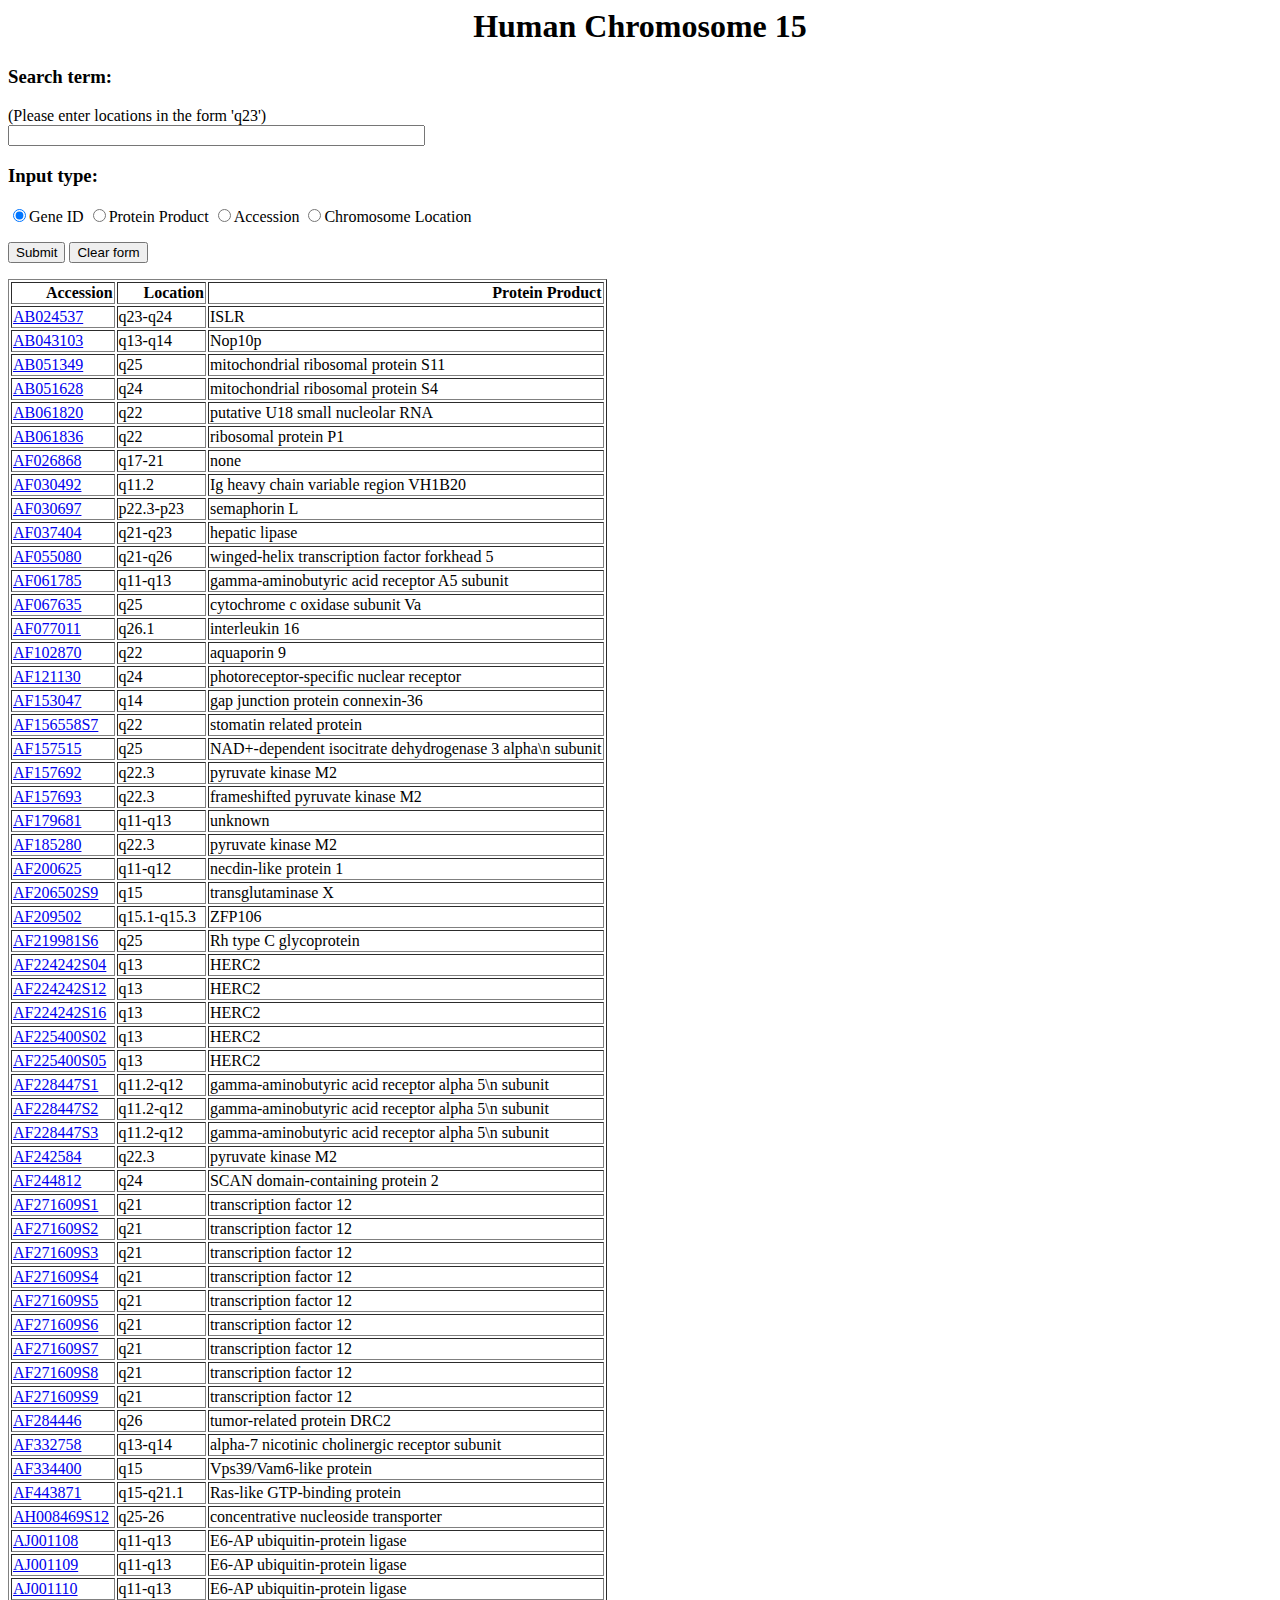
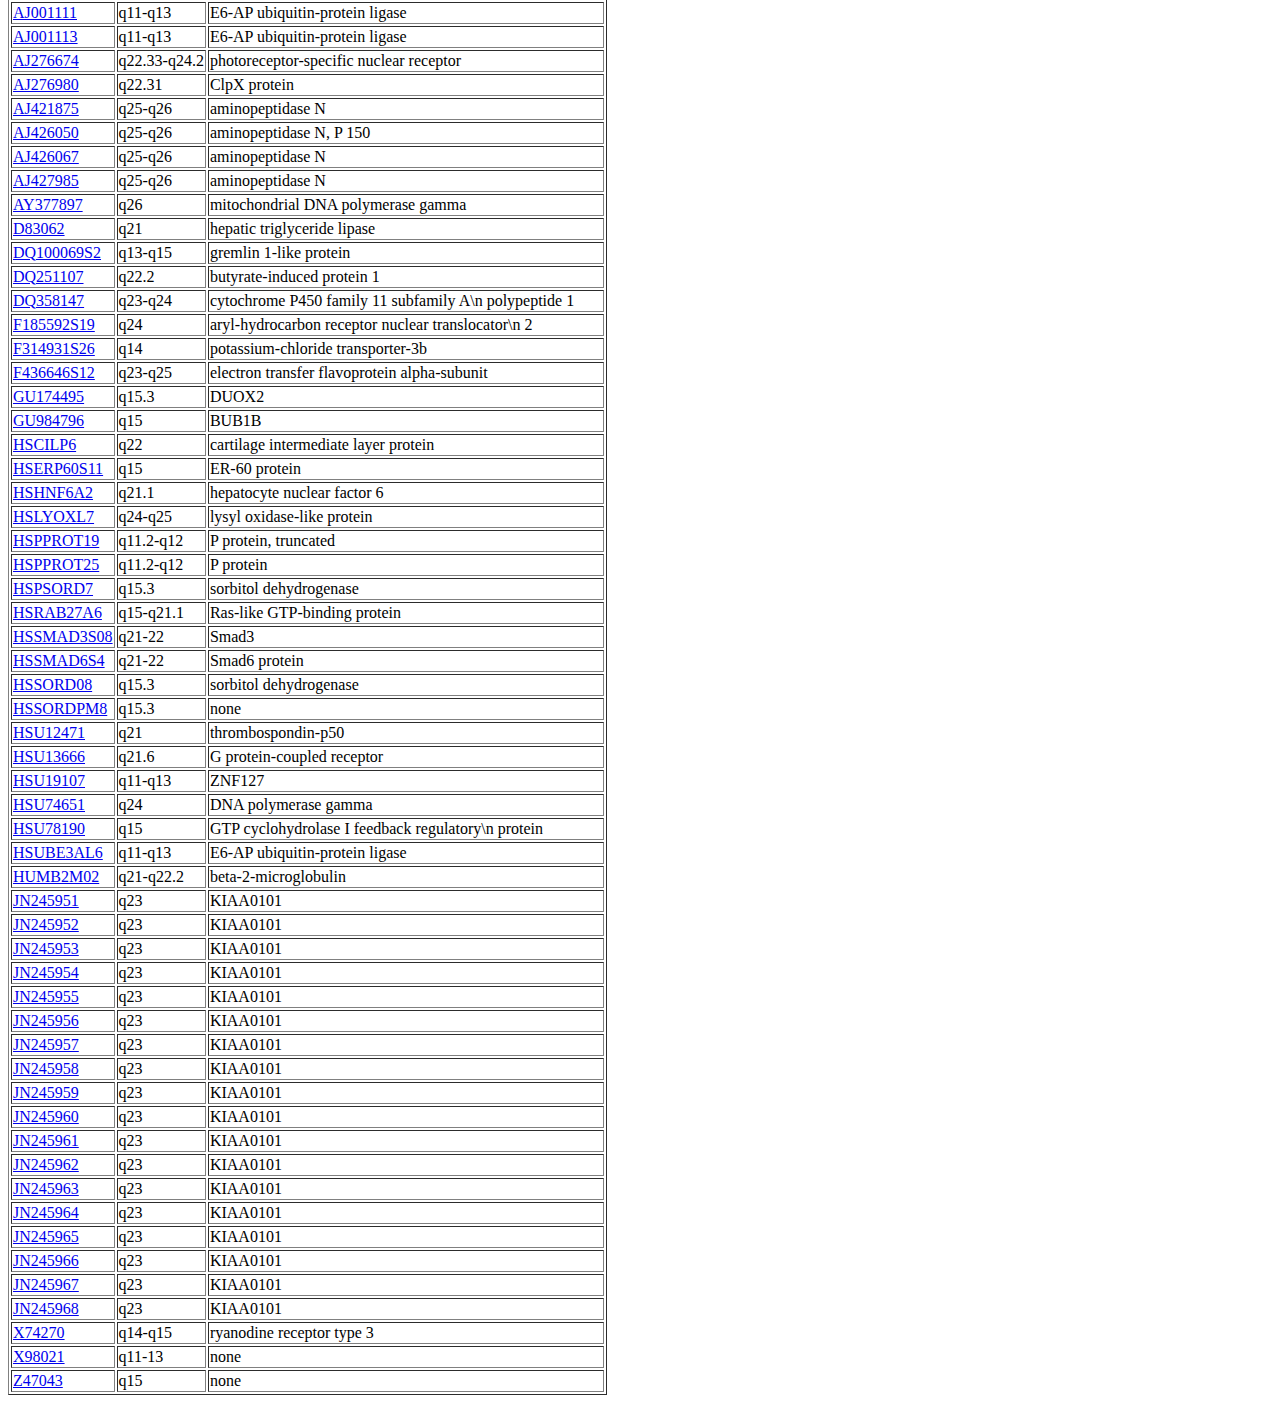
==== commit bb878e66: "Merge remote-tracking branch 'origin/master'" ====
--- a/frontend/index.html
+++ b/frontend/index.html
@@ -32,6 +32,8 @@
 
 
 <!--TABLE OF GENES WITH LINKS TO DETAIL PAGES-->
+
+
 <table border="1" class="dataframe">
   <thead>
     <tr style="text-align: right;">
@@ -42,562 +44,562 @@
   </thead>
   <tbody>
     <tr>
-      <td><a href="http://www.http://student.cryst.bbk.ac.uk/~em001/biocomputing/frontend/cgi-bin/cgi-script?type=Accession&input=AB024537">AB024537</a></td>
+      <td><a href="http://student.cryst.bbk.ac.uk/~em001/biocomputing/frontend/cgi-bin/cgi-script?type=Accession&input=AB024537">AB024537</a></td>
       <td>q23-q24</td>
       <td>ISLR</td>
     </tr>
     <tr>
-      <td><a href="http://www.http://student.cryst.bbk.ac.uk/~em001/biocomputing/frontend/cgi-bin/cgi-script?type=Accession&input=AB043103">AB043103</a></td>
+      <td><a href="http://student.cryst.bbk.ac.uk/~em001/biocomputing/frontend/cgi-bin/cgi-script?type=Accession&input=AB043103">AB043103</a></td>
       <td>q13-q14</td>
       <td>Nop10p</td>
     </tr>
     <tr>
-      <td><a href="http://www.http://student.cryst.bbk.ac.uk/~em001/biocomputing/frontend/cgi-bin/cgi-script?type=Accession&input=AB051349">AB051349</a></td>
+      <td><a href="http://student.cryst.bbk.ac.uk/~em001/biocomputing/frontend/cgi-bin/cgi-script?type=Accession&input=AB051349">AB051349</a></td>
       <td>q25</td>
       <td>mitochondrial ribosomal protein S11</td>
     </tr>
     <tr>
-      <td><a href="http://www.http://student.cryst.bbk.ac.uk/~em001/biocomputing/frontend/cgi-bin/cgi-script?type=Accession&input=AB051628">AB051628</a></td>
+      <td><a href="http://student.cryst.bbk.ac.uk/~em001/biocomputing/frontend/cgi-bin/cgi-script?type=Accession&input=AB051628">AB051628</a></td>
       <td>q24</td>
       <td>mitochondrial ribosomal protein S4</td>
     </tr>
     <tr>
-      <td><a href="http://www.http://student.cryst.bbk.ac.uk/~em001/biocomputing/frontend/cgi-bin/cgi-script?type=Accession&input=AB061820">AB061820</a></td>
+      <td><a href="http://student.cryst.bbk.ac.uk/~em001/biocomputing/frontend/cgi-bin/cgi-script?type=Accession&input=AB061820">AB061820</a></td>
       <td>q22</td>
       <td>putative U18 small nucleolar RNA</td>
     </tr>
     <tr>
-      <td><a href="http://www.http://student.cryst.bbk.ac.uk/~em001/biocomputing/frontend/cgi-bin/cgi-script?type=Accession&input=AB061836">AB061836</a></td>
+      <td><a href="http://student.cryst.bbk.ac.uk/~em001/biocomputing/frontend/cgi-bin/cgi-script?type=Accession&input=AB061836">AB061836</a></td>
       <td>q22</td>
       <td>ribosomal protein P1</td>
     </tr>
     <tr>
-      <td><a href="http://www.http://student.cryst.bbk.ac.uk/~em001/biocomputing/frontend/cgi-bin/cgi-script?type=Accession&input=AF026868">AF026868</a></td>
+      <td><a href="http://student.cryst.bbk.ac.uk/~em001/biocomputing/frontend/cgi-bin/cgi-script?type=Accession&input=AF026868">AF026868</a></td>
       <td>q17-21</td>
       <td>none</td>
     </tr>
     <tr>
-      <td><a href="http://www.http://student.cryst.bbk.ac.uk/~em001/biocomputing/frontend/cgi-bin/cgi-script?type=Accession&input=AF030492">AF030492</a></td>
+      <td><a href="http://student.cryst.bbk.ac.uk/~em001/biocomputing/frontend/cgi-bin/cgi-script?type=Accession&input=AF030492">AF030492</a></td>
       <td>q11.2</td>
       <td>Ig heavy chain variable region VH1B20</td>
     </tr>
     <tr>
-      <td><a href="http://www.http://student.cryst.bbk.ac.uk/~em001/biocomputing/frontend/cgi-bin/cgi-script?type=Accession&input=AF030697">AF030697</a></td>
+      <td><a href="http://student.cryst.bbk.ac.uk/~em001/biocomputing/frontend/cgi-bin/cgi-script?type=Accession&input=AF030697">AF030697</a></td>
       <td>p22.3-p23</td>
       <td>semaphorin L</td>
     </tr>
     <tr>
-      <td><a href="http://www.http://student.cryst.bbk.ac.uk/~em001/biocomputing/frontend/cgi-bin/cgi-script?type=Accession&input=AF037404">AF037404</a></td>
+      <td><a href="http://student.cryst.bbk.ac.uk/~em001/biocomputing/frontend/cgi-bin/cgi-script?type=Accession&input=AF037404">AF037404</a></td>
       <td>q21-q23</td>
       <td>hepatic lipase</td>
     </tr>
     <tr>
-      <td><a href="http://www.http://student.cryst.bbk.ac.uk/~em001/biocomputing/frontend/cgi-bin/cgi-script?type=Accession&input=AF055080">AF055080</a></td>
+      <td><a href="http://student.cryst.bbk.ac.uk/~em001/biocomputing/frontend/cgi-bin/cgi-script?type=Accession&input=AF055080">AF055080</a></td>
       <td>q21-q26</td>
       <td>winged-helix transcription factor forkhead 5</td>
     </tr>
     <tr>
-      <td><a href="http://www.http://student.cryst.bbk.ac.uk/~em001/biocomputing/frontend/cgi-bin/cgi-script?type=Accession&input=AF061785">AF061785</a></td>
+      <td><a href="http://student.cryst.bbk.ac.uk/~em001/biocomputing/frontend/cgi-bin/cgi-script?type=Accession&input=AF061785">AF061785</a></td>
       <td>q11-q13</td>
       <td>gamma-aminobutyric acid receptor A5 subunit</td>
     </tr>
     <tr>
-      <td><a href="http://www.http://student.cryst.bbk.ac.uk/~em001/biocomputing/frontend/cgi-bin/cgi-script?type=Accession&input=AF067635">AF067635</a></td>
+      <td><a href="http://student.cryst.bbk.ac.uk/~em001/biocomputing/frontend/cgi-bin/cgi-script?type=Accession&input=AF067635">AF067635</a></td>
       <td>q25</td>
       <td>cytochrome c oxidase subunit Va</td>
     </tr>
     <tr>
-      <td><a href="http://www.http://student.cryst.bbk.ac.uk/~em001/biocomputing/frontend/cgi-bin/cgi-script?type=Accession&input=AF077011">AF077011</a></td>
+      <td><a href="http://student.cryst.bbk.ac.uk/~em001/biocomputing/frontend/cgi-bin/cgi-script?type=Accession&input=AF077011">AF077011</a></td>
       <td>q26.1</td>
       <td>interleukin 16</td>
     </tr>
     <tr>
-      <td><a href="http://www.http://student.cryst.bbk.ac.uk/~em001/biocomputing/frontend/cgi-bin/cgi-script?type=Accession&input=AF102870">AF102870</a></td>
+      <td><a href="http://student.cryst.bbk.ac.uk/~em001/biocomputing/frontend/cgi-bin/cgi-script?type=Accession&input=AF102870">AF102870</a></td>
       <td>q22</td>
       <td>aquaporin 9</td>
     </tr>
     <tr>
-      <td><a href="http://www.http://student.cryst.bbk.ac.uk/~em001/biocomputing/frontend/cgi-bin/cgi-script?type=Accession&input=AF121130">AF121130</a></td>
+      <td><a href="http://student.cryst.bbk.ac.uk/~em001/biocomputing/frontend/cgi-bin/cgi-script?type=Accession&input=AF121130">AF121130</a></td>
       <td>q24</td>
       <td>photoreceptor-specific nuclear receptor</td>
     </tr>
     <tr>
-      <td><a href="http://www.http://student.cryst.bbk.ac.uk/~em001/biocomputing/frontend/cgi-bin/cgi-script?type=Accession&input=AF153047">AF153047</a></td>
+      <td><a href="http://student.cryst.bbk.ac.uk/~em001/biocomputing/frontend/cgi-bin/cgi-script?type=Accession&input=AF153047">AF153047</a></td>
       <td>q14</td>
       <td>gap junction protein connexin-36</td>
     </tr>
     <tr>
-      <td><a href="http://www.http://student.cryst.bbk.ac.uk/~em001/biocomputing/frontend/cgi-bin/cgi-script?type=Accession&input=AF156558S7">AF156558S7</a></td>
+      <td><a href="http://student.cryst.bbk.ac.uk/~em001/biocomputing/frontend/cgi-bin/cgi-script?type=Accession&input=AF156558S7">AF156558S7</a></td>
       <td>q22</td>
       <td>stomatin related protein</td>
     </tr>
     <tr>
-      <td><a href="http://www.http://student.cryst.bbk.ac.uk/~em001/biocomputing/frontend/cgi-bin/cgi-script?type=Accession&input=AF157515">AF157515</a></td>
+      <td><a href="http://student.cryst.bbk.ac.uk/~em001/biocomputing/frontend/cgi-bin/cgi-script?type=Accession&input=AF157515">AF157515</a></td>
       <td>q25</td>
       <td>NAD+-dependent isocitrate dehydrogenase 3 alpha\n                     subunit</td>
     </tr>
     <tr>
-      <td><a href="http://www.http://student.cryst.bbk.ac.uk/~em001/biocomputing/frontend/cgi-bin/cgi-script?type=Accession&input=AF157692">AF157692</a></td>
+      <td><a href="http://student.cryst.bbk.ac.uk/~em001/biocomputing/frontend/cgi-bin/cgi-script?type=Accession&input=AF157692">AF157692</a></td>
       <td>q22.3</td>
       <td>pyruvate kinase M2</td>
     </tr>
     <tr>
-      <td><a href="http://www.http://student.cryst.bbk.ac.uk/~em001/biocomputing/frontend/cgi-bin/cgi-script?type=Accession&input=AF157693">AF157693</a></td>
+      <td><a href="http://student.cryst.bbk.ac.uk/~em001/biocomputing/frontend/cgi-bin/cgi-script?type=Accession&input=AF157693">AF157693</a></td>
       <td>q22.3</td>
       <td>frameshifted pyruvate kinase M2</td>
     </tr>
     <tr>
-      <td><a href="http://www.http://student.cryst.bbk.ac.uk/~em001/biocomputing/frontend/cgi-bin/cgi-script?type=Accession&input=AF179681">AF179681</a></td>
+      <td><a href="http://student.cryst.bbk.ac.uk/~em001/biocomputing/frontend/cgi-bin/cgi-script?type=Accession&input=AF179681">AF179681</a></td>
       <td>q11-q13</td>
       <td>unknown</td>
     </tr>
     <tr>
-      <td><a href="http://www.http://student.cryst.bbk.ac.uk/~em001/biocomputing/frontend/cgi-bin/cgi-script?type=Accession&input=AF185280">AF185280</a></td>
+      <td><a href="http://student.cryst.bbk.ac.uk/~em001/biocomputing/frontend/cgi-bin/cgi-script?type=Accession&input=AF185280">AF185280</a></td>
       <td>q22.3</td>
       <td>pyruvate kinase M2</td>
     </tr>
     <tr>
-      <td><a href="http://www.http://student.cryst.bbk.ac.uk/~em001/biocomputing/frontend/cgi-bin/cgi-script?type=Accession&input=AF200625">AF200625</a></td>
+      <td><a href="http://student.cryst.bbk.ac.uk/~em001/biocomputing/frontend/cgi-bin/cgi-script?type=Accession&input=AF200625">AF200625</a></td>
       <td>q11-q12</td>
       <td>necdin-like protein 1</td>
     </tr>
     <tr>
-      <td><a href="http://www.http://student.cryst.bbk.ac.uk/~em001/biocomputing/frontend/cgi-bin/cgi-script?type=Accession&input=AF206502S9">AF206502S9</a></td>
+      <td><a href="http://student.cryst.bbk.ac.uk/~em001/biocomputing/frontend/cgi-bin/cgi-script?type=Accession&input=AF206502S9">AF206502S9</a></td>
       <td>q15</td>
       <td>transglutaminase X</td>
     </tr>
     <tr>
-      <td><a href="http://www.http://student.cryst.bbk.ac.uk/~em001/biocomputing/frontend/cgi-bin/cgi-script?type=Accession&input=AF209502">AF209502</a></td>
+      <td><a href="http://student.cryst.bbk.ac.uk/~em001/biocomputing/frontend/cgi-bin/cgi-script?type=Accession&input=AF209502">AF209502</a></td>
       <td>q15.1-q15.3</td>
       <td>ZFP106</td>
     </tr>
     <tr>
-      <td><a href="http://www.http://student.cryst.bbk.ac.uk/~em001/biocomputing/frontend/cgi-bin/cgi-script?type=Accession&input=AF219981S6">AF219981S6</a></td>
+      <td><a href="http://student.cryst.bbk.ac.uk/~em001/biocomputing/frontend/cgi-bin/cgi-script?type=Accession&input=AF219981S6">AF219981S6</a></td>
       <td>q25</td>
       <td>Rh type C glycoprotein</td>
     </tr>
     <tr>
-      <td><a href="http://www.http://student.cryst.bbk.ac.uk/~em001/biocomputing/frontend/cgi-bin/cgi-script?type=Accession&input=AF224242S04">AF224242S04</a></td>
+      <td><a href="http://student.cryst.bbk.ac.uk/~em001/biocomputing/frontend/cgi-bin/cgi-script?type=Accession&input=AF224242S04">AF224242S04</a></td>
       <td>q13</td>
       <td>HERC2</td>
     </tr>
     <tr>
-      <td><a href="http://www.http://student.cryst.bbk.ac.uk/~em001/biocomputing/frontend/cgi-bin/cgi-script?type=Accession&input=AF224242S12">AF224242S12</a></td>
+      <td><a href="http://student.cryst.bbk.ac.uk/~em001/biocomputing/frontend/cgi-bin/cgi-script?type=Accession&input=AF224242S12">AF224242S12</a></td>
       <td>q13</td>
       <td>HERC2</td>
     </tr>
     <tr>
-      <td><a href="http://www.http://student.cryst.bbk.ac.uk/~em001/biocomputing/frontend/cgi-bin/cgi-script?type=Accession&input=AF224242S16">AF224242S16</a></td>
+      <td><a href="http://student.cryst.bbk.ac.uk/~em001/biocomputing/frontend/cgi-bin/cgi-script?type=Accession&input=AF224242S16">AF224242S16</a></td>
       <td>q13</td>
       <td>HERC2</td>
     </tr>
     <tr>
-      <td><a href="http://www.http://student.cryst.bbk.ac.uk/~em001/biocomputing/frontend/cgi-bin/cgi-script?type=Accession&input=AF225400S02">AF225400S02</a></td>
+      <td><a href="http://student.cryst.bbk.ac.uk/~em001/biocomputing/frontend/cgi-bin/cgi-script?type=Accession&input=AF225400S02">AF225400S02</a></td>
       <td>q13</td>
       <td>HERC2</td>
     </tr>
     <tr>
-      <td><a href="http://www.http://student.cryst.bbk.ac.uk/~em001/biocomputing/frontend/cgi-bin/cgi-script?type=Accession&input=AF225400S05">AF225400S05</a></td>
+      <td><a href="http://student.cryst.bbk.ac.uk/~em001/biocomputing/frontend/cgi-bin/cgi-script?type=Accession&input=AF225400S05">AF225400S05</a></td>
       <td>q13</td>
       <td>HERC2</td>
     </tr>
     <tr>
-      <td><a href="http://www.http://student.cryst.bbk.ac.uk/~em001/biocomputing/frontend/cgi-bin/cgi-script?type=Accession&input=AF228447S1">AF228447S1</a></td>
+      <td><a href="http://student.cryst.bbk.ac.uk/~em001/biocomputing/frontend/cgi-bin/cgi-script?type=Accession&input=AF228447S1">AF228447S1</a></td>
       <td>q11.2-q12</td>
       <td>gamma-aminobutyric acid receptor alpha 5\n                     subunit</td>
     </tr>
     <tr>
-      <td><a href="http://www.http://student.cryst.bbk.ac.uk/~em001/biocomputing/frontend/cgi-bin/cgi-script?type=Accession&input=AF228447S2">AF228447S2</a></td>
+      <td><a href="http://student.cryst.bbk.ac.uk/~em001/biocomputing/frontend/cgi-bin/cgi-script?type=Accession&input=AF228447S2">AF228447S2</a></td>
       <td>q11.2-q12</td>
       <td>gamma-aminobutyric acid receptor alpha 5\n                     subunit</td>
     </tr>
     <tr>
-      <td><a href="http://www.http://student.cryst.bbk.ac.uk/~em001/biocomputing/frontend/cgi-bin/cgi-script?type=Accession&input=AF228447S3">AF228447S3</a></td>
+      <td><a href="http://student.cryst.bbk.ac.uk/~em001/biocomputing/frontend/cgi-bin/cgi-script?type=Accession&input=AF228447S3">AF228447S3</a></td>
       <td>q11.2-q12</td>
       <td>gamma-aminobutyric acid receptor alpha 5\n                     subunit</td>
     </tr>
     <tr>
-      <td><a href="http://www.http://student.cryst.bbk.ac.uk/~em001/biocomputing/frontend/cgi-bin/cgi-script?type=Accession&input=AF242584">AF242584</a></td>
+      <td><a href="http://student.cryst.bbk.ac.uk/~em001/biocomputing/frontend/cgi-bin/cgi-script?type=Accession&input=AF242584">AF242584</a></td>
       <td>q22.3</td>
       <td>pyruvate kinase M2</td>
     </tr>
     <tr>
-      <td><a href="http://www.http://student.cryst.bbk.ac.uk/~em001/biocomputing/frontend/cgi-bin/cgi-script?type=Accession&input=AF244812">AF244812</a></td>
+      <td><a href="http://student.cryst.bbk.ac.uk/~em001/biocomputing/frontend/cgi-bin/cgi-script?type=Accession&input=AF244812">AF244812</a></td>
       <td>q24</td>
       <td>SCAN domain-containing protein 2</td>
     </tr>
     <tr>
-      <td><a href="http://www.http://student.cryst.bbk.ac.uk/~em001/biocomputing/frontend/cgi-bin/cgi-script?type=Accession&input=AF271609S1">AF271609S1</a></td>
-      <td>q21</td>
-      <td>transcription factor 12</td>
-    </tr>
-    <tr>
-      <td><a href="http://www.http://student.cryst.bbk.ac.uk/~em001/biocomputing/frontend/cgi-bin/cgi-script?type=Accession&input=AF271609S2">AF271609S2</a></td>
-      <td>q21</td>
-      <td>transcription factor 12</td>
-    </tr>
-    <tr>
-      <td><a href="http://www.http://student.cryst.bbk.ac.uk/~em001/biocomputing/frontend/cgi-bin/cgi-script?type=Accession&input=AF271609S3">AF271609S3</a></td>
-      <td>q21</td>
-      <td>transcription factor 12</td>
-    </tr>
-    <tr>
-      <td><a href="http://www.http://student.cryst.bbk.ac.uk/~em001/biocomputing/frontend/cgi-bin/cgi-script?type=Accession&input=AF271609S4">AF271609S4</a></td>
-      <td>q21</td>
-      <td>transcription factor 12</td>
-    </tr>
-    <tr>
-      <td><a href="http://www.http://student.cryst.bbk.ac.uk/~em001/biocomputing/frontend/cgi-bin/cgi-script?type=Accession&input=AF271609S5">AF271609S5</a></td>
-      <td>q21</td>
-      <td>transcription factor 12</td>
-    </tr>
-    <tr>
-      <td><a href="http://www.http://student.cryst.bbk.ac.uk/~em001/biocomputing/frontend/cgi-bin/cgi-script?type=Accession&input=AF271609S6">AF271609S6</a></td>
-      <td>q21</td>
-      <td>transcription factor 12</td>
-    </tr>
-    <tr>
-      <td><a href="http://www.http://student.cryst.bbk.ac.uk/~em001/biocomputing/frontend/cgi-bin/cgi-script?type=Accession&input=AF271609S7">AF271609S7</a></td>
-      <td>q21</td>
-      <td>transcription factor 12</td>
-    </tr>
-    <tr>
-      <td><a href="http://www.http://student.cryst.bbk.ac.uk/~em001/biocomputing/frontend/cgi-bin/cgi-script?type=Accession&input=AF271609S8">AF271609S8</a></td>
-      <td>q21</td>
-      <td>transcription factor 12</td>
-    </tr>
-    <tr>
-      <td><a href="http://www.http://student.cryst.bbk.ac.uk/~em001/biocomputing/frontend/cgi-bin/cgi-script?type=Accession&input=AF271609S9">AF271609S9</a></td>
-      <td>q21</td>
-      <td>transcription factor 12</td>
-    </tr>
-    <tr>
-      <td><a href="http://www.http://student.cryst.bbk.ac.uk/~em001/biocomputing/frontend/cgi-bin/cgi-script?type=Accession&input=AF284446">AF284446</a></td>
+      <td><a href="http://student.cryst.bbk.ac.uk/~em001/biocomputing/frontend/cgi-bin/cgi-script?type=Accession&input=AF271609S1">AF271609S1</a></td>
+      <td>q21</td>
+      <td>transcription factor 12</td>
+    </tr>
+    <tr>
+      <td><a href="http://student.cryst.bbk.ac.uk/~em001/biocomputing/frontend/cgi-bin/cgi-script?type=Accession&input=AF271609S2">AF271609S2</a></td>
+      <td>q21</td>
+      <td>transcription factor 12</td>
+    </tr>
+    <tr>
+      <td><a href="http://student.cryst.bbk.ac.uk/~em001/biocomputing/frontend/cgi-bin/cgi-script?type=Accession&input=AF271609S3">AF271609S3</a></td>
+      <td>q21</td>
+      <td>transcription factor 12</td>
+    </tr>
+    <tr>
+      <td><a href="http://student.cryst.bbk.ac.uk/~em001/biocomputing/frontend/cgi-bin/cgi-script?type=Accession&input=AF271609S4">AF271609S4</a></td>
+      <td>q21</td>
+      <td>transcription factor 12</td>
+    </tr>
+    <tr>
+      <td><a href="http://student.cryst.bbk.ac.uk/~em001/biocomputing/frontend/cgi-bin/cgi-script?type=Accession&input=AF271609S5">AF271609S5</a></td>
+      <td>q21</td>
+      <td>transcription factor 12</td>
+    </tr>
+    <tr>
+      <td><a href="http://student.cryst.bbk.ac.uk/~em001/biocomputing/frontend/cgi-bin/cgi-script?type=Accession&input=AF271609S6">AF271609S6</a></td>
+      <td>q21</td>
+      <td>transcription factor 12</td>
+    </tr>
+    <tr>
+      <td><a href="http://student.cryst.bbk.ac.uk/~em001/biocomputing/frontend/cgi-bin/cgi-script?type=Accession&input=AF271609S7">AF271609S7</a></td>
+      <td>q21</td>
+      <td>transcription factor 12</td>
+    </tr>
+    <tr>
+      <td><a href="http://student.cryst.bbk.ac.uk/~em001/biocomputing/frontend/cgi-bin/cgi-script?type=Accession&input=AF271609S8">AF271609S8</a></td>
+      <td>q21</td>
+      <td>transcription factor 12</td>
+    </tr>
+    <tr>
+      <td><a href="http://student.cryst.bbk.ac.uk/~em001/biocomputing/frontend/cgi-bin/cgi-script?type=Accession&input=AF271609S9">AF271609S9</a></td>
+      <td>q21</td>
+      <td>transcription factor 12</td>
+    </tr>
+    <tr>
+      <td><a href="http://student.cryst.bbk.ac.uk/~em001/biocomputing/frontend/cgi-bin/cgi-script?type=Accession&input=AF284446">AF284446</a></td>
       <td>q26</td>
       <td>tumor-related protein DRC2</td>
     </tr>
     <tr>
-      <td><a href="http://www.http://student.cryst.bbk.ac.uk/~em001/biocomputing/frontend/cgi-bin/cgi-script?type=Accession&input=AF332758">AF332758</a></td>
+      <td><a href="http://student.cryst.bbk.ac.uk/~em001/biocomputing/frontend/cgi-bin/cgi-script?type=Accession&input=AF332758">AF332758</a></td>
       <td>q13-q14</td>
       <td>alpha-7 nicotinic cholinergic receptor subunit</td>
     </tr>
     <tr>
-      <td><a href="http://www.http://student.cryst.bbk.ac.uk/~em001/biocomputing/frontend/cgi-bin/cgi-script?type=Accession&input=AF334400">AF334400</a></td>
+      <td><a href="http://student.cryst.bbk.ac.uk/~em001/biocomputing/frontend/cgi-bin/cgi-script?type=Accession&input=AF334400">AF334400</a></td>
       <td>q15</td>
       <td>Vps39/Vam6-like protein</td>
     </tr>
     <tr>
-      <td><a href="http://www.http://student.cryst.bbk.ac.uk/~em001/biocomputing/frontend/cgi-bin/cgi-script?type=Accession&input=AF443871">AF443871</a></td>
+      <td><a href="http://student.cryst.bbk.ac.uk/~em001/biocomputing/frontend/cgi-bin/cgi-script?type=Accession&input=AF443871">AF443871</a></td>
       <td>q15-q21.1</td>
       <td>Ras-like GTP-binding protein</td>
     </tr>
     <tr>
-      <td><a href="http://www.http://student.cryst.bbk.ac.uk/~em001/biocomputing/frontend/cgi-bin/cgi-script?type=Accession&input=AH008469S12">AH008469S12</a></td>
+      <td><a href="http://student.cryst.bbk.ac.uk/~em001/biocomputing/frontend/cgi-bin/cgi-script?type=Accession&input=AH008469S12">AH008469S12</a></td>
       <td>q25-26</td>
       <td>concentrative nucleoside transporter</td>
     </tr>
     <tr>
-      <td><a href="http://www.http://student.cryst.bbk.ac.uk/~em001/biocomputing/frontend/cgi-bin/cgi-script?type=Accession&input=AJ001108">AJ001108</a></td>
+      <td><a href="http://student.cryst.bbk.ac.uk/~em001/biocomputing/frontend/cgi-bin/cgi-script?type=Accession&input=AJ001108">AJ001108</a></td>
       <td>q11-q13</td>
       <td>E6-AP ubiquitin-protein ligase</td>
     </tr>
     <tr>
-      <td><a href="http://www.http://student.cryst.bbk.ac.uk/~em001/biocomputing/frontend/cgi-bin/cgi-script?type=Accession&input=AJ001109">AJ001109</a></td>
+      <td><a href="http://student.cryst.bbk.ac.uk/~em001/biocomputing/frontend/cgi-bin/cgi-script?type=Accession&input=AJ001109">AJ001109</a></td>
       <td>q11-q13</td>
       <td>E6-AP ubiquitin-protein ligase</td>
     </tr>
     <tr>
-      <td><a href="http://www.http://student.cryst.bbk.ac.uk/~em001/biocomputing/frontend/cgi-bin/cgi-script?type=Accession&input=AJ001110">AJ001110</a></td>
+      <td><a href="http://student.cryst.bbk.ac.uk/~em001/biocomputing/frontend/cgi-bin/cgi-script?type=Accession&input=AJ001110">AJ001110</a></td>
       <td>q11-q13</td>
       <td>E6-AP ubiquitin-protein ligase</td>
     </tr>
     <tr>
-      <td><a href="http://www.http://student.cryst.bbk.ac.uk/~em001/biocomputing/frontend/cgi-bin/cgi-script?type=Accession&input=AJ001111">AJ001111</a></td>
+      <td><a href="http://student.cryst.bbk.ac.uk/~em001/biocomputing/frontend/cgi-bin/cgi-script?type=Accession&input=AJ001111">AJ001111</a></td>
       <td>q11-q13</td>
       <td>E6-AP ubiquitin-protein ligase</td>
     </tr>
     <tr>
-      <td><a href="http://www.http://student.cryst.bbk.ac.uk/~em001/biocomputing/frontend/cgi-bin/cgi-script?type=Accession&input=AJ001113">AJ001113</a></td>
+      <td><a href="http://student.cryst.bbk.ac.uk/~em001/biocomputing/frontend/cgi-bin/cgi-script?type=Accession&input=AJ001113">AJ001113</a></td>
       <td>q11-q13</td>
       <td>E6-AP ubiquitin-protein ligase</td>
     </tr>
     <tr>
-      <td><a href="http://www.http://student.cryst.bbk.ac.uk/~em001/biocomputing/frontend/cgi-bin/cgi-script?type=Accession&input=AJ276674">AJ276674</a></td>
+      <td><a href="http://student.cryst.bbk.ac.uk/~em001/biocomputing/frontend/cgi-bin/cgi-script?type=Accession&input=AJ276674">AJ276674</a></td>
       <td>q22.33-q24.2</td>
       <td>photoreceptor-specific nuclear receptor</td>
     </tr>
     <tr>
-      <td><a href="http://www.http://student.cryst.bbk.ac.uk/~em001/biocomputing/frontend/cgi-bin/cgi-script?type=Accession&input=AJ276980">AJ276980</a></td>
+      <td><a href="http://student.cryst.bbk.ac.uk/~em001/biocomputing/frontend/cgi-bin/cgi-script?type=Accession&input=AJ276980">AJ276980</a></td>
       <td>q22.31</td>
       <td>ClpX protein</td>
     </tr>
     <tr>
-      <td><a href="http://www.http://student.cryst.bbk.ac.uk/~em001/biocomputing/frontend/cgi-bin/cgi-script?type=Accession&input=AJ421875">AJ421875</a></td>
+      <td><a href="http://student.cryst.bbk.ac.uk/~em001/biocomputing/frontend/cgi-bin/cgi-script?type=Accession&input=AJ421875">AJ421875</a></td>
       <td>q25-q26</td>
       <td>aminopeptidase N</td>
     </tr>
     <tr>
-      <td><a href="http://www.http://student.cryst.bbk.ac.uk/~em001/biocomputing/frontend/cgi-bin/cgi-script?type=Accession&input=AJ426050">AJ426050</a></td>
+      <td><a href="http://student.cryst.bbk.ac.uk/~em001/biocomputing/frontend/cgi-bin/cgi-script?type=Accession&input=AJ426050">AJ426050</a></td>
       <td>q25-q26</td>
       <td>aminopeptidase N, P 150</td>
     </tr>
     <tr>
-      <td><a href="http://www.http://student.cryst.bbk.ac.uk/~em001/biocomputing/frontend/cgi-bin/cgi-script?type=Accession&input=AJ426067">AJ426067</a></td>
+      <td><a href="http://student.cryst.bbk.ac.uk/~em001/biocomputing/frontend/cgi-bin/cgi-script?type=Accession&input=AJ426067">AJ426067</a></td>
       <td>q25-q26</td>
       <td>aminopeptidase N</td>
     </tr>
     <tr>
-      <td><a href="http://www.http://student.cryst.bbk.ac.uk/~em001/biocomputing/frontend/cgi-bin/cgi-script?type=Accession&input=AJ427985">AJ427985</a></td>
+      <td><a href="http://student.cryst.bbk.ac.uk/~em001/biocomputing/frontend/cgi-bin/cgi-script?type=Accession&input=AJ427985">AJ427985</a></td>
       <td>q25-q26</td>
       <td>aminopeptidase N</td>
     </tr>
     <tr>
-      <td><a href="http://www.http://student.cryst.bbk.ac.uk/~em001/biocomputing/frontend/cgi-bin/cgi-script?type=Accession&input=AY377897">AY377897</a></td>
+      <td><a href="http://student.cryst.bbk.ac.uk/~em001/biocomputing/frontend/cgi-bin/cgi-script?type=Accession&input=AY377897">AY377897</a></td>
       <td>q26</td>
       <td>mitochondrial DNA polymerase gamma</td>
     </tr>
     <tr>
-      <td><a href="http://www.http://student.cryst.bbk.ac.uk/~em001/biocomputing/frontend/cgi-bin/cgi-script?type=Accession&input=D83062">D83062</a></td>
+      <td><a href="http://student.cryst.bbk.ac.uk/~em001/biocomputing/frontend/cgi-bin/cgi-script?type=Accession&input=D83062">D83062</a></td>
       <td>q21</td>
       <td>hepatic triglyceride lipase</td>
     </tr>
     <tr>
-      <td><a href="http://www.http://student.cryst.bbk.ac.uk/~em001/biocomputing/frontend/cgi-bin/cgi-script?type=Accession&input=DQ100069S2">DQ100069S2</a></td>
+      <td><a href="http://student.cryst.bbk.ac.uk/~em001/biocomputing/frontend/cgi-bin/cgi-script?type=Accession&input=DQ100069S2">DQ100069S2</a></td>
       <td>q13-q15</td>
       <td>gremlin 1-like protein</td>
     </tr>
     <tr>
-      <td><a href="http://www.http://student.cryst.bbk.ac.uk/~em001/biocomputing/frontend/cgi-bin/cgi-script?type=Accession&input=DQ251107">DQ251107</a></td>
+      <td><a href="http://student.cryst.bbk.ac.uk/~em001/biocomputing/frontend/cgi-bin/cgi-script?type=Accession&input=DQ251107">DQ251107</a></td>
       <td>q22.2</td>
       <td>butyrate-induced protein 1</td>
     </tr>
     <tr>
-      <td><a href="http://www.http://student.cryst.bbk.ac.uk/~em001/biocomputing/frontend/cgi-bin/cgi-script?type=Accession&input=DQ358147">DQ358147</a></td>
+      <td><a href="http://student.cryst.bbk.ac.uk/~em001/biocomputing/frontend/cgi-bin/cgi-script?type=Accession&input=DQ358147">DQ358147</a></td>
       <td>q23-q24</td>
       <td>cytochrome P450 family 11 subfamily A\n                     polypeptide 1</td>
     </tr>
     <tr>
-      <td><a href="http://www.http://student.cryst.bbk.ac.uk/~em001/biocomputing/frontend/cgi-bin/cgi-script?type=Accession&input=F185592S19">F185592S19</a></td>
+      <td><a href="http://student.cryst.bbk.ac.uk/~em001/biocomputing/frontend/cgi-bin/cgi-script?type=Accession&input=F185592S19">F185592S19</a></td>
       <td>q24</td>
       <td>aryl-hydrocarbon receptor nuclear translocator\n                     2</td>
     </tr>
     <tr>
-      <td><a href="http://www.http://student.cryst.bbk.ac.uk/~em001/biocomputing/frontend/cgi-bin/cgi-script?type=Accession&input=F314931S26">F314931S26</a></td>
+      <td><a href="http://student.cryst.bbk.ac.uk/~em001/biocomputing/frontend/cgi-bin/cgi-script?type=Accession&input=F314931S26">F314931S26</a></td>
       <td>q14</td>
       <td>potassium-chloride transporter-3b</td>
     </tr>
     <tr>
-      <td><a href="http://www.http://student.cryst.bbk.ac.uk/~em001/biocomputing/frontend/cgi-bin/cgi-script?type=Accession&input=F436646S12">F436646S12</a></td>
+      <td><a href="http://student.cryst.bbk.ac.uk/~em001/biocomputing/frontend/cgi-bin/cgi-script?type=Accession&input=F436646S12">F436646S12</a></td>
       <td>q23-q25</td>
       <td>electron transfer flavoprotein alpha-subunit</td>
     </tr>
     <tr>
-      <td><a href="http://www.http://student.cryst.bbk.ac.uk/~em001/biocomputing/frontend/cgi-bin/cgi-script?type=Accession&input=GU174495">GU174495</a></td>
+      <td><a href="http://student.cryst.bbk.ac.uk/~em001/biocomputing/frontend/cgi-bin/cgi-script?type=Accession&input=GU174495">GU174495</a></td>
       <td>q15.3</td>
       <td>DUOX2</td>
     </tr>
     <tr>
-      <td><a href="http://www.http://student.cryst.bbk.ac.uk/~em001/biocomputing/frontend/cgi-bin/cgi-script?type=Accession&input=GU984796">GU984796</a></td>
+      <td><a href="http://student.cryst.bbk.ac.uk/~em001/biocomputing/frontend/cgi-bin/cgi-script?type=Accession&input=GU984796">GU984796</a></td>
       <td>q15</td>
       <td>BUB1B</td>
     </tr>
     <tr>
-      <td><a href="http://www.http://student.cryst.bbk.ac.uk/~em001/biocomputing/frontend/cgi-bin/cgi-script?type=Accession&input=HSCILP6">HSCILP6</a></td>
+      <td><a href="http://student.cryst.bbk.ac.uk/~em001/biocomputing/frontend/cgi-bin/cgi-script?type=Accession&input=HSCILP6">HSCILP6</a></td>
       <td>q22</td>
       <td>cartilage intermediate layer protein</td>
     </tr>
     <tr>
-      <td><a href="http://www.http://student.cryst.bbk.ac.uk/~em001/biocomputing/frontend/cgi-bin/cgi-script?type=Accession&input=HSERP60S11">HSERP60S11</a></td>
+      <td><a href="http://student.cryst.bbk.ac.uk/~em001/biocomputing/frontend/cgi-bin/cgi-script?type=Accession&input=HSERP60S11">HSERP60S11</a></td>
       <td>q15</td>
       <td>ER-60 protein</td>
     </tr>
     <tr>
-      <td><a href="http://www.http://student.cryst.bbk.ac.uk/~em001/biocomputing/frontend/cgi-bin/cgi-script?type=Accession&input=HSHNF6A2">HSHNF6A2</a></td>
+      <td><a href="http://student.cryst.bbk.ac.uk/~em001/biocomputing/frontend/cgi-bin/cgi-script?type=Accession&input=HSHNF6A2">HSHNF6A2</a></td>
       <td>q21.1</td>
       <td>hepatocyte nuclear factor 6</td>
     </tr>
     <tr>
-      <td><a href="http://www.http://student.cryst.bbk.ac.uk/~em001/biocomputing/frontend/cgi-bin/cgi-script?type=Accession&input=HSLYOXL7">HSLYOXL7</a></td>
+      <td><a href="http://student.cryst.bbk.ac.uk/~em001/biocomputing/frontend/cgi-bin/cgi-script?type=Accession&input=HSLYOXL7">HSLYOXL7</a></td>
       <td>q24-q25</td>
       <td>lysyl oxidase-like protein</td>
     </tr>
     <tr>
-      <td><a href="http://www.http://student.cryst.bbk.ac.uk/~em001/biocomputing/frontend/cgi-bin/cgi-script?type=Accession&input=HSPPROT19">HSPPROT19</a></td>
+      <td><a href="http://student.cryst.bbk.ac.uk/~em001/biocomputing/frontend/cgi-bin/cgi-script?type=Accession&input=HSPPROT19">HSPPROT19</a></td>
       <td>q11.2-q12</td>
       <td>P protein, truncated</td>
     </tr>
     <tr>
-      <td><a href="http://www.http://student.cryst.bbk.ac.uk/~em001/biocomputing/frontend/cgi-bin/cgi-script?type=Accession&input=HSPPROT25">HSPPROT25</a></td>
+      <td><a href="http://student.cryst.bbk.ac.uk/~em001/biocomputing/frontend/cgi-bin/cgi-script?type=Accession&input=HSPPROT25">HSPPROT25</a></td>
       <td>q11.2-q12</td>
       <td>P protein</td>
     </tr>
     <tr>
-      <td><a href="http://www.http://student.cryst.bbk.ac.uk/~em001/biocomputing/frontend/cgi-bin/cgi-script?type=Accession&input=HSPSORD7">HSPSORD7</a></td>
+      <td><a href="http://student.cryst.bbk.ac.uk/~em001/biocomputing/frontend/cgi-bin/cgi-script?type=Accession&input=HSPSORD7">HSPSORD7</a></td>
       <td>q15.3</td>
       <td>sorbitol dehydrogenase</td>
     </tr>
     <tr>
-      <td><a href="http://www.http://student.cryst.bbk.ac.uk/~em001/biocomputing/frontend/cgi-bin/cgi-script?type=Accession&input=HSRAB27A6">HSRAB27A6</a></td>
+      <td><a href="http://student.cryst.bbk.ac.uk/~em001/biocomputing/frontend/cgi-bin/cgi-script?type=Accession&input=HSRAB27A6">HSRAB27A6</a></td>
       <td>q15-q21.1</td>
       <td>Ras-like GTP-binding protein</td>
     </tr>
     <tr>
-      <td><a href="http://www.http://student.cryst.bbk.ac.uk/~em001/biocomputing/frontend/cgi-bin/cgi-script?type=Accession&input=HSSMAD3S08">HSSMAD3S08</a></td>
+      <td><a href="http://student.cryst.bbk.ac.uk/~em001/biocomputing/frontend/cgi-bin/cgi-script?type=Accession&input=HSSMAD3S08">HSSMAD3S08</a></td>
       <td>q21-22</td>
       <td>Smad3</td>
     </tr>
     <tr>
-      <td><a href="http://www.http://student.cryst.bbk.ac.uk/~em001/biocomputing/frontend/cgi-bin/cgi-script?type=Accession&input=HSSMAD6S4">HSSMAD6S4</a></td>
+      <td><a href="http://student.cryst.bbk.ac.uk/~em001/biocomputing/frontend/cgi-bin/cgi-script?type=Accession&input=HSSMAD6S4">HSSMAD6S4</a></td>
       <td>q21-22</td>
       <td>Smad6 protein</td>
     </tr>
     <tr>
-      <td><a href="http://www.http://student.cryst.bbk.ac.uk/~em001/biocomputing/frontend/cgi-bin/cgi-script?type=Accession&input=HSSORD08">HSSORD08</a></td>
+      <td><a href="http://student.cryst.bbk.ac.uk/~em001/biocomputing/frontend/cgi-bin/cgi-script?type=Accession&input=HSSORD08">HSSORD08</a></td>
       <td>q15.3</td>
       <td>sorbitol dehydrogenase</td>
     </tr>
     <tr>
-      <td><a href="http://www.http://student.cryst.bbk.ac.uk/~em001/biocomputing/frontend/cgi-bin/cgi-script?type=Accession&input=HSSORDPM8">HSSORDPM8</a></td>
+      <td><a href="http://student.cryst.bbk.ac.uk/~em001/biocomputing/frontend/cgi-bin/cgi-script?type=Accession&input=HSSORDPM8">HSSORDPM8</a></td>
       <td>q15.3</td>
       <td>none</td>
     </tr>
     <tr>
-      <td><a href="http://www.http://student.cryst.bbk.ac.uk/~em001/biocomputing/frontend/cgi-bin/cgi-script?type=Accession&input=HSU12471">HSU12471</a></td>
+      <td><a href="http://student.cryst.bbk.ac.uk/~em001/biocomputing/frontend/cgi-bin/cgi-script?type=Accession&input=HSU12471">HSU12471</a></td>
       <td>q21</td>
       <td>thrombospondin-p50</td>
     </tr>
     <tr>
-      <td><a href="http://www.http://student.cryst.bbk.ac.uk/~em001/biocomputing/frontend/cgi-bin/cgi-script?type=Accession&input=HSU13666">HSU13666</a></td>
+      <td><a href="http://student.cryst.bbk.ac.uk/~em001/biocomputing/frontend/cgi-bin/cgi-script?type=Accession&input=HSU13666">HSU13666</a></td>
       <td>q21.6</td>
       <td>G protein-coupled receptor</td>
     </tr>
     <tr>
-      <td><a href="http://www.http://student.cryst.bbk.ac.uk/~em001/biocomputing/frontend/cgi-bin/cgi-script?type=Accession&input=HSU19107">HSU19107</a></td>
+      <td><a href="http://student.cryst.bbk.ac.uk/~em001/biocomputing/frontend/cgi-bin/cgi-script?type=Accession&input=HSU19107">HSU19107</a></td>
       <td>q11-q13</td>
       <td>ZNF127</td>
     </tr>
     <tr>
-      <td><a href="http://www.http://student.cryst.bbk.ac.uk/~em001/biocomputing/frontend/cgi-bin/cgi-script?type=Accession&input=HSU74651">HSU74651</a></td>
+      <td><a href="http://student.cryst.bbk.ac.uk/~em001/biocomputing/frontend/cgi-bin/cgi-script?type=Accession&input=HSU74651">HSU74651</a></td>
       <td>q24</td>
       <td>DNA polymerase gamma</td>
     </tr>
     <tr>
-      <td><a href="http://www.http://student.cryst.bbk.ac.uk/~em001/biocomputing/frontend/cgi-bin/cgi-script?type=Accession&input=HSU78190">HSU78190</a></td>
+      <td><a href="http://student.cryst.bbk.ac.uk/~em001/biocomputing/frontend/cgi-bin/cgi-script?type=Accession&input=HSU78190">HSU78190</a></td>
       <td>q15</td>
       <td>GTP cyclohydrolase I feedback regulatory\n                     protein</td>
     </tr>
     <tr>
-      <td><a href="http://www.http://student.cryst.bbk.ac.uk/~em001/biocomputing/frontend/cgi-bin/cgi-script?type=Accession&input=HSUBE3AL6">HSUBE3AL6</a></td>
+      <td><a href="http://student.cryst.bbk.ac.uk/~em001/biocomputing/frontend/cgi-bin/cgi-script?type=Accession&input=HSUBE3AL6">HSUBE3AL6</a></td>
       <td>q11-q13</td>
       <td>E6-AP ubiquitin-protein ligase</td>
     </tr>
     <tr>
-      <td><a href="http://www.http://student.cryst.bbk.ac.uk/~em001/biocomputing/frontend/cgi-bin/cgi-script?type=Accession&input=HUMB2M02">HUMB2M02</a></td>
+      <td><a href="http://student.cryst.bbk.ac.uk/~em001/biocomputing/frontend/cgi-bin/cgi-script?type=Accession&input=HUMB2M02">HUMB2M02</a></td>
       <td>q21-q22.2</td>
       <td>beta-2-microglobulin</td>
     </tr>
     <tr>
-      <td><a href="http://www.http://student.cryst.bbk.ac.uk/~em001/biocomputing/frontend/cgi-bin/cgi-script?type=Accession&input=JN245951">JN245951</a></td>
-      <td>q23</td>
-      <td>KIAA0101</td>
-    </tr>
-    <tr>
-      <td><a href="http://www.http://student.cryst.bbk.ac.uk/~em001/biocomputing/frontend/cgi-bin/cgi-script?type=Accession&input=JN245952">JN245952</a></td>
-      <td>q23</td>
-      <td>KIAA0101</td>
-    </tr>
-    <tr>
-      <td><a href="http://www.http://student.cryst.bbk.ac.uk/~em001/biocomputing/frontend/cgi-bin/cgi-script?type=Accession&input=JN245953">JN245953</a></td>
-      <td>q23</td>
-      <td>KIAA0101</td>
-    </tr>
-    <tr>
-      <td><a href="http://www.http://student.cryst.bbk.ac.uk/~em001/biocomputing/frontend/cgi-bin/cgi-script?type=Accession&input=JN245954">JN245954</a></td>
-      <td>q23</td>
-      <td>KIAA0101</td>
-    </tr>
-    <tr>
-      <td><a href="http://www.http://student.cryst.bbk.ac.uk/~em001/biocomputing/frontend/cgi-bin/cgi-script?type=Accession&input=JN245955">JN245955</a></td>
-      <td>q23</td>
-      <td>KIAA0101</td>
-    </tr>
-    <tr>
-      <td><a href="http://www.http://student.cryst.bbk.ac.uk/~em001/biocomputing/frontend/cgi-bin/cgi-script?type=Accession&input=JN245956">JN245956</a></td>
-      <td>q23</td>
-      <td>KIAA0101</td>
-    </tr>
-    <tr>
-      <td><a href="http://www.http://student.cryst.bbk.ac.uk/~em001/biocomputing/frontend/cgi-bin/cgi-script?type=Accession&input=JN245957">JN245957</a></td>
-      <td>q23</td>
-      <td>KIAA0101</td>
-    </tr>
-    <tr>
-      <td><a href="http://www.http://student.cryst.bbk.ac.uk/~em001/biocomputing/frontend/cgi-bin/cgi-script?type=Accession&input=JN245958">JN245958</a></td>
-      <td>q23</td>
-      <td>KIAA0101</td>
-    </tr>
-    <tr>
-      <td><a href="http://www.http://student.cryst.bbk.ac.uk/~em001/biocomputing/frontend/cgi-bin/cgi-script?type=Accession&input=JN245959">JN245959</a></td>
-      <td>q23</td>
-      <td>KIAA0101</td>
-    </tr>
-    <tr>
-      <td><a href="http://www.http://student.cryst.bbk.ac.uk/~em001/biocomputing/frontend/cgi-bin/cgi-script?type=Accession&input=JN245960">JN245960</a></td>
-      <td>q23</td>
-      <td>KIAA0101</td>
-    </tr>
-    <tr>
-      <td><a href="http://www.http://student.cryst.bbk.ac.uk/~em001/biocomputing/frontend/cgi-bin/cgi-script?type=Accession&input=JN245961">JN245961</a></td>
-      <td>q23</td>
-      <td>KIAA0101</td>
-    </tr>
-    <tr>
-      <td><a href="http://www.http://student.cryst.bbk.ac.uk/~em001/biocomputing/frontend/cgi-bin/cgi-script?type=Accession&input=JN245962">JN245962</a></td>
-      <td>q23</td>
-      <td>KIAA0101</td>
-    </tr>
-    <tr>
-      <td><a href="http://www.http://student.cryst.bbk.ac.uk/~em001/biocomputing/frontend/cgi-bin/cgi-script?type=Accession&input=JN245963">JN245963</a></td>
-      <td>q23</td>
-      <td>KIAA0101</td>
-    </tr>
-    <tr>
-      <td><a href="http://www.http://student.cryst.bbk.ac.uk/~em001/biocomputing/frontend/cgi-bin/cgi-script?type=Accession&input=JN245964">JN245964</a></td>
-      <td>q23</td>
-      <td>KIAA0101</td>
-    </tr>
-    <tr>
-      <td><a href="http://www.http://student.cryst.bbk.ac.uk/~em001/biocomputing/frontend/cgi-bin/cgi-script?type=Accession&input=JN245965">JN245965</a></td>
-      <td>q23</td>
-      <td>KIAA0101</td>
-    </tr>
-    <tr>
-      <td><a href="http://www.http://student.cryst.bbk.ac.uk/~em001/biocomputing/frontend/cgi-bin/cgi-script?type=Accession&input=JN245966">JN245966</a></td>
-      <td>q23</td>
-      <td>KIAA0101</td>
-    </tr>
-    <tr>
-      <td><a href="http://www.http://student.cryst.bbk.ac.uk/~em001/biocomputing/frontend/cgi-bin/cgi-script?type=Accession&input=JN245967">JN245967</a></td>
-      <td>q23</td>
-      <td>KIAA0101</td>
-    </tr>
-    <tr>
-      <td><a href="http://www.http://student.cryst.bbk.ac.uk/~em001/biocomputing/frontend/cgi-bin/cgi-script?type=Accession&input=JN245968">JN245968</a></td>
-      <td>q23</td>
-      <td>KIAA0101</td>
-    </tr>
-    <tr>
-      <td><a href="http://www.http://student.cryst.bbk.ac.uk/~em001/biocomputing/frontend/cgi-bin/cgi-script?type=Accession&input=X74270">X74270</a></td>
+      <td><a href="http://student.cryst.bbk.ac.uk/~em001/biocomputing/frontend/cgi-bin/cgi-script?type=Accession&input=JN245951">JN245951</a></td>
+      <td>q23</td>
+      <td>KIAA0101</td>
+    </tr>
+    <tr>
+      <td><a href="http://student.cryst.bbk.ac.uk/~em001/biocomputing/frontend/cgi-bin/cgi-script?type=Accession&input=JN245952">JN245952</a></td>
+      <td>q23</td>
+      <td>KIAA0101</td>
+    </tr>
+    <tr>
+      <td><a href="http://student.cryst.bbk.ac.uk/~em001/biocomputing/frontend/cgi-bin/cgi-script?type=Accession&input=JN245953">JN245953</a></td>
+      <td>q23</td>
+      <td>KIAA0101</td>
+    </tr>
+    <tr>
+      <td><a href="http://student.cryst.bbk.ac.uk/~em001/biocomputing/frontend/cgi-bin/cgi-script?type=Accession&input=JN245954">JN245954</a></td>
+      <td>q23</td>
+      <td>KIAA0101</td>
+    </tr>
+    <tr>
+      <td><a href="http://student.cryst.bbk.ac.uk/~em001/biocomputing/frontend/cgi-bin/cgi-script?type=Accession&input=JN245955">JN245955</a></td>
+      <td>q23</td>
+      <td>KIAA0101</td>
+    </tr>
+    <tr>
+      <td><a href="http://student.cryst.bbk.ac.uk/~em001/biocomputing/frontend/cgi-bin/cgi-script?type=Accession&input=JN245956">JN245956</a></td>
+      <td>q23</td>
+      <td>KIAA0101</td>
+    </tr>
+    <tr>
+      <td><a href="http://student.cryst.bbk.ac.uk/~em001/biocomputing/frontend/cgi-bin/cgi-script?type=Accession&input=JN245957">JN245957</a></td>
+      <td>q23</td>
+      <td>KIAA0101</td>
+    </tr>
+    <tr>
+      <td><a href="http://student.cryst.bbk.ac.uk/~em001/biocomputing/frontend/cgi-bin/cgi-script?type=Accession&input=JN245958">JN245958</a></td>
+      <td>q23</td>
+      <td>KIAA0101</td>
+    </tr>
+    <tr>
+      <td><a href="http://student.cryst.bbk.ac.uk/~em001/biocomputing/frontend/cgi-bin/cgi-script?type=Accession&input=JN245959">JN245959</a></td>
+      <td>q23</td>
+      <td>KIAA0101</td>
+    </tr>
+    <tr>
+      <td><a href="http://student.cryst.bbk.ac.uk/~em001/biocomputing/frontend/cgi-bin/cgi-script?type=Accession&input=JN245960">JN245960</a></td>
+      <td>q23</td>
+      <td>KIAA0101</td>
+    </tr>
+    <tr>
+      <td><a href="http://student.cryst.bbk.ac.uk/~em001/biocomputing/frontend/cgi-bin/cgi-script?type=Accession&input=JN245961">JN245961</a></td>
+      <td>q23</td>
+      <td>KIAA0101</td>
+    </tr>
+    <tr>
+      <td><a href="http://student.cryst.bbk.ac.uk/~em001/biocomputing/frontend/cgi-bin/cgi-script?type=Accession&input=JN245962">JN245962</a></td>
+      <td>q23</td>
+      <td>KIAA0101</td>
+    </tr>
+    <tr>
+      <td><a href="http://student.cryst.bbk.ac.uk/~em001/biocomputing/frontend/cgi-bin/cgi-script?type=Accession&input=JN245963">JN245963</a></td>
+      <td>q23</td>
+      <td>KIAA0101</td>
+    </tr>
+    <tr>
+      <td><a href="http://student.cryst.bbk.ac.uk/~em001/biocomputing/frontend/cgi-bin/cgi-script?type=Accession&input=JN245964">JN245964</a></td>
+      <td>q23</td>
+      <td>KIAA0101</td>
+    </tr>
+    <tr>
+      <td><a href="http://student.cryst.bbk.ac.uk/~em001/biocomputing/frontend/cgi-bin/cgi-script?type=Accession&input=JN245965">JN245965</a></td>
+      <td>q23</td>
+      <td>KIAA0101</td>
+    </tr>
+    <tr>
+      <td><a href="http://student.cryst.bbk.ac.uk/~em001/biocomputing/frontend/cgi-bin/cgi-script?type=Accession&input=JN245966">JN245966</a></td>
+      <td>q23</td>
+      <td>KIAA0101</td>
+    </tr>
+    <tr>
+      <td><a href="http://student.cryst.bbk.ac.uk/~em001/biocomputing/frontend/cgi-bin/cgi-script?type=Accession&input=JN245967">JN245967</a></td>
+      <td>q23</td>
+      <td>KIAA0101</td>
+    </tr>
+    <tr>
+      <td><a href="http://student.cryst.bbk.ac.uk/~em001/biocomputing/frontend/cgi-bin/cgi-script?type=Accession&input=JN245968">JN245968</a></td>
+      <td>q23</td>
+      <td>KIAA0101</td>
+    </tr>
+    <tr>
+      <td><a href="http://student.cryst.bbk.ac.uk/~em001/biocomputing/frontend/cgi-bin/cgi-script?type=Accession&input=X74270">X74270</a></td>
       <td>q14-q15</td>
       <td>ryanodine receptor type 3</td>
     </tr>
     <tr>
-      <td><a href="http://www.http://student.cryst.bbk.ac.uk/~em001/biocomputing/frontend/cgi-bin/cgi-script?type=Accession&input=X98021">X98021</a></td>
+      <td><a href="http://student.cryst.bbk.ac.uk/~em001/biocomputing/frontend/cgi-bin/cgi-script?type=Accession&input=X98021">X98021</a></td>
       <td>q11-13</td>
       <td>none</td>
     </tr>
     <tr>
-      <td><a href="http://www.http://student.cryst.bbk.ac.uk/~em001/biocomputing/frontend/cgi-bin/cgi-script?type=Accession&input=Z47043">Z47043</a></td>
+      <td><a href="http://student.cryst.bbk.ac.uk/~em001/biocomputing/frontend/cgi-bin/cgi-script?type=Accession&input=Z47043">Z47043</a></td>
       <td>q15</td>
       <td>none</td>
     </tr>
--- a/frontend/stylesheet.css
+++ b/frontend/stylesheet.css
@@ -0,0 +1,23 @@
+h1 {
+    text-align: center;
+}
+
+h3 {}
+
+/* CSS for index.html */
+
+.button {}
+
+.summary_list {}
+
+/* CSS for cgi-script.py */
+
+.CDS_table {}
+
+.codon_table {}
+
+.enzyme_table {}
+
+.DNA {}
+
+
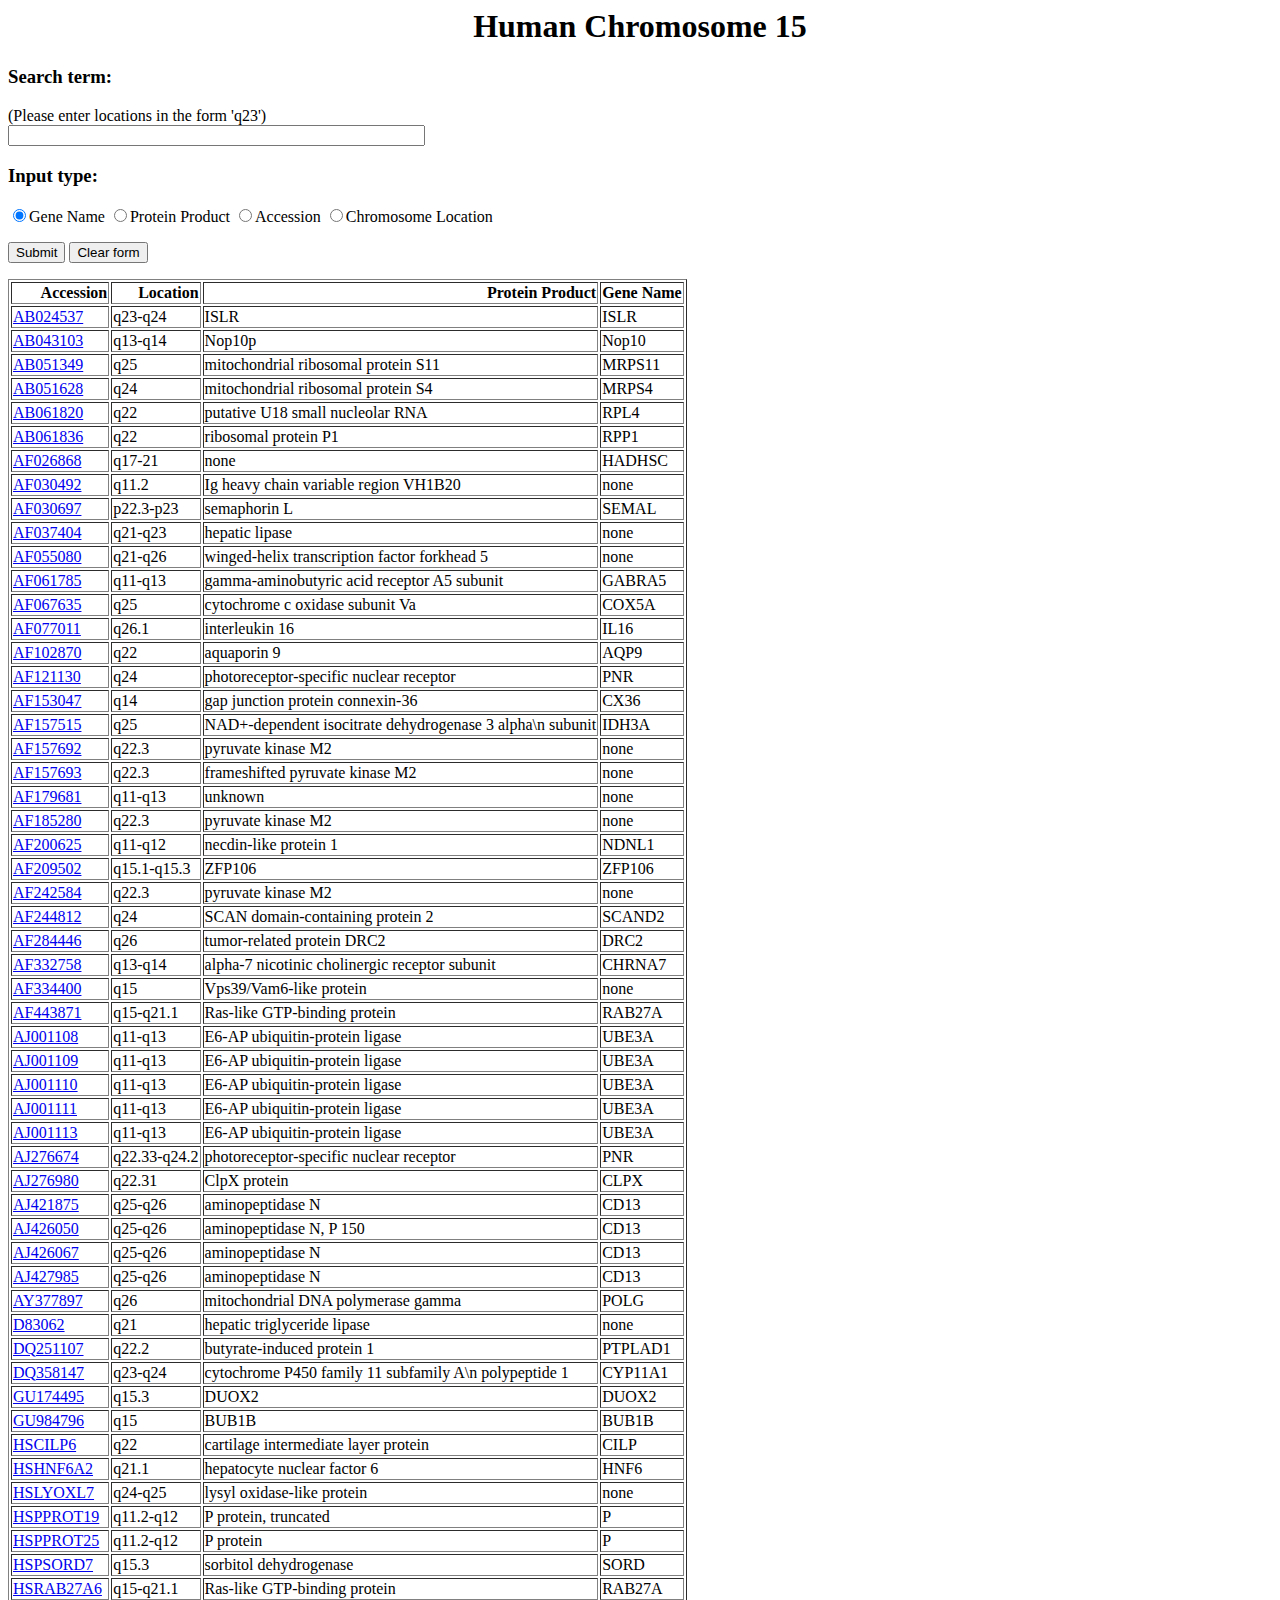
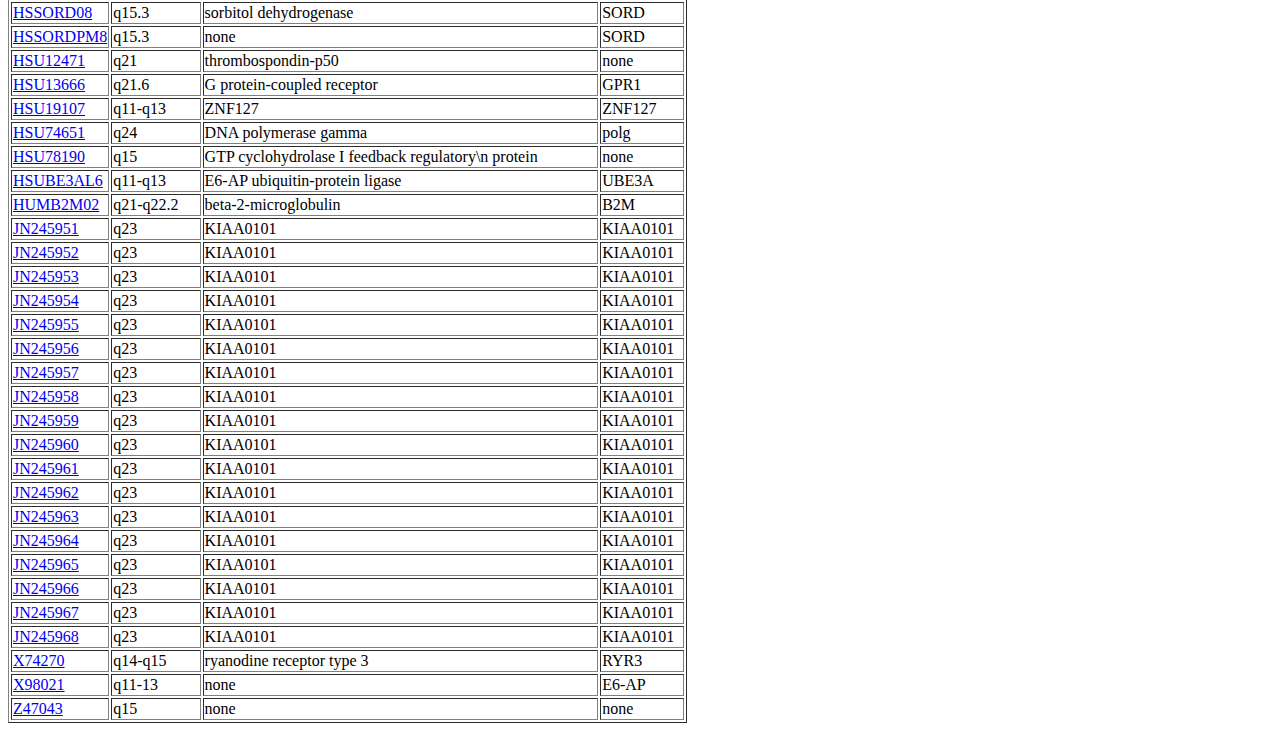
==== commit 2e00455a: "Rearranged files into final format" ====
--- a/frontend/index.html
+++ b/frontend/index.html
@@ -6,9 +6,9 @@
 
 <body>
 <h1>Human Chromosome 15</h1>
-<!--action="/cgi-bin/cgiwrap/em001/cgi-script.py"-->
+<!--action="http://student.cryst.bbk.ac.uk/~em001/cgi-bin/cgiwrap/em001/cgi-script.py"-->
 <form class="searchform"
-action="cgi-bin/cgi-script.py"
+action="/cgi-bin/cgiwrap/em001/cgi-script.py"
 method='get'>
     <p>
         <h3>Search term:</h3>
@@ -17,590 +17,526 @@
     </p>
 
 <h3>Input type:</h3>
-    <input name='type' value='Gene_ID' type='radio' checked='checked' />Gene ID
+    <input name='type' value='Gene_name' type='radio' checked='checked' />Gene Name
     <input name='type' value='Protein_product' type='radio' />Protein Product
-    <input name='type' value='Accession' type='radio' />Accession
+    <input name='type' value='Gene_ID' type='radio' />Accession
     <input name='type' value='Chromosome_location' type='radio' />Chromosome Location
     <p>
         <input class='button' type='submit' value='Submit' />
         <input class='button' type='reset'  value='Clear form' />
     </p>
-</form>
-
-
-
-
-
-<!--TABLE OF GENES WITH LINKS TO DETAIL PAGES-->
-
-
-<table border="1" class="dataframe">
+</form><table border="1" class="dataframe">
   <thead>
     <tr style="text-align: right;">
       <th>Accession</th>
       <th>Location</th>
       <th>Protein Product</th>
+      <th>Gene Name</th>
     </tr>
   </thead>
   <tbody>
     <tr>
-      <td><a href="http://student.cryst.bbk.ac.uk/~em001/biocomputing/frontend/cgi-bin/cgi-script?type=Accession&input=AB024537">AB024537</a></td>
+      <td><a href="http://student.cryst.bbk.ac.uk/cgi-bin/cgiwrap/em001/cgi-script.py?type=Gene_ID&input=AB024537">AB024537</a></td>
       <td>q23-q24</td>
       <td>ISLR</td>
-    </tr>
-    <tr>
-      <td><a href="http://student.cryst.bbk.ac.uk/~em001/biocomputing/frontend/cgi-bin/cgi-script?type=Accession&input=AB043103">AB043103</a></td>
+      <td>ISLR</td>
+    </tr>
+    <tr>
+      <td><a href="http://student.cryst.bbk.ac.uk/cgi-bin/cgiwrap/em001/cgi-script.py?type=Gene_ID&input=AB043103">AB043103</a></td>
       <td>q13-q14</td>
       <td>Nop10p</td>
-    </tr>
-    <tr>
-      <td><a href="http://student.cryst.bbk.ac.uk/~em001/biocomputing/frontend/cgi-bin/cgi-script?type=Accession&input=AB051349">AB051349</a></td>
+      <td>Nop10</td>
+    </tr>
+    <tr>
+      <td><a href="http://student.cryst.bbk.ac.uk/cgi-bin/cgiwrap/em001/cgi-script.py?type=Gene_ID&input=AB051349">AB051349</a></td>
       <td>q25</td>
       <td>mitochondrial ribosomal protein S11</td>
-    </tr>
-    <tr>
-      <td><a href="http://student.cryst.bbk.ac.uk/~em001/biocomputing/frontend/cgi-bin/cgi-script?type=Accession&input=AB051628">AB051628</a></td>
+      <td>MRPS11</td>
+    </tr>
+    <tr>
+      <td><a href="http://student.cryst.bbk.ac.uk/cgi-bin/cgiwrap/em001/cgi-script.py?type=Gene_ID&input=AB051628">AB051628</a></td>
       <td>q24</td>
       <td>mitochondrial ribosomal protein S4</td>
-    </tr>
-    <tr>
-      <td><a href="http://student.cryst.bbk.ac.uk/~em001/biocomputing/frontend/cgi-bin/cgi-script?type=Accession&input=AB061820">AB061820</a></td>
+      <td>MRPS4</td>
+    </tr>
+    <tr>
+      <td><a href="http://student.cryst.bbk.ac.uk/cgi-bin/cgiwrap/em001/cgi-script.py?type=Gene_ID&input=AB061820">AB061820</a></td>
       <td>q22</td>
       <td>putative U18 small nucleolar RNA</td>
-    </tr>
-    <tr>
-      <td><a href="http://student.cryst.bbk.ac.uk/~em001/biocomputing/frontend/cgi-bin/cgi-script?type=Accession&input=AB061836">AB061836</a></td>
+      <td>RPL4</td>
+    </tr>
+    <tr>
+      <td><a href="http://student.cryst.bbk.ac.uk/cgi-bin/cgiwrap/em001/cgi-script.py?type=Gene_ID&input=AB061836">AB061836</a></td>
       <td>q22</td>
       <td>ribosomal protein P1</td>
-    </tr>
-    <tr>
-      <td><a href="http://student.cryst.bbk.ac.uk/~em001/biocomputing/frontend/cgi-bin/cgi-script?type=Accession&input=AF026868">AF026868</a></td>
+      <td>RPP1</td>
+    </tr>
+    <tr>
+      <td><a href="http://student.cryst.bbk.ac.uk/cgi-bin/cgiwrap/em001/cgi-script.py?type=Gene_ID&input=AF026868">AF026868</a></td>
       <td>q17-21</td>
       <td>none</td>
-    </tr>
-    <tr>
-      <td><a href="http://student.cryst.bbk.ac.uk/~em001/biocomputing/frontend/cgi-bin/cgi-script?type=Accession&input=AF030492">AF030492</a></td>
+      <td>HADHSC</td>
+    </tr>
+    <tr>
+      <td><a href="http://student.cryst.bbk.ac.uk/cgi-bin/cgiwrap/em001/cgi-script.py?type=Gene_ID&input=AF030492">AF030492</a></td>
       <td>q11.2</td>
       <td>Ig heavy chain variable region VH1B20</td>
-    </tr>
-    <tr>
-      <td><a href="http://student.cryst.bbk.ac.uk/~em001/biocomputing/frontend/cgi-bin/cgi-script?type=Accession&input=AF030697">AF030697</a></td>
+      <td>none</td>
+    </tr>
+    <tr>
+      <td><a href="http://student.cryst.bbk.ac.uk/cgi-bin/cgiwrap/em001/cgi-script.py?type=Gene_ID&input=AF030697">AF030697</a></td>
       <td>p22.3-p23</td>
       <td>semaphorin L</td>
-    </tr>
-    <tr>
-      <td><a href="http://student.cryst.bbk.ac.uk/~em001/biocomputing/frontend/cgi-bin/cgi-script?type=Accession&input=AF037404">AF037404</a></td>
+      <td>SEMAL</td>
+    </tr>
+    <tr>
+      <td><a href="http://student.cryst.bbk.ac.uk/cgi-bin/cgiwrap/em001/cgi-script.py?type=Gene_ID&input=AF037404">AF037404</a></td>
       <td>q21-q23</td>
       <td>hepatic lipase</td>
-    </tr>
-    <tr>
-      <td><a href="http://student.cryst.bbk.ac.uk/~em001/biocomputing/frontend/cgi-bin/cgi-script?type=Accession&input=AF055080">AF055080</a></td>
+      <td>none</td>
+    </tr>
+    <tr>
+      <td><a href="http://student.cryst.bbk.ac.uk/cgi-bin/cgiwrap/em001/cgi-script.py?type=Gene_ID&input=AF055080">AF055080</a></td>
       <td>q21-q26</td>
       <td>winged-helix transcription factor forkhead 5</td>
-    </tr>
-    <tr>
-      <td><a href="http://student.cryst.bbk.ac.uk/~em001/biocomputing/frontend/cgi-bin/cgi-script?type=Accession&input=AF061785">AF061785</a></td>
+      <td>none</td>
+    </tr>
+    <tr>
+      <td><a href="http://student.cryst.bbk.ac.uk/cgi-bin/cgiwrap/em001/cgi-script.py?type=Gene_ID&input=AF061785">AF061785</a></td>
       <td>q11-q13</td>
       <td>gamma-aminobutyric acid receptor A5 subunit</td>
-    </tr>
-    <tr>
-      <td><a href="http://student.cryst.bbk.ac.uk/~em001/biocomputing/frontend/cgi-bin/cgi-script?type=Accession&input=AF067635">AF067635</a></td>
+      <td>GABRA5</td>
+    </tr>
+    <tr>
+      <td><a href="http://student.cryst.bbk.ac.uk/cgi-bin/cgiwrap/em001/cgi-script.py?type=Gene_ID&input=AF067635">AF067635</a></td>
       <td>q25</td>
       <td>cytochrome c oxidase subunit Va</td>
-    </tr>
-    <tr>
-      <td><a href="http://student.cryst.bbk.ac.uk/~em001/biocomputing/frontend/cgi-bin/cgi-script?type=Accession&input=AF077011">AF077011</a></td>
+      <td>COX5A</td>
+    </tr>
+    <tr>
+      <td><a href="http://student.cryst.bbk.ac.uk/cgi-bin/cgiwrap/em001/cgi-script.py?type=Gene_ID&input=AF077011">AF077011</a></td>
       <td>q26.1</td>
       <td>interleukin 16</td>
-    </tr>
-    <tr>
-      <td><a href="http://student.cryst.bbk.ac.uk/~em001/biocomputing/frontend/cgi-bin/cgi-script?type=Accession&input=AF102870">AF102870</a></td>
+      <td>IL16</td>
+    </tr>
+    <tr>
+      <td><a href="http://student.cryst.bbk.ac.uk/cgi-bin/cgiwrap/em001/cgi-script.py?type=Gene_ID&input=AF102870">AF102870</a></td>
       <td>q22</td>
       <td>aquaporin 9</td>
-    </tr>
-    <tr>
-      <td><a href="http://student.cryst.bbk.ac.uk/~em001/biocomputing/frontend/cgi-bin/cgi-script?type=Accession&input=AF121130">AF121130</a></td>
+      <td>AQP9</td>
+    </tr>
+    <tr>
+      <td><a href="http://student.cryst.bbk.ac.uk/cgi-bin/cgiwrap/em001/cgi-script.py?type=Gene_ID&input=AF121130">AF121130</a></td>
       <td>q24</td>
       <td>photoreceptor-specific nuclear receptor</td>
-    </tr>
-    <tr>
-      <td><a href="http://student.cryst.bbk.ac.uk/~em001/biocomputing/frontend/cgi-bin/cgi-script?type=Accession&input=AF153047">AF153047</a></td>
+      <td>PNR</td>
+    </tr>
+    <tr>
+      <td><a href="http://student.cryst.bbk.ac.uk/cgi-bin/cgiwrap/em001/cgi-script.py?type=Gene_ID&input=AF153047">AF153047</a></td>
       <td>q14</td>
       <td>gap junction protein connexin-36</td>
-    </tr>
-    <tr>
-      <td><a href="http://student.cryst.bbk.ac.uk/~em001/biocomputing/frontend/cgi-bin/cgi-script?type=Accession&input=AF156558S7">AF156558S7</a></td>
-      <td>q22</td>
-      <td>stomatin related protein</td>
-    </tr>
-    <tr>
-      <td><a href="http://student.cryst.bbk.ac.uk/~em001/biocomputing/frontend/cgi-bin/cgi-script?type=Accession&input=AF157515">AF157515</a></td>
+      <td>CX36</td>
+    </tr>
+    <tr>
+      <td><a href="http://student.cryst.bbk.ac.uk/cgi-bin/cgiwrap/em001/cgi-script.py?type=Gene_ID&input=AF157515">AF157515</a></td>
       <td>q25</td>
       <td>NAD+-dependent isocitrate dehydrogenase 3 alpha\n                     subunit</td>
-    </tr>
-    <tr>
-      <td><a href="http://student.cryst.bbk.ac.uk/~em001/biocomputing/frontend/cgi-bin/cgi-script?type=Accession&input=AF157692">AF157692</a></td>
+      <td>IDH3A</td>
+    </tr>
+    <tr>
+      <td><a href="http://student.cryst.bbk.ac.uk/cgi-bin/cgiwrap/em001/cgi-script.py?type=Gene_ID&input=AF157692">AF157692</a></td>
       <td>q22.3</td>
       <td>pyruvate kinase M2</td>
-    </tr>
-    <tr>
-      <td><a href="http://student.cryst.bbk.ac.uk/~em001/biocomputing/frontend/cgi-bin/cgi-script?type=Accession&input=AF157693">AF157693</a></td>
+      <td>none</td>
+    </tr>
+    <tr>
+      <td><a href="http://student.cryst.bbk.ac.uk/cgi-bin/cgiwrap/em001/cgi-script.py?type=Gene_ID&input=AF157693">AF157693</a></td>
       <td>q22.3</td>
       <td>frameshifted pyruvate kinase M2</td>
-    </tr>
-    <tr>
-      <td><a href="http://student.cryst.bbk.ac.uk/~em001/biocomputing/frontend/cgi-bin/cgi-script?type=Accession&input=AF179681">AF179681</a></td>
+      <td>none</td>
+    </tr>
+    <tr>
+      <td><a href="http://student.cryst.bbk.ac.uk/cgi-bin/cgiwrap/em001/cgi-script.py?type=Gene_ID&input=AF179681">AF179681</a></td>
       <td>q11-q13</td>
       <td>unknown</td>
-    </tr>
-    <tr>
-      <td><a href="http://student.cryst.bbk.ac.uk/~em001/biocomputing/frontend/cgi-bin/cgi-script?type=Accession&input=AF185280">AF185280</a></td>
+      <td>none</td>
+    </tr>
+    <tr>
+      <td><a href="http://student.cryst.bbk.ac.uk/cgi-bin/cgiwrap/em001/cgi-script.py?type=Gene_ID&input=AF185280">AF185280</a></td>
       <td>q22.3</td>
       <td>pyruvate kinase M2</td>
-    </tr>
-    <tr>
-      <td><a href="http://student.cryst.bbk.ac.uk/~em001/biocomputing/frontend/cgi-bin/cgi-script?type=Accession&input=AF200625">AF200625</a></td>
+      <td>none</td>
+    </tr>
+    <tr>
+      <td><a href="http://student.cryst.bbk.ac.uk/cgi-bin/cgiwrap/em001/cgi-script.py?type=Gene_ID&input=AF200625">AF200625</a></td>
       <td>q11-q12</td>
       <td>necdin-like protein 1</td>
-    </tr>
-    <tr>
-      <td><a href="http://student.cryst.bbk.ac.uk/~em001/biocomputing/frontend/cgi-bin/cgi-script?type=Accession&input=AF206502S9">AF206502S9</a></td>
-      <td>q15</td>
-      <td>transglutaminase X</td>
-    </tr>
-    <tr>
-      <td><a href="http://student.cryst.bbk.ac.uk/~em001/biocomputing/frontend/cgi-bin/cgi-script?type=Accession&input=AF209502">AF209502</a></td>
+      <td>NDNL1</td>
+    </tr>
+    <tr>
+      <td><a href="http://student.cryst.bbk.ac.uk/cgi-bin/cgiwrap/em001/cgi-script.py?type=Gene_ID&input=AF209502">AF209502</a></td>
       <td>q15.1-q15.3</td>
       <td>ZFP106</td>
-    </tr>
-    <tr>
-      <td><a href="http://student.cryst.bbk.ac.uk/~em001/biocomputing/frontend/cgi-bin/cgi-script?type=Accession&input=AF219981S6">AF219981S6</a></td>
-      <td>q25</td>
-      <td>Rh type C glycoprotein</td>
-    </tr>
-    <tr>
-      <td><a href="http://student.cryst.bbk.ac.uk/~em001/biocomputing/frontend/cgi-bin/cgi-script?type=Accession&input=AF224242S04">AF224242S04</a></td>
-      <td>q13</td>
-      <td>HERC2</td>
-    </tr>
-    <tr>
-      <td><a href="http://student.cryst.bbk.ac.uk/~em001/biocomputing/frontend/cgi-bin/cgi-script?type=Accession&input=AF224242S12">AF224242S12</a></td>
-      <td>q13</td>
-      <td>HERC2</td>
-    </tr>
-    <tr>
-      <td><a href="http://student.cryst.bbk.ac.uk/~em001/biocomputing/frontend/cgi-bin/cgi-script?type=Accession&input=AF224242S16">AF224242S16</a></td>
-      <td>q13</td>
-      <td>HERC2</td>
-    </tr>
-    <tr>
-      <td><a href="http://student.cryst.bbk.ac.uk/~em001/biocomputing/frontend/cgi-bin/cgi-script?type=Accession&input=AF225400S02">AF225400S02</a></td>
-      <td>q13</td>
-      <td>HERC2</td>
-    </tr>
-    <tr>
-      <td><a href="http://student.cryst.bbk.ac.uk/~em001/biocomputing/frontend/cgi-bin/cgi-script?type=Accession&input=AF225400S05">AF225400S05</a></td>
-      <td>q13</td>
-      <td>HERC2</td>
-    </tr>
-    <tr>
-      <td><a href="http://student.cryst.bbk.ac.uk/~em001/biocomputing/frontend/cgi-bin/cgi-script?type=Accession&input=AF228447S1">AF228447S1</a></td>
-      <td>q11.2-q12</td>
-      <td>gamma-aminobutyric acid receptor alpha 5\n                     subunit</td>
-    </tr>
-    <tr>
-      <td><a href="http://student.cryst.bbk.ac.uk/~em001/biocomputing/frontend/cgi-bin/cgi-script?type=Accession&input=AF228447S2">AF228447S2</a></td>
-      <td>q11.2-q12</td>
-      <td>gamma-aminobutyric acid receptor alpha 5\n                     subunit</td>
-    </tr>
-    <tr>
-      <td><a href="http://student.cryst.bbk.ac.uk/~em001/biocomputing/frontend/cgi-bin/cgi-script?type=Accession&input=AF228447S3">AF228447S3</a></td>
-      <td>q11.2-q12</td>
-      <td>gamma-aminobutyric acid receptor alpha 5\n                     subunit</td>
-    </tr>
-    <tr>
-      <td><a href="http://student.cryst.bbk.ac.uk/~em001/biocomputing/frontend/cgi-bin/cgi-script?type=Accession&input=AF242584">AF242584</a></td>
+      <td>ZFP106</td>
+    </tr>
+    <tr>
+      <td><a href="http://student.cryst.bbk.ac.uk/cgi-bin/cgiwrap/em001/cgi-script.py?type=Gene_ID&input=AF242584">AF242584</a></td>
       <td>q22.3</td>
       <td>pyruvate kinase M2</td>
-    </tr>
-    <tr>
-      <td><a href="http://student.cryst.bbk.ac.uk/~em001/biocomputing/frontend/cgi-bin/cgi-script?type=Accession&input=AF244812">AF244812</a></td>
+      <td>none</td>
+    </tr>
+    <tr>
+      <td><a href="http://student.cryst.bbk.ac.uk/cgi-bin/cgiwrap/em001/cgi-script.py?type=Gene_ID&input=AF244812">AF244812</a></td>
       <td>q24</td>
       <td>SCAN domain-containing protein 2</td>
-    </tr>
-    <tr>
-      <td><a href="http://student.cryst.bbk.ac.uk/~em001/biocomputing/frontend/cgi-bin/cgi-script?type=Accession&input=AF271609S1">AF271609S1</a></td>
-      <td>q21</td>
-      <td>transcription factor 12</td>
-    </tr>
-    <tr>
-      <td><a href="http://student.cryst.bbk.ac.uk/~em001/biocomputing/frontend/cgi-bin/cgi-script?type=Accession&input=AF271609S2">AF271609S2</a></td>
-      <td>q21</td>
-      <td>transcription factor 12</td>
-    </tr>
-    <tr>
-      <td><a href="http://student.cryst.bbk.ac.uk/~em001/biocomputing/frontend/cgi-bin/cgi-script?type=Accession&input=AF271609S3">AF271609S3</a></td>
-      <td>q21</td>
-      <td>transcription factor 12</td>
-    </tr>
-    <tr>
-      <td><a href="http://student.cryst.bbk.ac.uk/~em001/biocomputing/frontend/cgi-bin/cgi-script?type=Accession&input=AF271609S4">AF271609S4</a></td>
-      <td>q21</td>
-      <td>transcription factor 12</td>
-    </tr>
-    <tr>
-      <td><a href="http://student.cryst.bbk.ac.uk/~em001/biocomputing/frontend/cgi-bin/cgi-script?type=Accession&input=AF271609S5">AF271609S5</a></td>
-      <td>q21</td>
-      <td>transcription factor 12</td>
-    </tr>
-    <tr>
-      <td><a href="http://student.cryst.bbk.ac.uk/~em001/biocomputing/frontend/cgi-bin/cgi-script?type=Accession&input=AF271609S6">AF271609S6</a></td>
-      <td>q21</td>
-      <td>transcription factor 12</td>
-    </tr>
-    <tr>
-      <td><a href="http://student.cryst.bbk.ac.uk/~em001/biocomputing/frontend/cgi-bin/cgi-script?type=Accession&input=AF271609S7">AF271609S7</a></td>
-      <td>q21</td>
-      <td>transcription factor 12</td>
-    </tr>
-    <tr>
-      <td><a href="http://student.cryst.bbk.ac.uk/~em001/biocomputing/frontend/cgi-bin/cgi-script?type=Accession&input=AF271609S8">AF271609S8</a></td>
-      <td>q21</td>
-      <td>transcription factor 12</td>
-    </tr>
-    <tr>
-      <td><a href="http://student.cryst.bbk.ac.uk/~em001/biocomputing/frontend/cgi-bin/cgi-script?type=Accession&input=AF271609S9">AF271609S9</a></td>
-      <td>q21</td>
-      <td>transcription factor 12</td>
-    </tr>
-    <tr>
-      <td><a href="http://student.cryst.bbk.ac.uk/~em001/biocomputing/frontend/cgi-bin/cgi-script?type=Accession&input=AF284446">AF284446</a></td>
+      <td>SCAND2</td>
+    </tr>
+    <tr>
+      <td><a href="http://student.cryst.bbk.ac.uk/cgi-bin/cgiwrap/em001/cgi-script.py?type=Gene_ID&input=AF284446">AF284446</a></td>
       <td>q26</td>
       <td>tumor-related protein DRC2</td>
-    </tr>
-    <tr>
-      <td><a href="http://student.cryst.bbk.ac.uk/~em001/biocomputing/frontend/cgi-bin/cgi-script?type=Accession&input=AF332758">AF332758</a></td>
+      <td>DRC2</td>
+    </tr>
+    <tr>
+      <td><a href="http://student.cryst.bbk.ac.uk/cgi-bin/cgiwrap/em001/cgi-script.py?type=Gene_ID&input=AF332758">AF332758</a></td>
       <td>q13-q14</td>
       <td>alpha-7 nicotinic cholinergic receptor subunit</td>
-    </tr>
-    <tr>
-      <td><a href="http://student.cryst.bbk.ac.uk/~em001/biocomputing/frontend/cgi-bin/cgi-script?type=Accession&input=AF334400">AF334400</a></td>
+      <td>CHRNA7</td>
+    </tr>
+    <tr>
+      <td><a href="http://student.cryst.bbk.ac.uk/cgi-bin/cgiwrap/em001/cgi-script.py?type=Gene_ID&input=AF334400">AF334400</a></td>
       <td>q15</td>
       <td>Vps39/Vam6-like protein</td>
-    </tr>
-    <tr>
-      <td><a href="http://student.cryst.bbk.ac.uk/~em001/biocomputing/frontend/cgi-bin/cgi-script?type=Accession&input=AF443871">AF443871</a></td>
+      <td>none</td>
+    </tr>
+    <tr>
+      <td><a href="http://student.cryst.bbk.ac.uk/cgi-bin/cgiwrap/em001/cgi-script.py?type=Gene_ID&input=AF443871">AF443871</a></td>
       <td>q15-q21.1</td>
       <td>Ras-like GTP-binding protein</td>
-    </tr>
-    <tr>
-      <td><a href="http://student.cryst.bbk.ac.uk/~em001/biocomputing/frontend/cgi-bin/cgi-script?type=Accession&input=AH008469S12">AH008469S12</a></td>
-      <td>q25-26</td>
-      <td>concentrative nucleoside transporter</td>
-    </tr>
-    <tr>
-      <td><a href="http://student.cryst.bbk.ac.uk/~em001/biocomputing/frontend/cgi-bin/cgi-script?type=Accession&input=AJ001108">AJ001108</a></td>
+      <td>RAB27A</td>
+    </tr>
+    <tr>
+      <td><a href="http://student.cryst.bbk.ac.uk/cgi-bin/cgiwrap/em001/cgi-script.py?type=Gene_ID&input=AJ001108">AJ001108</a></td>
       <td>q11-q13</td>
       <td>E6-AP ubiquitin-protein ligase</td>
-    </tr>
-    <tr>
-      <td><a href="http://student.cryst.bbk.ac.uk/~em001/biocomputing/frontend/cgi-bin/cgi-script?type=Accession&input=AJ001109">AJ001109</a></td>
+      <td>UBE3A</td>
+    </tr>
+    <tr>
+      <td><a href="http://student.cryst.bbk.ac.uk/cgi-bin/cgiwrap/em001/cgi-script.py?type=Gene_ID&input=AJ001109">AJ001109</a></td>
       <td>q11-q13</td>
       <td>E6-AP ubiquitin-protein ligase</td>
-    </tr>
-    <tr>
-      <td><a href="http://student.cryst.bbk.ac.uk/~em001/biocomputing/frontend/cgi-bin/cgi-script?type=Accession&input=AJ001110">AJ001110</a></td>
+      <td>UBE3A</td>
+    </tr>
+    <tr>
+      <td><a href="http://student.cryst.bbk.ac.uk/cgi-bin/cgiwrap/em001/cgi-script.py?type=Gene_ID&input=AJ001110">AJ001110</a></td>
       <td>q11-q13</td>
       <td>E6-AP ubiquitin-protein ligase</td>
-    </tr>
-    <tr>
-      <td><a href="http://student.cryst.bbk.ac.uk/~em001/biocomputing/frontend/cgi-bin/cgi-script?type=Accession&input=AJ001111">AJ001111</a></td>
+      <td>UBE3A</td>
+    </tr>
+    <tr>
+      <td><a href="http://student.cryst.bbk.ac.uk/cgi-bin/cgiwrap/em001/cgi-script.py?type=Gene_ID&input=AJ001111">AJ001111</a></td>
       <td>q11-q13</td>
       <td>E6-AP ubiquitin-protein ligase</td>
-    </tr>
-    <tr>
-      <td><a href="http://student.cryst.bbk.ac.uk/~em001/biocomputing/frontend/cgi-bin/cgi-script?type=Accession&input=AJ001113">AJ001113</a></td>
+      <td>UBE3A</td>
+    </tr>
+    <tr>
+      <td><a href="http://student.cryst.bbk.ac.uk/cgi-bin/cgiwrap/em001/cgi-script.py?type=Gene_ID&input=AJ001113">AJ001113</a></td>
       <td>q11-q13</td>
       <td>E6-AP ubiquitin-protein ligase</td>
-    </tr>
-    <tr>
-      <td><a href="http://student.cryst.bbk.ac.uk/~em001/biocomputing/frontend/cgi-bin/cgi-script?type=Accession&input=AJ276674">AJ276674</a></td>
+      <td>UBE3A</td>
+    </tr>
+    <tr>
+      <td><a href="http://student.cryst.bbk.ac.uk/cgi-bin/cgiwrap/em001/cgi-script.py?type=Gene_ID&input=AJ276674">AJ276674</a></td>
       <td>q22.33-q24.2</td>
       <td>photoreceptor-specific nuclear receptor</td>
-    </tr>
-    <tr>
-      <td><a href="http://student.cryst.bbk.ac.uk/~em001/biocomputing/frontend/cgi-bin/cgi-script?type=Accession&input=AJ276980">AJ276980</a></td>
+      <td>PNR</td>
+    </tr>
+    <tr>
+      <td><a href="http://student.cryst.bbk.ac.uk/cgi-bin/cgiwrap/em001/cgi-script.py?type=Gene_ID&input=AJ276980">AJ276980</a></td>
       <td>q22.31</td>
       <td>ClpX protein</td>
-    </tr>
-    <tr>
-      <td><a href="http://student.cryst.bbk.ac.uk/~em001/biocomputing/frontend/cgi-bin/cgi-script?type=Accession&input=AJ421875">AJ421875</a></td>
+      <td>CLPX</td>
+    </tr>
+    <tr>
+      <td><a href="http://student.cryst.bbk.ac.uk/cgi-bin/cgiwrap/em001/cgi-script.py?type=Gene_ID&input=AJ421875">AJ421875</a></td>
       <td>q25-q26</td>
       <td>aminopeptidase N</td>
-    </tr>
-    <tr>
-      <td><a href="http://student.cryst.bbk.ac.uk/~em001/biocomputing/frontend/cgi-bin/cgi-script?type=Accession&input=AJ426050">AJ426050</a></td>
+      <td>CD13</td>
+    </tr>
+    <tr>
+      <td><a href="http://student.cryst.bbk.ac.uk/cgi-bin/cgiwrap/em001/cgi-script.py?type=Gene_ID&input=AJ426050">AJ426050</a></td>
       <td>q25-q26</td>
       <td>aminopeptidase N, P 150</td>
-    </tr>
-    <tr>
-      <td><a href="http://student.cryst.bbk.ac.uk/~em001/biocomputing/frontend/cgi-bin/cgi-script?type=Accession&input=AJ426067">AJ426067</a></td>
+      <td>CD13</td>
+    </tr>
+    <tr>
+      <td><a href="http://student.cryst.bbk.ac.uk/cgi-bin/cgiwrap/em001/cgi-script.py?type=Gene_ID&input=AJ426067">AJ426067</a></td>
       <td>q25-q26</td>
       <td>aminopeptidase N</td>
-    </tr>
-    <tr>
-      <td><a href="http://student.cryst.bbk.ac.uk/~em001/biocomputing/frontend/cgi-bin/cgi-script?type=Accession&input=AJ427985">AJ427985</a></td>
+      <td>CD13</td>
+    </tr>
+    <tr>
+      <td><a href="http://student.cryst.bbk.ac.uk/cgi-bin/cgiwrap/em001/cgi-script.py?type=Gene_ID&input=AJ427985">AJ427985</a></td>
       <td>q25-q26</td>
       <td>aminopeptidase N</td>
-    </tr>
-    <tr>
-      <td><a href="http://student.cryst.bbk.ac.uk/~em001/biocomputing/frontend/cgi-bin/cgi-script?type=Accession&input=AY377897">AY377897</a></td>
+      <td>CD13</td>
+    </tr>
+    <tr>
+      <td><a href="http://student.cryst.bbk.ac.uk/cgi-bin/cgiwrap/em001/cgi-script.py?type=Gene_ID&input=AY377897">AY377897</a></td>
       <td>q26</td>
       <td>mitochondrial DNA polymerase gamma</td>
-    </tr>
-    <tr>
-      <td><a href="http://student.cryst.bbk.ac.uk/~em001/biocomputing/frontend/cgi-bin/cgi-script?type=Accession&input=D83062">D83062</a></td>
+      <td>POLG</td>
+    </tr>
+    <tr>
+      <td><a href="http://student.cryst.bbk.ac.uk/cgi-bin/cgiwrap/em001/cgi-script.py?type=Gene_ID&input=D83062">D83062</a></td>
       <td>q21</td>
       <td>hepatic triglyceride lipase</td>
-    </tr>
-    <tr>
-      <td><a href="http://student.cryst.bbk.ac.uk/~em001/biocomputing/frontend/cgi-bin/cgi-script?type=Accession&input=DQ100069S2">DQ100069S2</a></td>
-      <td>q13-q15</td>
-      <td>gremlin 1-like protein</td>
-    </tr>
-    <tr>
-      <td><a href="http://student.cryst.bbk.ac.uk/~em001/biocomputing/frontend/cgi-bin/cgi-script?type=Accession&input=DQ251107">DQ251107</a></td>
+      <td>none</td>
+    </tr>
+    <tr>
+      <td><a href="http://student.cryst.bbk.ac.uk/cgi-bin/cgiwrap/em001/cgi-script.py?type=Gene_ID&input=DQ251107">DQ251107</a></td>
       <td>q22.2</td>
       <td>butyrate-induced protein 1</td>
-    </tr>
-    <tr>
-      <td><a href="http://student.cryst.bbk.ac.uk/~em001/biocomputing/frontend/cgi-bin/cgi-script?type=Accession&input=DQ358147">DQ358147</a></td>
+      <td>PTPLAD1</td>
+    </tr>
+    <tr>
+      <td><a href="http://student.cryst.bbk.ac.uk/cgi-bin/cgiwrap/em001/cgi-script.py?type=Gene_ID&input=DQ358147">DQ358147</a></td>
       <td>q23-q24</td>
       <td>cytochrome P450 family 11 subfamily A\n                     polypeptide 1</td>
-    </tr>
-    <tr>
-      <td><a href="http://student.cryst.bbk.ac.uk/~em001/biocomputing/frontend/cgi-bin/cgi-script?type=Accession&input=F185592S19">F185592S19</a></td>
-      <td>q24</td>
-      <td>aryl-hydrocarbon receptor nuclear translocator\n                     2</td>
-    </tr>
-    <tr>
-      <td><a href="http://student.cryst.bbk.ac.uk/~em001/biocomputing/frontend/cgi-bin/cgi-script?type=Accession&input=F314931S26">F314931S26</a></td>
-      <td>q14</td>
-      <td>potassium-chloride transporter-3b</td>
-    </tr>
-    <tr>
-      <td><a href="http://student.cryst.bbk.ac.uk/~em001/biocomputing/frontend/cgi-bin/cgi-script?type=Accession&input=F436646S12">F436646S12</a></td>
-      <td>q23-q25</td>
-      <td>electron transfer flavoprotein alpha-subunit</td>
-    </tr>
-    <tr>
-      <td><a href="http://student.cryst.bbk.ac.uk/~em001/biocomputing/frontend/cgi-bin/cgi-script?type=Accession&input=GU174495">GU174495</a></td>
+      <td>CYP11A1</td>
+    </tr>
+    <tr>
+      <td><a href="http://student.cryst.bbk.ac.uk/cgi-bin/cgiwrap/em001/cgi-script.py?type=Gene_ID&input=GU174495">GU174495</a></td>
       <td>q15.3</td>
       <td>DUOX2</td>
-    </tr>
-    <tr>
-      <td><a href="http://student.cryst.bbk.ac.uk/~em001/biocomputing/frontend/cgi-bin/cgi-script?type=Accession&input=GU984796">GU984796</a></td>
+      <td>DUOX2</td>
+    </tr>
+    <tr>
+      <td><a href="http://student.cryst.bbk.ac.uk/cgi-bin/cgiwrap/em001/cgi-script.py?type=Gene_ID&input=GU984796">GU984796</a></td>
       <td>q15</td>
       <td>BUB1B</td>
-    </tr>
-    <tr>
-      <td><a href="http://student.cryst.bbk.ac.uk/~em001/biocomputing/frontend/cgi-bin/cgi-script?type=Accession&input=HSCILP6">HSCILP6</a></td>
+      <td>BUB1B</td>
+    </tr>
+    <tr>
+      <td><a href="http://student.cryst.bbk.ac.uk/cgi-bin/cgiwrap/em001/cgi-script.py?type=Gene_ID&input=HSCILP6">HSCILP6</a></td>
       <td>q22</td>
       <td>cartilage intermediate layer protein</td>
-    </tr>
-    <tr>
-      <td><a href="http://student.cryst.bbk.ac.uk/~em001/biocomputing/frontend/cgi-bin/cgi-script?type=Accession&input=HSERP60S11">HSERP60S11</a></td>
-      <td>q15</td>
-      <td>ER-60 protein</td>
-    </tr>
-    <tr>
-      <td><a href="http://student.cryst.bbk.ac.uk/~em001/biocomputing/frontend/cgi-bin/cgi-script?type=Accession&input=HSHNF6A2">HSHNF6A2</a></td>
+      <td>CILP</td>
+    </tr>
+    <tr>
+      <td><a href="http://student.cryst.bbk.ac.uk/cgi-bin/cgiwrap/em001/cgi-script.py?type=Gene_ID&input=HSHNF6A2">HSHNF6A2</a></td>
       <td>q21.1</td>
       <td>hepatocyte nuclear factor 6</td>
-    </tr>
-    <tr>
-      <td><a href="http://student.cryst.bbk.ac.uk/~em001/biocomputing/frontend/cgi-bin/cgi-script?type=Accession&input=HSLYOXL7">HSLYOXL7</a></td>
+      <td>HNF6</td>
+    </tr>
+    <tr>
+      <td><a href="http://student.cryst.bbk.ac.uk/cgi-bin/cgiwrap/em001/cgi-script.py?type=Gene_ID&input=HSLYOXL7">HSLYOXL7</a></td>
       <td>q24-q25</td>
       <td>lysyl oxidase-like protein</td>
-    </tr>
-    <tr>
-      <td><a href="http://student.cryst.bbk.ac.uk/~em001/biocomputing/frontend/cgi-bin/cgi-script?type=Accession&input=HSPPROT19">HSPPROT19</a></td>
+      <td>none</td>
+    </tr>
+    <tr>
+      <td><a href="http://student.cryst.bbk.ac.uk/cgi-bin/cgiwrap/em001/cgi-script.py?type=Gene_ID&input=HSPPROT19">HSPPROT19</a></td>
       <td>q11.2-q12</td>
       <td>P protein, truncated</td>
-    </tr>
-    <tr>
-      <td><a href="http://student.cryst.bbk.ac.uk/~em001/biocomputing/frontend/cgi-bin/cgi-script?type=Accession&input=HSPPROT25">HSPPROT25</a></td>
+      <td>P</td>
+    </tr>
+    <tr>
+      <td><a href="http://student.cryst.bbk.ac.uk/cgi-bin/cgiwrap/em001/cgi-script.py?type=Gene_ID&input=HSPPROT25">HSPPROT25</a></td>
       <td>q11.2-q12</td>
       <td>P protein</td>
-    </tr>
-    <tr>
-      <td><a href="http://student.cryst.bbk.ac.uk/~em001/biocomputing/frontend/cgi-bin/cgi-script?type=Accession&input=HSPSORD7">HSPSORD7</a></td>
+      <td>P</td>
+    </tr>
+    <tr>
+      <td><a href="http://student.cryst.bbk.ac.uk/cgi-bin/cgiwrap/em001/cgi-script.py?type=Gene_ID&input=HSPSORD7">HSPSORD7</a></td>
       <td>q15.3</td>
       <td>sorbitol dehydrogenase</td>
-    </tr>
-    <tr>
-      <td><a href="http://student.cryst.bbk.ac.uk/~em001/biocomputing/frontend/cgi-bin/cgi-script?type=Accession&input=HSRAB27A6">HSRAB27A6</a></td>
+      <td>SORD</td>
+    </tr>
+    <tr>
+      <td><a href="http://student.cryst.bbk.ac.uk/cgi-bin/cgiwrap/em001/cgi-script.py?type=Gene_ID&input=HSRAB27A6">HSRAB27A6</a></td>
       <td>q15-q21.1</td>
       <td>Ras-like GTP-binding protein</td>
-    </tr>
-    <tr>
-      <td><a href="http://student.cryst.bbk.ac.uk/~em001/biocomputing/frontend/cgi-bin/cgi-script?type=Accession&input=HSSMAD3S08">HSSMAD3S08</a></td>
-      <td>q21-22</td>
-      <td>Smad3</td>
-    </tr>
-    <tr>
-      <td><a href="http://student.cryst.bbk.ac.uk/~em001/biocomputing/frontend/cgi-bin/cgi-script?type=Accession&input=HSSMAD6S4">HSSMAD6S4</a></td>
-      <td>q21-22</td>
-      <td>Smad6 protein</td>
-    </tr>
-    <tr>
-      <td><a href="http://student.cryst.bbk.ac.uk/~em001/biocomputing/frontend/cgi-bin/cgi-script?type=Accession&input=HSSORD08">HSSORD08</a></td>
+      <td>RAB27A</td>
+    </tr>
+    <tr>
+      <td><a href="http://student.cryst.bbk.ac.uk/cgi-bin/cgiwrap/em001/cgi-script.py?type=Gene_ID&input=HSSORD08">HSSORD08</a></td>
       <td>q15.3</td>
       <td>sorbitol dehydrogenase</td>
-    </tr>
-    <tr>
-      <td><a href="http://student.cryst.bbk.ac.uk/~em001/biocomputing/frontend/cgi-bin/cgi-script?type=Accession&input=HSSORDPM8">HSSORDPM8</a></td>
+      <td>SORD</td>
+    </tr>
+    <tr>
+      <td><a href="http://student.cryst.bbk.ac.uk/cgi-bin/cgiwrap/em001/cgi-script.py?type=Gene_ID&input=HSSORDPM8">HSSORDPM8</a></td>
       <td>q15.3</td>
       <td>none</td>
-    </tr>
-    <tr>
-      <td><a href="http://student.cryst.bbk.ac.uk/~em001/biocomputing/frontend/cgi-bin/cgi-script?type=Accession&input=HSU12471">HSU12471</a></td>
+      <td>SORD</td>
+    </tr>
+    <tr>
+      <td><a href="http://student.cryst.bbk.ac.uk/cgi-bin/cgiwrap/em001/cgi-script.py?type=Gene_ID&input=HSU12471">HSU12471</a></td>
       <td>q21</td>
       <td>thrombospondin-p50</td>
-    </tr>
-    <tr>
-      <td><a href="http://student.cryst.bbk.ac.uk/~em001/biocomputing/frontend/cgi-bin/cgi-script?type=Accession&input=HSU13666">HSU13666</a></td>
+      <td>none</td>
+    </tr>
+    <tr>
+      <td><a href="http://student.cryst.bbk.ac.uk/cgi-bin/cgiwrap/em001/cgi-script.py?type=Gene_ID&input=HSU13666">HSU13666</a></td>
       <td>q21.6</td>
       <td>G protein-coupled receptor</td>
-    </tr>
-    <tr>
-      <td><a href="http://student.cryst.bbk.ac.uk/~em001/biocomputing/frontend/cgi-bin/cgi-script?type=Accession&input=HSU19107">HSU19107</a></td>
+      <td>GPR1</td>
+    </tr>
+    <tr>
+      <td><a href="http://student.cryst.bbk.ac.uk/cgi-bin/cgiwrap/em001/cgi-script.py?type=Gene_ID&input=HSU19107">HSU19107</a></td>
       <td>q11-q13</td>
       <td>ZNF127</td>
-    </tr>
-    <tr>
-      <td><a href="http://student.cryst.bbk.ac.uk/~em001/biocomputing/frontend/cgi-bin/cgi-script?type=Accession&input=HSU74651">HSU74651</a></td>
+      <td>ZNF127</td>
+    </tr>
+    <tr>
+      <td><a href="http://student.cryst.bbk.ac.uk/cgi-bin/cgiwrap/em001/cgi-script.py?type=Gene_ID&input=HSU74651">HSU74651</a></td>
       <td>q24</td>
       <td>DNA polymerase gamma</td>
-    </tr>
-    <tr>
-      <td><a href="http://student.cryst.bbk.ac.uk/~em001/biocomputing/frontend/cgi-bin/cgi-script?type=Accession&input=HSU78190">HSU78190</a></td>
+      <td>polg</td>
+    </tr>
+    <tr>
+      <td><a href="http://student.cryst.bbk.ac.uk/cgi-bin/cgiwrap/em001/cgi-script.py?type=Gene_ID&input=HSU78190">HSU78190</a></td>
       <td>q15</td>
       <td>GTP cyclohydrolase I feedback regulatory\n                     protein</td>
-    </tr>
-    <tr>
-      <td><a href="http://student.cryst.bbk.ac.uk/~em001/biocomputing/frontend/cgi-bin/cgi-script?type=Accession&input=HSUBE3AL6">HSUBE3AL6</a></td>
+      <td>none</td>
+    </tr>
+    <tr>
+      <td><a href="http://student.cryst.bbk.ac.uk/cgi-bin/cgiwrap/em001/cgi-script.py?type=Gene_ID&input=HSUBE3AL6">HSUBE3AL6</a></td>
       <td>q11-q13</td>
       <td>E6-AP ubiquitin-protein ligase</td>
-    </tr>
-    <tr>
-      <td><a href="http://student.cryst.bbk.ac.uk/~em001/biocomputing/frontend/cgi-bin/cgi-script?type=Accession&input=HUMB2M02">HUMB2M02</a></td>
+      <td>UBE3A</td>
+    </tr>
+    <tr>
+      <td><a href="http://student.cryst.bbk.ac.uk/cgi-bin/cgiwrap/em001/cgi-script.py?type=Gene_ID&input=HUMB2M02">HUMB2M02</a></td>
       <td>q21-q22.2</td>
       <td>beta-2-microglobulin</td>
-    </tr>
-    <tr>
-      <td><a href="http://student.cryst.bbk.ac.uk/~em001/biocomputing/frontend/cgi-bin/cgi-script?type=Accession&input=JN245951">JN245951</a></td>
-      <td>q23</td>
-      <td>KIAA0101</td>
-    </tr>
-    <tr>
-      <td><a href="http://student.cryst.bbk.ac.uk/~em001/biocomputing/frontend/cgi-bin/cgi-script?type=Accession&input=JN245952">JN245952</a></td>
-      <td>q23</td>
-      <td>KIAA0101</td>
-    </tr>
-    <tr>
-      <td><a href="http://student.cryst.bbk.ac.uk/~em001/biocomputing/frontend/cgi-bin/cgi-script?type=Accession&input=JN245953">JN245953</a></td>
-      <td>q23</td>
-      <td>KIAA0101</td>
-    </tr>
-    <tr>
-      <td><a href="http://student.cryst.bbk.ac.uk/~em001/biocomputing/frontend/cgi-bin/cgi-script?type=Accession&input=JN245954">JN245954</a></td>
-      <td>q23</td>
-      <td>KIAA0101</td>
-    </tr>
-    <tr>
-      <td><a href="http://student.cryst.bbk.ac.uk/~em001/biocomputing/frontend/cgi-bin/cgi-script?type=Accession&input=JN245955">JN245955</a></td>
-      <td>q23</td>
-      <td>KIAA0101</td>
-    </tr>
-    <tr>
-      <td><a href="http://student.cryst.bbk.ac.uk/~em001/biocomputing/frontend/cgi-bin/cgi-script?type=Accession&input=JN245956">JN245956</a></td>
-      <td>q23</td>
-      <td>KIAA0101</td>
-    </tr>
-    <tr>
-      <td><a href="http://student.cryst.bbk.ac.uk/~em001/biocomputing/frontend/cgi-bin/cgi-script?type=Accession&input=JN245957">JN245957</a></td>
-      <td>q23</td>
-      <td>KIAA0101</td>
-    </tr>
-    <tr>
-      <td><a href="http://student.cryst.bbk.ac.uk/~em001/biocomputing/frontend/cgi-bin/cgi-script?type=Accession&input=JN245958">JN245958</a></td>
-      <td>q23</td>
-      <td>KIAA0101</td>
-    </tr>
-    <tr>
-      <td><a href="http://student.cryst.bbk.ac.uk/~em001/biocomputing/frontend/cgi-bin/cgi-script?type=Accession&input=JN245959">JN245959</a></td>
-      <td>q23</td>
-      <td>KIAA0101</td>
-    </tr>
-    <tr>
-      <td><a href="http://student.cryst.bbk.ac.uk/~em001/biocomputing/frontend/cgi-bin/cgi-script?type=Accession&input=JN245960">JN245960</a></td>
-      <td>q23</td>
-      <td>KIAA0101</td>
-    </tr>
-    <tr>
-      <td><a href="http://student.cryst.bbk.ac.uk/~em001/biocomputing/frontend/cgi-bin/cgi-script?type=Accession&input=JN245961">JN245961</a></td>
-      <td>q23</td>
-      <td>KIAA0101</td>
-    </tr>
-    <tr>
-      <td><a href="http://student.cryst.bbk.ac.uk/~em001/biocomputing/frontend/cgi-bin/cgi-script?type=Accession&input=JN245962">JN245962</a></td>
-      <td>q23</td>
-      <td>KIAA0101</td>
-    </tr>
-    <tr>
-      <td><a href="http://student.cryst.bbk.ac.uk/~em001/biocomputing/frontend/cgi-bin/cgi-script?type=Accession&input=JN245963">JN245963</a></td>
-      <td>q23</td>
-      <td>KIAA0101</td>
-    </tr>
-    <tr>
-      <td><a href="http://student.cryst.bbk.ac.uk/~em001/biocomputing/frontend/cgi-bin/cgi-script?type=Accession&input=JN245964">JN245964</a></td>
-      <td>q23</td>
-      <td>KIAA0101</td>
-    </tr>
-    <tr>
-      <td><a href="http://student.cryst.bbk.ac.uk/~em001/biocomputing/frontend/cgi-bin/cgi-script?type=Accession&input=JN245965">JN245965</a></td>
-      <td>q23</td>
-      <td>KIAA0101</td>
-    </tr>
-    <tr>
-      <td><a href="http://student.cryst.bbk.ac.uk/~em001/biocomputing/frontend/cgi-bin/cgi-script?type=Accession&input=JN245966">JN245966</a></td>
-      <td>q23</td>
-      <td>KIAA0101</td>
-    </tr>
-    <tr>
-      <td><a href="http://student.cryst.bbk.ac.uk/~em001/biocomputing/frontend/cgi-bin/cgi-script?type=Accession&input=JN245967">JN245967</a></td>
-      <td>q23</td>
-      <td>KIAA0101</td>
-    </tr>
-    <tr>
-      <td><a href="http://student.cryst.bbk.ac.uk/~em001/biocomputing/frontend/cgi-bin/cgi-script?type=Accession&input=JN245968">JN245968</a></td>
-      <td>q23</td>
-      <td>KIAA0101</td>
-    </tr>
-    <tr>
-      <td><a href="http://student.cryst.bbk.ac.uk/~em001/biocomputing/frontend/cgi-bin/cgi-script?type=Accession&input=X74270">X74270</a></td>
+      <td>B2M</td>
+    </tr>
+    <tr>
+      <td><a href="http://student.cryst.bbk.ac.uk/cgi-bin/cgiwrap/em001/cgi-script.py?type=Gene_ID&input=JN245951">JN245951</a></td>
+      <td>q23</td>
+      <td>KIAA0101</td>
+      <td>KIAA0101</td>
+    </tr>
+    <tr>
+      <td><a href="http://student.cryst.bbk.ac.uk/cgi-bin/cgiwrap/em001/cgi-script.py?type=Gene_ID&input=JN245952">JN245952</a></td>
+      <td>q23</td>
+      <td>KIAA0101</td>
+      <td>KIAA0101</td>
+    </tr>
+    <tr>
+      <td><a href="http://student.cryst.bbk.ac.uk/cgi-bin/cgiwrap/em001/cgi-script.py?type=Gene_ID&input=JN245953">JN245953</a></td>
+      <td>q23</td>
+      <td>KIAA0101</td>
+      <td>KIAA0101</td>
+    </tr>
+    <tr>
+      <td><a href="http://student.cryst.bbk.ac.uk/cgi-bin/cgiwrap/em001/cgi-script.py?type=Gene_ID&input=JN245954">JN245954</a></td>
+      <td>q23</td>
+      <td>KIAA0101</td>
+      <td>KIAA0101</td>
+    </tr>
+    <tr>
+      <td><a href="http://student.cryst.bbk.ac.uk/cgi-bin/cgiwrap/em001/cgi-script.py?type=Gene_ID&input=JN245955">JN245955</a></td>
+      <td>q23</td>
+      <td>KIAA0101</td>
+      <td>KIAA0101</td>
+    </tr>
+    <tr>
+      <td><a href="http://student.cryst.bbk.ac.uk/cgi-bin/cgiwrap/em001/cgi-script.py?type=Gene_ID&input=JN245956">JN245956</a></td>
+      <td>q23</td>
+      <td>KIAA0101</td>
+      <td>KIAA0101</td>
+    </tr>
+    <tr>
+      <td><a href="http://student.cryst.bbk.ac.uk/cgi-bin/cgiwrap/em001/cgi-script.py?type=Gene_ID&input=JN245957">JN245957</a></td>
+      <td>q23</td>
+      <td>KIAA0101</td>
+      <td>KIAA0101</td>
+    </tr>
+    <tr>
+      <td><a href="http://student.cryst.bbk.ac.uk/cgi-bin/cgiwrap/em001/cgi-script.py?type=Gene_ID&input=JN245958">JN245958</a></td>
+      <td>q23</td>
+      <td>KIAA0101</td>
+      <td>KIAA0101</td>
+    </tr>
+    <tr>
+      <td><a href="http://student.cryst.bbk.ac.uk/cgi-bin/cgiwrap/em001/cgi-script.py?type=Gene_ID&input=JN245959">JN245959</a></td>
+      <td>q23</td>
+      <td>KIAA0101</td>
+      <td>KIAA0101</td>
+    </tr>
+    <tr>
+      <td><a href="http://student.cryst.bbk.ac.uk/cgi-bin/cgiwrap/em001/cgi-script.py?type=Gene_ID&input=JN245960">JN245960</a></td>
+      <td>q23</td>
+      <td>KIAA0101</td>
+      <td>KIAA0101</td>
+    </tr>
+    <tr>
+      <td><a href="http://student.cryst.bbk.ac.uk/cgi-bin/cgiwrap/em001/cgi-script.py?type=Gene_ID&input=JN245961">JN245961</a></td>
+      <td>q23</td>
+      <td>KIAA0101</td>
+      <td>KIAA0101</td>
+    </tr>
+    <tr>
+      <td><a href="http://student.cryst.bbk.ac.uk/cgi-bin/cgiwrap/em001/cgi-script.py?type=Gene_ID&input=JN245962">JN245962</a></td>
+      <td>q23</td>
+      <td>KIAA0101</td>
+      <td>KIAA0101</td>
+    </tr>
+    <tr>
+      <td><a href="http://student.cryst.bbk.ac.uk/cgi-bin/cgiwrap/em001/cgi-script.py?type=Gene_ID&input=JN245963">JN245963</a></td>
+      <td>q23</td>
+      <td>KIAA0101</td>
+      <td>KIAA0101</td>
+    </tr>
+    <tr>
+      <td><a href="http://student.cryst.bbk.ac.uk/cgi-bin/cgiwrap/em001/cgi-script.py?type=Gene_ID&input=JN245964">JN245964</a></td>
+      <td>q23</td>
+      <td>KIAA0101</td>
+      <td>KIAA0101</td>
+    </tr>
+    <tr>
+      <td><a href="http://student.cryst.bbk.ac.uk/cgi-bin/cgiwrap/em001/cgi-script.py?type=Gene_ID&input=JN245965">JN245965</a></td>
+      <td>q23</td>
+      <td>KIAA0101</td>
+      <td>KIAA0101</td>
+    </tr>
+    <tr>
+      <td><a href="http://student.cryst.bbk.ac.uk/cgi-bin/cgiwrap/em001/cgi-script.py?type=Gene_ID&input=JN245966">JN245966</a></td>
+      <td>q23</td>
+      <td>KIAA0101</td>
+      <td>KIAA0101</td>
+    </tr>
+    <tr>
+      <td><a href="http://student.cryst.bbk.ac.uk/cgi-bin/cgiwrap/em001/cgi-script.py?type=Gene_ID&input=JN245967">JN245967</a></td>
+      <td>q23</td>
+      <td>KIAA0101</td>
+      <td>KIAA0101</td>
+    </tr>
+    <tr>
+      <td><a href="http://student.cryst.bbk.ac.uk/cgi-bin/cgiwrap/em001/cgi-script.py?type=Gene_ID&input=JN245968">JN245968</a></td>
+      <td>q23</td>
+      <td>KIAA0101</td>
+      <td>KIAA0101</td>
+    </tr>
+    <tr>
+      <td><a href="http://student.cryst.bbk.ac.uk/cgi-bin/cgiwrap/em001/cgi-script.py?type=Gene_ID&input=X74270">X74270</a></td>
       <td>q14-q15</td>
       <td>ryanodine receptor type 3</td>
-    </tr>
-    <tr>
-      <td><a href="http://student.cryst.bbk.ac.uk/~em001/biocomputing/frontend/cgi-bin/cgi-script?type=Accession&input=X98021">X98021</a></td>
+      <td>RYR3</td>
+    </tr>
+    <tr>
+      <td><a href="http://student.cryst.bbk.ac.uk/cgi-bin/cgiwrap/em001/cgi-script.py?type=Gene_ID&input=X98021">X98021</a></td>
       <td>q11-13</td>
       <td>none</td>
-    </tr>
-    <tr>
-      <td><a href="http://student.cryst.bbk.ac.uk/~em001/biocomputing/frontend/cgi-bin/cgi-script?type=Accession&input=Z47043">Z47043</a></td>
+      <td>E6-AP</td>
+    </tr>
+    <tr>
+      <td><a href="http://student.cryst.bbk.ac.uk/cgi-bin/cgiwrap/em001/cgi-script.py?type=Gene_ID&input=Z47043">Z47043</a></td>
       <td>q15</td>
+      <td>none</td>
       <td>none</td>
     </tr>
   </tbody>
